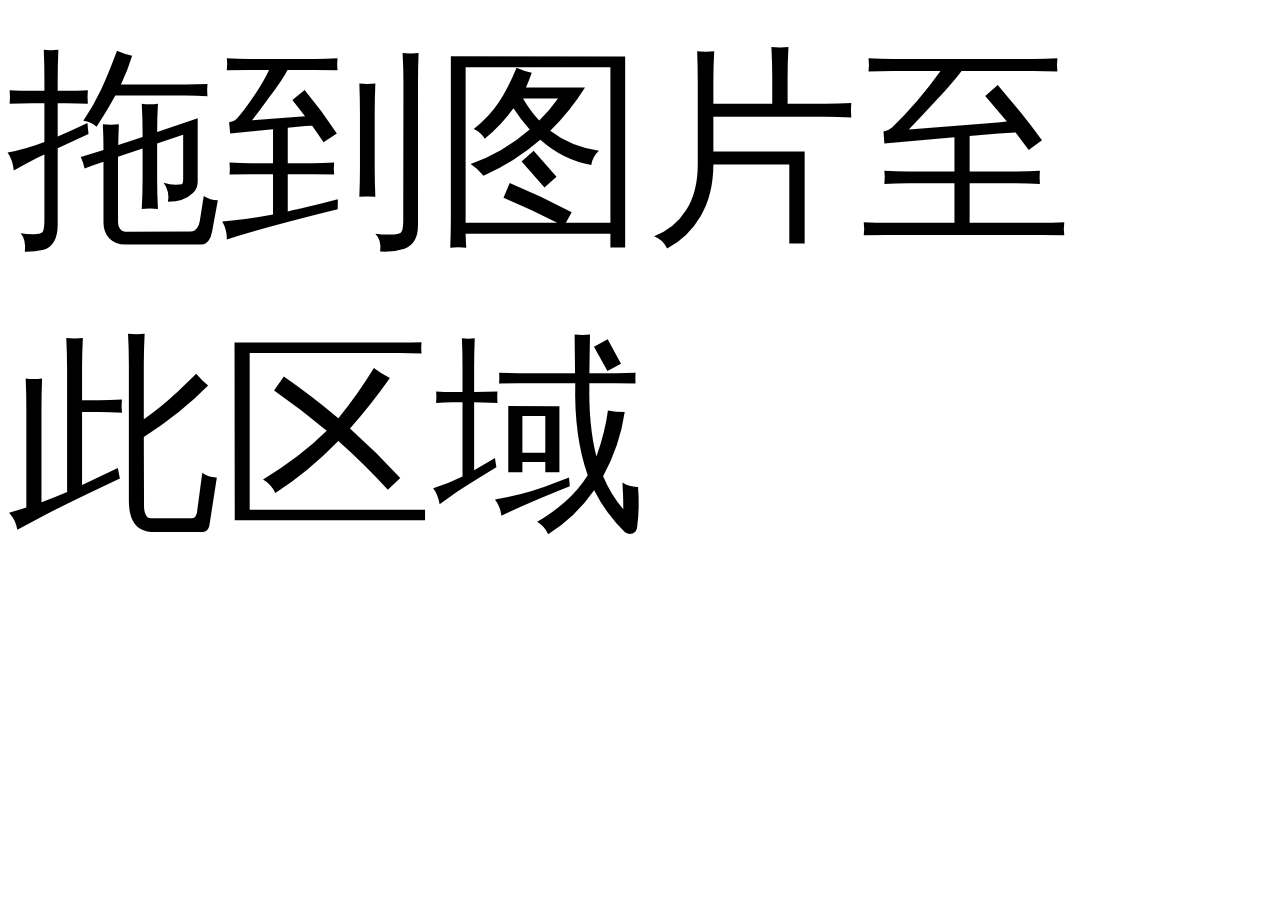
==== drag/index.html @ 33489c0e "阻止长按出现浏览器菜单" ====
<!DOCTYPE html><html style="font-size: 213.333px;"><head><meta charset="utf-8"><meta name="viewport" content="width=device-width,initial-scale=1"><title>vueapp</title><style></style><link href="./static/css/app.0365d295df62bcd57d9d13d832a16e17.css" rel="stylesheet"><style type="text/css"></style><style type="text/css"> .file-uploads { overflow: hidden; position: relative; text-align: center; display: inline-block; } .file-uploads.file-uploads-html4 input[type="file"] { opacity: 0; font-size: 20em; z-index: 1; top: 0; left: 0; right: 0; bottom: 0; position: absolute; width: 100%; height: 100%; } .file-uploads.file-uploads-html5 input[type="file"] { overflow: hidden; position: fixed; width: 1px; height: 1px; z-index: -1; opacity: 0; } </style><script type="text/javascript" charset="utf-8" async="" src="./static/js/4.fd54101e04e83815fe92.js"></script></head><body><div id="app"><div data-v-c8ec2dda=""><div data-v-c8ec2dda="" class="dragarea"><div data-v-c8ec2dda="" draggable="false" class="dragarea-bg">拖到图片至此区域</div> </div></div></div><script type="text/javascript" src="./static/js/manifest.3fca65b9abbcc11ee7d5.js"></script><script type="text/javascript" src="./static/js/vendor.9b840f37c2244c0d9783.js"></script><script type="text/javascript" src="./static/js/app.18123f60aaf617638d88.js"></script></body></html>
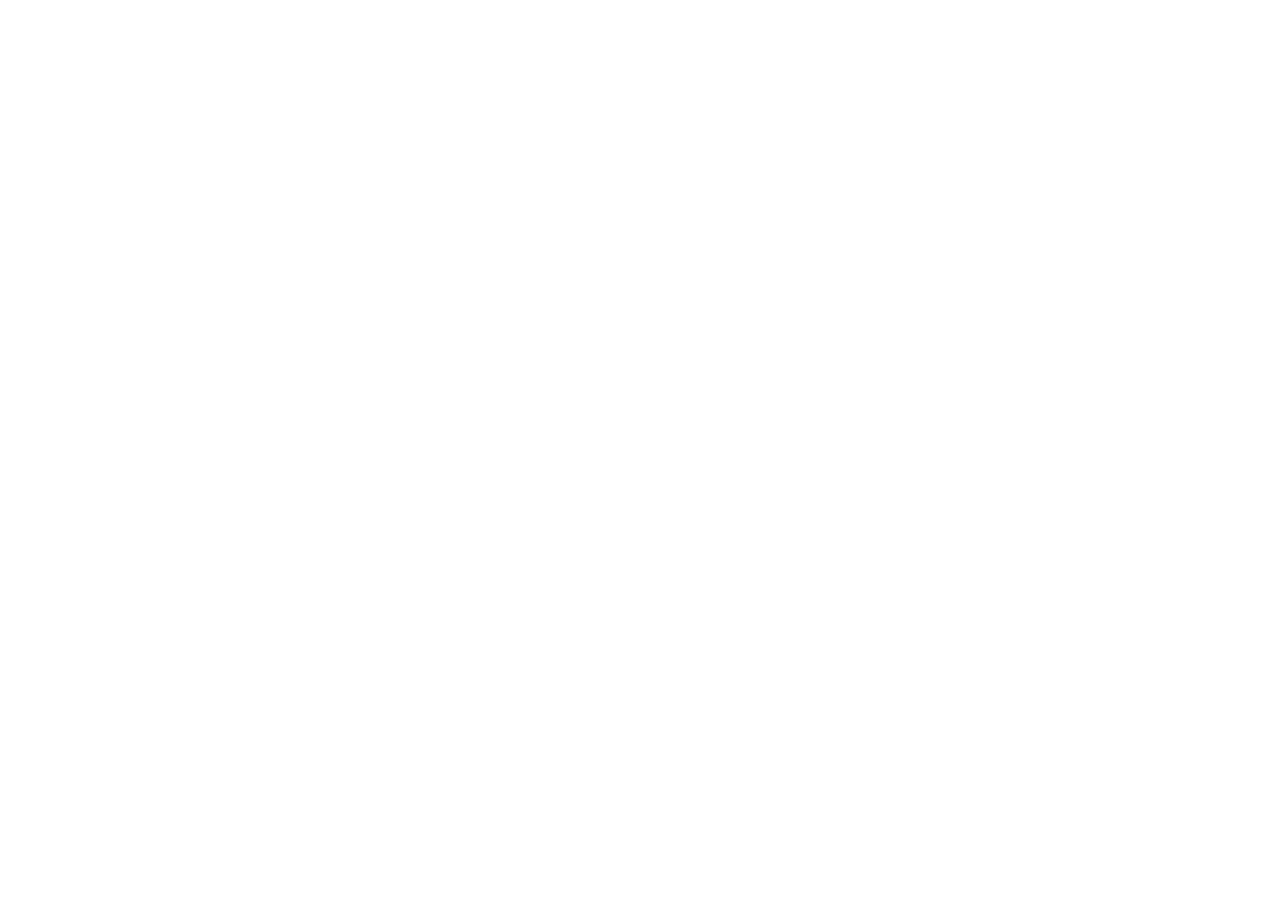
==== commit e240c327: "fix: not show" ====
--- a/drag/index.html
+++ b/drag/index.html
@@ -1 +1 @@
-<!DOCTYPE html><html style="font-size: 213.333px;"><head><meta charset="utf-8"><meta name="viewport" content="width=device-width,initial-scale=1"><title>vueapp</title><style></style><link href="./static/css/app.0365d295df62bcd57d9d13d832a16e17.css" rel="stylesheet"><style type="text/css"></style><style type="text/css"> .file-uploads { overflow: hidden; position: relative; text-align: center; display: inline-block; } .file-uploads.file-uploads-html4 input[type="file"] { opacity: 0; font-size: 20em; z-index: 1; top: 0; left: 0; right: 0; bottom: 0; position: absolute; width: 100%; height: 100%; } .file-uploads.file-uploads-html5 input[type="file"] { overflow: hidden; position: fixed; width: 1px; height: 1px; z-index: -1; opacity: 0; } </style><script type="text/javascript" charset="utf-8" async="" src="./static/js/4.fd54101e04e83815fe92.js"></script></head><body><div id="app"><div data-v-c8ec2dda=""><div data-v-c8ec2dda="" class="dragarea"><div data-v-c8ec2dda="" draggable="false" class="dragarea-bg">拖到图片至此区域</div> </div></div></div><script type="text/javascript" src="./static/js/manifest.3fca65b9abbcc11ee7d5.js"></script><script type="text/javascript" src="./static/js/vendor.9b840f37c2244c0d9783.js"></script><script type="text/javascript" src="./static/js/app.18123f60aaf617638d88.js"></script></body></html>+<!DOCTYPE html><html style="font-size: 213.333px;"><head><meta charset="utf-8"><meta name="viewport" content="width=device-width,initial-scale=1"><title>vueapp</title><style></style><link href="/static/css/app.35e45d3c635e2555095d615ba8bad642.css" rel="stylesheet"><style type="text/css"></style><style type="text/css"> .file-uploads { overflow: hidden; position: relative; text-align: center; display: inline-block; } .file-uploads.file-uploads-html4 input[type="file"] { opacity: 0; font-size: 20em; z-index: 1; top: 0; left: 0; right: 0; bottom: 0; position: absolute; width: 100%; height: 100%; } .file-uploads.file-uploads-html5 input[type="file"] { overflow: hidden; position: fixed; width: 1px; height: 1px; z-index: -1; opacity: 0; } </style><script type="text/javascript" charset="utf-8" async="" src="/static/js/4.fd54101e04e83815fe92.js"></script></head><body><div id="app"><div data-v-c8ec2dda=""><div data-v-c8ec2dda="" class="dragarea"><div data-v-c8ec2dda="" draggable="false" class="dragarea-bg">拖到图片至此区域</div> </div></div></div><script type="text/javascript" src="/static/js/manifest.ba5a78dbb9bbad276f35.js"></script><script type="text/javascript" src="/static/js/vendor.9b840f37c2244c0d9783.js"></script><script type="text/javascript" src="/static/js/app.6c4bbd16b490e747d362.js"></script></body></html>--- a/static/css/app.35e45d3c635e2555095d615ba8bad642.css
+++ b/static/css/app.35e45d3c635e2555095d615ba8bad642.css
@@ -0,0 +1,2 @@
+.el-breadcrumb:after,.el-breadcrumb:before,.el-button-group:after,.el-button-group:before,.el-form-item:after,.el-form-item:before,.el-form-item__content:after,.el-form-item__content:before{display:table;content:""}.el-breadcrumb:after,.el-button-group:after,.el-color-dropdown__main-wrapper:after,.el-dialog__header:after,.el-form-item:after,.el-form-item__content:after,.el-menu:after,.el-picker-panel__body-wrapper:after,.el-picker-panel__body:after,.el-row:after,.el-slider:after,.el-tabs{clear:both}.el-checkbox-button__original,.el-pagination--small .arrow.disabled,.el-table--hidden,.el-table .hidden-columns,.el-table td.is-hidden>*,.el-table th.is-hidden>*{visibility:hidden}.el-autocomplete-suggestion.is-loading li:after{display:inline-block;content:"";height:100%;vertical-align:middle}.el-dialog__header:after,.el-dialog__header:before{display:table;content:""}@font-face{font-family:element-icons;src:url([data-uri]) format("woff"),url(/static/fonts/element-icons.b02bdc1.ttf) format("truetype");font-weight:400;font-style:normal}[class*=" el-icon-"],[class^=el-icon-]{font-family:element-icons!important;speak:none;font-style:normal;font-weight:400;font-variant:normal;text-transform:none;line-height:1;vertical-align:baseline;display:inline-block;-webkit-font-smoothing:antialiased;-moz-osx-font-smoothing:grayscale}.el-icon-arrow-down:before{content:"\E600"}.el-icon-arrow-left:before{content:"\E601"}.el-icon-arrow-right:before{content:"\E602"}.el-icon-arrow-up:before{content:"\E603"}.el-icon-caret-bottom:before{content:"\E604"}.el-icon-caret-left:before{content:"\E605"}.el-icon-caret-right:before{content:"\E606"}.el-icon-caret-top:before{content:"\E607"}.el-icon-check:before{content:"\E608"}.el-icon-circle-check:before{content:"\E609"}.el-icon-circle-close:before{content:"\E60A"}.el-icon-circle-cross:before{content:"\E60B"}.el-icon-close:before{content:"\E60C"}.el-icon-upload:before{content:"\E60D"}.el-icon-d-arrow-left:before{content:"\E60E"}.el-icon-d-arrow-right:before{content:"\E60F"}.el-icon-d-caret:before{content:"\E610"}.el-icon-date:before{content:"\E611"}.el-icon-delete:before{content:"\E612"}.el-icon-document:before{content:"\E613"}.el-icon-edit:before{content:"\E614"}.el-icon-information:before{content:"\E615"}.el-icon-loading:before{content:"\E616"}.el-icon-menu:before{content:"\E617"}.el-icon-message:before{content:"\E618"}.el-icon-minus:before{content:"\E619"}.el-icon-more:before{content:"\E61A"}.el-icon-picture:before{content:"\E61B"}.el-icon-plus:before{content:"\E61C"}.el-icon-search:before{content:"\E61D"}.el-icon-setting:before{content:"\E61E"}.el-icon-share:before{content:"\E61F"}.el-icon-star-off:before{content:"\E620"}.el-icon-star-on:before{content:"\E621"}.el-icon-time:before{content:"\E622"}.el-icon-warning:before{content:"\E623"}.el-icon-delete2:before{content:"\E624"}.el-icon-upload2:before{content:"\E627"}.el-icon-view:before{content:"\E626"}.el-icon-loading{-webkit-animation:rotating 1s linear infinite;animation:rotating 1s linear infinite}.el-icon--right{margin-left:5px}.el-icon--left{margin-right:5px}@-webkit-keyframes rotating{0%{-webkit-transform:rotate(0);transform:rotate(0)}to{-webkit-transform:rotate(1turn);transform:rotate(1turn)}}@keyframes rotating{0%{-webkit-transform:rotate(0);transform:rotate(0)}to{-webkit-transform:rotate(1turn);transform:rotate(1turn)}}.el-pagination{white-space:nowrap;padding:2px 5px;color:#48576a}.el-pagination:after,.el-pagination:before{display:table;content:""}.el-pagination:after{clear:both}.el-pagination button,.el-pagination span{display:inline-block;font-size:13px;min-width:28px;height:28px;line-height:28px;vertical-align:top;box-sizing:border-box}.el-pagination .el-select .el-input{width:110px}.el-pagination .el-select .el-input input{padding-right:25px;border-radius:2px;height:28px}.el-pagination button{border:none;padding:0 6px;background:0 0}.el-pagination button:focus{outline:0}.el-pagination button:hover{color:#20a0ff}.el-pagination button.disabled{color:#e4e4e4;background-color:#fff;cursor:not-allowed}.el-pager li,.el-pager li.btn-quicknext:hover,.el-pager li.btn-quickprev:hover{cursor:pointer}.el-pagination .btn-next,.el-pagination .btn-prev{background:50% no-repeat #fff;background-size:16px;border:1px solid #d1dbe5;cursor:pointer;margin:0;color:#97a8be}.el-pagination .btn-next .el-icon,.el-pagination .btn-prev .el-icon{display:block;font-size:12px}.el-pagination .btn-prev{border-radius:2px 0 0 2px;border-right:0}.el-pagination .btn-next{border-radius:0 2px 2px 0;border-left:0}.el-pagination--small .btn-next,.el-pagination--small .btn-prev,.el-pagination--small .el-pager li,.el-pagination--small .el-pager li:last-child{border-color:transparent;font-size:12px;line-height:22px;height:22px;min-width:22px}.el-pagination--small .el-pager li{border-radius:2px}.el-pagination__sizes{margin:0 10px 0 0}.el-pagination__sizes .el-input .el-input__inner{font-size:13px;border-color:#d1dbe5}.el-pagination__sizes .el-input .el-input__inner:hover{border-color:#20a0ff}.el-pagination__jump{margin-left:10px}.el-pagination__total{margin:0 10px}.el-pagination__rightwrapper{float:right}.el-pagination__editor{border:1px solid #d1dbe5;border-radius:2px;line-height:18px;padding:4px 2px;width:30px;text-align:center;margin:0 6px;box-sizing:border-box;transition:border .3s;-moz-appearance:textfield}.el-pager,.el-pager li{vertical-align:top;display:inline-block;margin:0}.el-pagination__editor::-webkit-inner-spin-button,.el-pagination__editor::-webkit-outer-spin-button{-webkit-appearance:none;margin:0}.el-pagination__editor:focus{outline:0;border-color:#20a0ff}.el-autocomplete-suggestion__wrap,.el-pager li{border:1px solid #d1dbe5;box-sizing:border-box}.el-pager{-moz-user-select:none;user-select:none;list-style:none;font-size:0;padding:0}.el-date-table,.el-pager,.el-radio{-webkit-user-select:none;-ms-user-select:none}.el-date-table,.el-radio,.el-time-panel{-moz-user-select:none}.el-pager li{padding:0 4px;border-right:0;background:#fff;font-size:13px;min-width:28px;height:28px;line-height:28px;text-align:center}.el-pager li:last-child{border-right:1px solid #d1dbe5}.el-pager li.btn-quicknext,.el-pager li.btn-quickprev{line-height:28px;color:#97a8be}.el-pager li.active+li{border-left:0;padding-left:5px}.el-pager li:hover{color:#20a0ff}.el-pager li.active{border-color:#20a0ff;background-color:#20a0ff;color:#fff;cursor:default}.el-dialog{position:absolute;left:50%;-webkit-transform:translateX(-50%);transform:translateX(-50%);background:#fff;border-radius:2px;box-shadow:0 1px 3px rgba(0,0,0,.3);box-sizing:border-box;margin-bottom:50px}.el-dialog--tiny{width:30%}.el-dialog--small{width:50%}.el-dialog--large{width:90%}.el-dialog--full{width:100%;top:0;margin-bottom:0;height:100%;overflow:auto}.el-dialog__wrapper{top:0;right:0;bottom:0;left:0;position:fixed;overflow:auto;margin:0}.el-autocomplete,.el-dropdown{display:inline-block;position:relative}.el-dialog__header{padding:20px 20px 0}.el-dialog__headerbtn{float:right;background:0 0;border:none;outline:0;padding:0;cursor:pointer;font-size:16px}.el-dialog__headerbtn .el-dialog__close{color:#bfcbd9}.el-dialog__headerbtn:focus .el-dialog__close,.el-dialog__headerbtn:hover .el-dialog__close{color:#20a0ff}.el-dialog__title{line-height:1;font-size:16px;font-weight:700;color:#1f2d3d}.el-dialog__body{padding:30px 20px;color:#48576a;font-size:14px}.el-dialog__footer{padding:10px 20px 15px;text-align:right;box-sizing:border-box}.dialog-fade-enter-active{-webkit-animation:dialog-fade-in .3s;animation:dialog-fade-in .3s}.dialog-fade-leave-active{-webkit-animation:dialog-fade-out .3s;animation:dialog-fade-out .3s}@-webkit-keyframes dialog-fade-in{0%{-webkit-transform:translate3d(0,-20px,0);transform:translate3d(0,-20px,0);opacity:0}to{-webkit-transform:translateZ(0);transform:translateZ(0);opacity:1}}@keyframes dialog-fade-in{0%{-webkit-transform:translate3d(0,-20px,0);transform:translate3d(0,-20px,0);opacity:0}to{-webkit-transform:translateZ(0);transform:translateZ(0);opacity:1}}@-webkit-keyframes dialog-fade-out{0%{-webkit-transform:translateZ(0);transform:translateZ(0);opacity:1}to{-webkit-transform:translate3d(0,-20px,0);transform:translate3d(0,-20px,0);opacity:0}}@keyframes dialog-fade-out{0%{-webkit-transform:translateZ(0);transform:translateZ(0);opacity:1}to{-webkit-transform:translate3d(0,-20px,0);transform:translate3d(0,-20px,0);opacity:0}}.el-autocomplete-suggestion{margin:5px 0;box-shadow:0 0 6px 0 rgba(0,0,0,.04),0 2px 4px 0 rgba(0,0,0,.12)}.el-autocomplete-suggestion li{list-style:none;line-height:36px;padding:0 10px;margin:0;cursor:pointer;color:#48576a;font-size:14px;white-space:nowrap;overflow:hidden;text-overflow:ellipsis}.el-autocomplete-suggestion li:hover{background-color:#e4e8f1}.el-autocomplete-suggestion li.highlighted{background-color:#20a0ff;color:#fff}.el-autocomplete-suggestion li:active{background-color:#0082e6}.el-autocomplete-suggestion.is-loading li:hover,.el-dropdown-menu{background-color:#fff}.el-autocomplete-suggestion li.divider{margin-top:6px;border-top:1px solid #d1dbe5}.el-autocomplete-suggestion li.divider:last-child{margin-bottom:-6px}.el-autocomplete-suggestion.is-loading li{text-align:center;height:100px;line-height:100px;font-size:20px;color:#999}.el-autocomplete-suggestion.is-loading .el-icon-loading{vertical-align:middle}.el-autocomplete-suggestion__wrap{max-height:280px;overflow:auto;background-color:#fff;padding:6px 0;border-radius:2px}.el-autocomplete-suggestion__list{margin:0;padding:0}.el-dropdown{color:#48576a;font-size:14px}.el-dropdown .el-button-group{display:block}.el-dropdown .el-button-group .el-button{float:none}.el-dropdown .el-dropdown__caret-button{padding-right:5px;padding-left:5px}.el-dropdown .el-dropdown__caret-button .el-dropdown__icon{padding-left:0}.el-dropdown__icon{font-size:12px;margin:0 3px}.el-dropdown-menu{margin:5px 0;border:1px solid #d1dbe5;box-shadow:0 2px 4px rgba(0,0,0,.12),0 0 6px rgba(0,0,0,.12);padding:6px 0;z-index:10;position:absolute;top:0;left:0;min-width:100px}.el-dropdown-menu__item{list-style:none;line-height:36px;padding:0 10px;margin:0;cursor:pointer}.el-dropdown-menu__item:not(.is-disabled):hover{background-color:#e4e8f1;color:#48576a}.el-dropdown-menu__item.is-disabled{cursor:default;color:#bfcbd9;pointer-events:none}.el-dropdown-menu__item--divided{position:relative;margin-top:6px;border-top:1px solid #d1dbe5}.el-dropdown-menu__item--divided:before{content:"";height:6px;display:block;margin:0 -10px;background-color:#fff}.el-menu-item,.el-submenu__title{height:56px;line-height:56px;font-size:14px;color:#48576a;padding:0 20px;cursor:pointer;position:relative;transition:border-color .3s,background-color .3s,color .3s;box-sizing:border-box;white-space:nowrap}.el-menu{border-radius:2px;list-style:none;position:relative;margin:0;padding-left:0;background-color:#eef1f6}.el-menu:after,.el-menu:before{display:table;content:""}.el-menu li{list-style:none}.el-menu--dark{background-color:#324157}.el-menu--dark .el-menu-item,.el-menu--dark .el-submenu__title{color:#bfcbd9}.el-menu--dark .el-menu-item:hover,.el-menu--dark .el-submenu__title:hover{background-color:#48576a}.el-menu--dark .el-submenu .el-menu{background-color:#1f2d3d}.el-menu--dark .el-submenu .el-menu .el-menu-item:hover{background-color:#48576a}.el-menu--horizontal .el-menu-item{float:left;height:60px;line-height:60px;margin:0;cursor:pointer;position:relative;box-sizing:border-box;border-bottom:5px solid transparent}.el-menu--horizontal .el-menu-item a,.el-menu--horizontal .el-menu-item a:hover{color:inherit}.el-menu--horizontal .el-submenu{float:left;position:relative}.el-menu--horizontal .el-submenu>.el-menu{position:absolute;top:65px;left:0;border:1px solid #d1dbe5;padding:5px 0;background-color:#fff;z-index:100;min-width:100%;box-shadow:0 2px 4px 0 rgba(0,0,0,.12),0 0 6px 0 rgba(0,0,0,.04)}.el-menu--horizontal .el-submenu .el-submenu__title{height:60px;line-height:60px;border-bottom:5px solid transparent}.el-menu--horizontal .el-submenu .el-menu-item{background-color:#fff;float:none;height:36px;line-height:36px;padding:0 10px}.el-menu--horizontal .el-submenu .el-submenu__icon-arrow{position:static;vertical-align:middle;margin-left:5px;color:#97a8be;margin-top:-3px}.el-menu--horizontal .el-menu-item:hover,.el-menu--horizontal .el-submenu__title:hover{background-color:#eef1f6}.el-menu--horizontal>.el-menu-item:hover,.el-menu--horizontal>.el-submenu.is-active .el-submenu__title,.el-menu--horizontal>.el-submenu:hover .el-submenu__title{border-bottom:5px solid #20a0ff}.el-menu--horizontal.el-menu--dark .el-menu-item:hover,.el-menu--horizontal.el-menu--dark .el-submenu__title:hover{background-color:#324157}.el-menu--horizontal.el-menu--dark .el-submenu .el-menu-item:hover,.el-menu--horizontal.el-menu--dark .el-submenu .el-submenu-title:hover,.el-menu-item:hover{background-color:#d1dbe5}.el-menu--horizontal.el-menu--dark .el-submenu .el-menu-item,.el-menu--horizontal.el-menu--dark .el-submenu .el-submenu-title{color:#48576a}.el-menu--horizontal.el-menu--dark .el-submenu .el-menu-item.is-active,.el-menu-item.is-active{color:#20a0ff}.el-menu--collapse{width:64px}.el-menu--collapse>.el-menu-item [class^=el-icon-],.el-menu--collapse>.el-submenu>.el-submenu__title [class^=el-icon-]{margin:0;vertical-align:middle;width:24px;text-align:center}.el-menu--collapse>.el-menu-item .el-submenu__icon-arrow,.el-menu--collapse>.el-submenu>.el-submenu__title .el-submenu__icon-arrow{display:none}.el-menu--collapse>.el-menu-item span,.el-menu--collapse>.el-submenu>.el-submenu__title span{height:0;width:0;overflow:hidden;visibility:hidden;display:inline-block}.el-menu--collapse .el-menu .el-submenu{min-width:200px}.el-menu--collapse .el-submenu{position:relative}.el-menu--collapse .el-submenu .el-menu{position:absolute;margin-left:5px;top:0;left:100%;z-index:10}.el-menu--collapse .el-submenu.is-opened>.el-submenu__title .el-submenu__icon-arrow{-webkit-transform:none;transform:none}.el-menu-item [class^=el-icon-]{margin-right:5px;width:24px;text-align:center}.el-menu-item *{vertical-align:middle}.el-menu-item:first-child{margin-left:0}.el-menu-item:last-child{margin-right:0}.el-submenu [class^=el-icon-]{vertical-align:middle;margin-right:5px;width:24px;text-align:center}.el-submenu .el-menu{background-color:#e4e8f1}.el-submenu .el-menu-item:hover,.el-submenu__title:hover{background-color:#d1dbe5}.el-submenu .el-menu-item{height:50px;line-height:50px;padding:0 45px;min-width:200px}.el-submenu.is-opened>.el-submenu__title .el-submenu__icon-arrow{-webkit-transform:rotate(180deg);transform:rotate(180deg)}.el-submenu.is-active .el-submenu__title{border-bottom-color:#20a0ff}.el-submenu__title{position:relative}.el-submenu__title *{vertical-align:middle}.el-submenu__icon-arrow{position:absolute;top:50%;right:20px;margin-top:-7px;transition:-webkit-transform .3s;transition:transform .3s;transition:transform .3s,-webkit-transform .3s;font-size:12px}.el-radio,.el-radio__inner,.el-radio__input{position:relative;display:inline-block}.el-menu-item-group>ul{padding:0}.el-menu-item-group__title{padding-top:15px;line-height:normal;font-size:14px;padding-left:20px;color:#97a8be}.el-radio-button__inner,.el-radio-group,.el-radio__input{line-height:1;vertical-align:middle}.horizontal-collapse-transition .el-submenu__title .el-submenu__icon-arrow{transition:.2s;opacity:0}.el-radio{color:#1f2d3d;cursor:pointer;white-space:nowrap}.el-radio+.el-radio{margin-left:15px}.el-radio__input{white-space:nowrap;cursor:pointer;outline:0}.el-radio__input.is-focus .el-radio__inner{border-color:#20a0ff}.el-radio__input.is-checked .el-radio__inner{border-color:#20a0ff;background:#20a0ff}.el-radio__input.is-checked .el-radio__inner:after{-webkit-transform:translate(-50%,-50%) scale(1);transform:translate(-50%,-50%) scale(1)}.el-radio__input.is-disabled .el-radio__inner{background-color:#eef1f6;border-color:#d1dbe5;cursor:not-allowed}.el-radio__input.is-disabled .el-radio__inner:after{cursor:not-allowed;background-color:#eef1f6}.el-radio__input.is-disabled .el-radio__inner+.el-radio__label{cursor:not-allowed}.el-radio__input.is-disabled.is-checked .el-radio__inner{background-color:#d1dbe5;border-color:#d1dbe5}.el-radio__inner,.el-radio__input.is-disabled.is-checked .el-radio__inner:after{background-color:#fff}.el-radio__input.is-disabled+.el-radio__label{color:#bbb;cursor:not-allowed}.el-radio__inner{border:1px solid #bfcbd9;width:18px;height:18px;border-radius:50%;cursor:pointer;box-sizing:border-box}.el-radio__inner:hover{border-color:#20a0ff}.el-radio__inner:after{width:6px;height:6px;border-radius:50%;background-color:#fff;content:"";position:absolute;left:50%;top:50%;-webkit-transform:translate(-50%,-50%) scale(0);transform:translate(-50%,-50%) scale(0);transition:-webkit-transform .15s cubic-bezier(.71,-.46,.88,.6);transition:transform .15s cubic-bezier(.71,-.46,.88,.6);transition:transform .15s cubic-bezier(.71,-.46,.88,.6),-webkit-transform .15s cubic-bezier(.71,-.46,.88,.6)}.el-switch__core,.el-switch__label{width:46px;height:22px;cursor:pointer}.el-radio__original{opacity:0;outline:0;position:absolute;z-index:-1;top:0;left:0;right:0;bottom:0;margin:0}.el-radio-button,.el-radio-button__inner{display:inline-block;position:relative}.el-radio__label{font-size:14px;padding-left:5px}.el-radio-group{display:inline-block;font-size:0}.el-radio-group .el-radio{font-size:14px}.el-radio-button:first-child .el-radio-button__inner{border-left:1px solid #bfcbd9;border-radius:4px 0 0 4px;box-shadow:none!important}.el-radio-button:last-child .el-radio-button__inner{border-radius:0 4px 4px 0}.el-radio-button:first-child:last-child .el-radio-button__inner{border-radius:4px}.el-radio-button__inner{white-space:nowrap;background:#fff;border:1px solid #bfcbd9;border-left:0;color:#1f2d3d;-webkit-appearance:none;text-align:center;box-sizing:border-box;outline:0;margin:0;cursor:pointer;transition:all .3s cubic-bezier(.645,.045,.355,1);padding:10px 15px;font-size:14px;border-radius:0}.el-radio-button__inner:hover{color:#20a0ff}.el-radio-button__inner [class*=el-icon-]{line-height:.9}.el-radio-button__inner [class*=el-icon-]+span{margin-left:5px}.el-radio-button__orig-radio{opacity:0;outline:0;position:absolute;z-index:-1;left:-999px}.el-radio-button__orig-radio:checked+.el-radio-button__inner{color:#fff;background-color:#20a0ff;border-color:#20a0ff;box-shadow:-1px 0 0 0 #20a0ff}.el-radio-button__orig-radio:disabled+.el-radio-button__inner{color:#bfcbd9;cursor:not-allowed;background-image:none;background-color:#eef1f6;border-color:#d1dbe5;box-shadow:none}.el-radio-button--large .el-radio-button__inner{padding:11px 19px;font-size:16px;border-radius:0}.el-radio-button--small .el-radio-button__inner{padding:7px 9px;font-size:12px;border-radius:0}.el-radio-button--mini .el-radio-button__inner{padding:4px;font-size:12px;border-radius:0}.el-switch,.el-switch__label,.el-switch__label *{font-size:14px;display:inline-block}.el-switch{position:relative;line-height:22px;height:22px;vertical-align:middle}.el-switch .label-fade-enter,.el-switch .label-fade-leave-active{opacity:0}.el-switch.is-disabled .el-switch__core{border-color:#e4e8f1!important;background:#e4e8f1!important}.el-switch.is-disabled .el-switch__core span{background-color:#fbfdff!important}.el-switch.is-disabled .el-switch__core~.el-switch__label *{color:#fbfdff!important}.el-switch.is-checked .el-switch__core{border-color:#20a0ff;background-color:#20a0ff}.el-switch.is-disabled .el-switch__core,.el-switch.is-disabled .el-switch__label{cursor:not-allowed}.el-switch__label{transition:.2s;position:absolute;left:0;top:0;z-index:2}.el-switch__label *{line-height:1;top:4px;position:absolute;color:#fff}.el-switch__label--left i{left:6px}.el-switch__label--right i{right:6px}.el-switch__input{display:none}.el-switch__input.allow-focus{z-index:0;display:inline;display:initial;position:absolute;left:0;top:0;outline:0;opacity:0}.el-switch__input.allow-focus:focus+.el-switch__core{box-shadow:0 0 2px #20a0ff}.el-switch__core{margin:0;display:inline-block;position:relative;border:1px solid #bfcbd9;outline:0;border-radius:12px;box-sizing:border-box;background:#bfcbd9;transition:border-color .3s,background-color .3s;z-index:1}.el-switch__core .el-switch__button{top:0;left:0;position:absolute;border-radius:100%;transition:-webkit-transform .3s;transition:transform .3s;transition:transform .3s,-webkit-transform .3s;width:16px;height:16px;background-color:#fff}.el-switch--wide .el-switch__label.el-switch__label--left span{left:10px}.el-switch--wide .el-switch__label.el-switch__label--right span{right:10px}.el-select-dropdown{position:absolute;z-index:1001;border:1px solid #d1dbe5;border-radius:2px;background-color:#fff;box-shadow:0 2px 4px rgba(0,0,0,.12),0 0 6px rgba(0,0,0,.04);box-sizing:border-box;margin:5px 0}.el-select-dropdown .el-scrollbar.is-empty .el-select-dropdown__list{padding:0}.el-select-dropdown.is-multiple .el-select-dropdown__item.selected{color:#20a0ff;background-color:#fff}.el-select-dropdown.is-multiple .el-select-dropdown__item.selected.hover,.el-select-dropdown__item.hover,.el-select-dropdown__item:hover{background-color:#e4e8f1}.el-select-dropdown.is-multiple .el-select-dropdown__item.selected:after{position:absolute;right:10px;font-family:element-icons;content:"\E608";font-size:11px;-webkit-font-smoothing:antialiased;-moz-osx-font-smoothing:grayscale}.el-select-dropdown__empty{padding:10px 0;margin:0;text-align:center;color:#999;font-size:14px}.el-select-dropdown__wrap{max-height:274px}.el-select-dropdown__list{list-style:none;padding:6px 0;margin:0;box-sizing:border-box}.el-select-dropdown__item{font-size:14px;padding:8px 10px;position:relative;white-space:nowrap;overflow:hidden;text-overflow:ellipsis;color:#48576a;height:36px;line-height:1.5;box-sizing:border-box;cursor:pointer}.el-select-dropdown__item.selected{color:#fff;background-color:#20a0ff}.el-select-dropdown__item.selected.hover{background-color:#1c8de0}.el-select-dropdown__item span{line-height:1.5!important}.el-select-dropdown__item.is-disabled{color:#bfcbd9;cursor:not-allowed}.el-select-dropdown__item.is-disabled:hover{background-color:#fff}.el-select-group{margin:0;padding:0}.el-select-group .el-select-dropdown__item{padding-left:20px}.el-select-group__wrap{list-style:none;margin:0;padding:0}.el-select-group__title{padding-left:10px;font-size:12px;color:#999;height:30px;line-height:30px}.el-select{display:inline-block;position:relative}.el-select:hover .el-input__inner{border-color:#8391a5}.el-select .el-input__inner{cursor:pointer;padding-right:35px}.el-select .el-input__inner:focus{border-color:#20a0ff}.el-select .el-input .el-input__icon{font-size:12px;transition:-webkit-transform .3s;transition:transform .3s;transition:transform .3s,-webkit-transform .3s;line-height:16px;top:50%;cursor:pointer}.el-select .el-input .el-input__icon,.el-select .el-input .el-input__icon.is-show-close{color:#bfcbd9;-webkit-transform:translateY(-50%) rotate(180deg);transform:translateY(-50%) rotate(180deg)}.el-select .el-input .el-input__icon.is-show-close{transition:0s;width:16px;height:16px;font-size:14px;right:8px;text-align:center;border-radius:100%}.el-select .el-input .el-input__icon.is-show-close:hover{color:#97a8be}.el-select .el-input .el-input__icon.is-reverse{-webkit-transform:translateY(-50%);transform:translateY(-50%)}.el-select .el-input.is-disabled .el-input__inner{cursor:not-allowed}.el-select .el-input.is-disabled .el-input__inner:hover{border-color:#d1dbe5}.el-select>.el-input{display:block}.el-select .el-tag__close{margin-top:-2px}.el-select .el-tag{height:24px;line-height:24px;box-sizing:border-box;margin:3px 0 3px 6px}.el-select__input{border:none;outline:0;padding:0;margin-left:10px;color:#666;font-size:14px;vertical-align:baseline;-webkit-appearance:none;-moz-appearance:none;appearance:none;height:28px;background-color:transparent}.el-select__input.is-mini{height:14px}.el-select__close{cursor:pointer;position:absolute;top:8px;z-index:1000;right:25px;color:#bfcbd9;line-height:18px;font-size:12px}.el-select__close:hover{color:#97a8be}.el-select__tags{position:absolute;line-height:normal;white-space:normal;z-index:1;top:50%;-webkit-transform:translateY(-50%);transform:translateY(-50%)}.el-table,.el-table td,.el-table th{box-sizing:border-box;position:relative}.el-select__tag{display:inline-block;height:24px;line-height:24px;font-size:14px;border-radius:4px;color:#fff;background-color:#20a0ff}.el-select__tag .el-icon-close{font-size:12px}.el-table{overflow:hidden;width:100%;max-width:100%;background-color:#fff;border:1px solid #dfe6ec;font-size:14px;color:#1f2d3d}.el-table .el-tooltip.cell{white-space:nowrap;min-width:50px}.el-table td,.el-table th{height:40px;min-width:0;text-overflow:ellipsis;vertical-align:middle}.el-table:after,.el-table:before{content:"";position:absolute;background-color:#dfe6ec;z-index:1}.el-table td.is-right,.el-table th.is-right{text-align:right}.el-table td.is-left,.el-table th.is-left{text-align:left}.el-table td.is-center,.el-table th.is-center{text-align:center}.el-table td,.el-table th.is-leaf{border-bottom:1px solid #dfe6ec}.el-table td.gutter,.el-table th.gutter{width:15px;border-right-width:0;border-bottom-width:0;padding:0}.el-table .cell,.el-table th>div{padding-left:18px;padding-right:18px;box-sizing:border-box;text-overflow:ellipsis}.el-table:before{left:0;bottom:0;width:100%;height:1px}.el-table:after{top:0;right:0;width:1px;height:100%}.el-table .caret-wrapper,.el-table th>.cell{position:relative;display:inline-block;vertical-align:middle}.el-table th{white-space:nowrap;overflow:hidden;background-color:#eef1f6;text-align:left}.el-table th.is-sortable{cursor:pointer}.el-table th>div{display:inline-block;line-height:40px;overflow:hidden;white-space:nowrap}.el-table td>div{box-sizing:border-box}.el-table th.required>div:before{display:inline-block;content:"";width:8px;height:8px;border-radius:50%;background:#ff4d51;margin-right:5px;vertical-align:middle}.el-table th>.cell{word-wrap:normal;text-overflow:ellipsis;line-height:30px;width:100%;box-sizing:border-box}.el-table th>.cell.highlight{color:#20a0ff}.el-table .caret-wrapper{cursor:pointer;margin-left:5px;margin-top:-2px;width:16px;height:30px;overflow:visible;overflow:initial}.el-table .cell,.el-table__footer-wrapper,.el-table__header-wrapper{overflow:hidden}.el-table .sort-caret{display:inline-block;width:0;height:0;border:0;content:"";position:absolute;left:3px;z-index:2}.el-table .sort-caret.ascending,.el-table .sort-caret.descending{border-right:5px solid transparent;border-left:5px solid transparent}.el-table .sort-caret.ascending{top:9px;border-top:none;border-bottom:5px solid #97a8be}.el-table .sort-caret.descending{bottom:9px;border-top:5px solid #97a8be;border-bottom:none}.el-table .ascending .sort-caret.ascending{border-bottom-color:#48576a}.el-table .descending .sort-caret.descending{border-top-color:#48576a}.el-table td.gutter{width:0}.el-table .cell{white-space:normal;word-break:break-all;line-height:24px}.el-badge__content,.el-message__group p,.el-progress-bar__inner,.el-steps.is-horizontal,.el-tabs__nav,.el-tag,.el-time-spinner,.el-tree-node,.el-upload-list__item-name{white-space:nowrap}.el-table tr input[type=checkbox]{margin:0}.el-table tr{background-color:#fff}.el-table .hidden-columns{position:absolute;z-index:-1}.el-table__empty-block{position:relative;min-height:60px;text-align:center;width:100%;height:100%}.el-table__empty-text{position:absolute;left:50%;top:50%;-webkit-transform:translate(-50%,-50%);transform:translate(-50%,-50%);color:#5e7382}.el-table__expand-column .cell{padding:0;text-align:center}.el-table__expand-icon{position:relative;cursor:pointer;color:#666;font-size:12px;transition:-webkit-transform .2s ease-in-out;transition:transform .2s ease-in-out;transition:transform .2s ease-in-out,-webkit-transform .2s ease-in-out;height:40px}.el-table__expand-icon>.el-icon{position:absolute;left:50%;top:50%;margin-left:-5px;margin-top:-5px}.el-table__expand-icon--expanded{-webkit-transform:rotate(90deg);transform:rotate(90deg)}.el-table__expanded-cell{padding:20px 50px;background-color:#fbfdff;box-shadow:inset 0 2px 0 #f4f4f4}.el-table__expanded-cell:hover{background-color:#fbfdff!important}.el-table--fit{border-right:0;border-bottom:0}.el-table--border th,.el-table__fixed-right-patch{border-bottom:1px solid #dfe6ec}.el-table--fit td.gutter,.el-table--fit th.gutter{border-right-width:1px}.el-table--border td,.el-table--border th{border-right:1px solid #dfe6ec}.el-table__fixed,.el-table__fixed-right{position:absolute;top:0;left:0;box-shadow:1px 0 8px #d3d4d6;overflow-x:hidden}.el-table__fixed-right:before,.el-table__fixed:before{content:"";position:absolute;left:0;bottom:0;width:100%;height:1px;background-color:#dfe6ec;z-index:4}.el-table__fixed-right-patch{position:absolute;top:-1px;right:0;background-color:#eef1f6}.el-table__fixed-right{top:0;left:auto;right:0;box-shadow:-1px 0 8px #d3d4d6}.el-table__fixed-right .el-table__fixed-body-wrapper,.el-table__fixed-right .el-table__fixed-footer-wrapper,.el-table__fixed-right .el-table__fixed-header-wrapper{left:auto;right:0}.el-table__fixed-header-wrapper{position:absolute;left:0;top:0;z-index:3}.el-table__fixed-header-wrapper thead div{background-color:#eef1f6;color:#1f2d3d}.el-table__fixed-footer-wrapper{position:absolute;left:0;bottom:0;z-index:3}.el-table__fixed-footer-wrapper tbody td{border-top:1px solid #dfe6ec;background-color:#fbfdff;color:#1f2d3d}.el-table__fixed-body-wrapper{position:absolute;left:0;top:37px;overflow:hidden;z-index:3}.el-table__body-wrapper,.el-table__footer-wrapper,.el-table__header-wrapper{width:100%}.el-table__footer-wrapper{margin-top:-1px}.el-table__footer-wrapper td{border-top:1px solid #dfe6ec}.el-table__body,.el-table__footer,.el-table__header{table-layout:fixed}.el-table__footer-wrapper thead div,.el-table__header-wrapper thead div{background-color:#eef1f6;color:#1f2d3d}.el-table__footer-wrapper tbody td,.el-table__header-wrapper tbody td{background-color:#fbfdff;color:#1f2d3d}.el-table__body-wrapper{overflow:auto;position:relative}.el-table--striped .el-table__body tr.el-table__row--striped td{background:#fafafa;background-clip:padding-box}.el-table--striped .el-table__body tr.el-table__row--striped.current-row td{background:#edf7ff}.el-table__body tr.hover-row.current-row>td,.el-table__body tr.hover-row.el-table__row--striped.current-row>td,.el-table__body tr.hover-row.el-table__row--striped>td,.el-table__body tr.hover-row>td{background-color:#eef1f6}.el-table__body tr.current-row>td{background:#edf7ff}.el-table__column-resize-proxy{position:absolute;left:200px;top:0;bottom:0;width:0;border-left:1px solid #dfe6ec;z-index:10}.el-table__column-filter-trigger{display:inline-block;line-height:34px;margin-left:5px;cursor:pointer}.el-table__column-filter-trigger i{color:#97a8be}.el-table--enable-row-transition .el-table__body td{transition:background-color .25s ease}.el-fade-in-linear-enter-active,.el-fade-in-linear-leave-active,.fade-in-linear-enter-active,.fade-in-linear-leave-active{transition:opacity .2s linear}.el-table--enable-row-hover .el-table__body tr:hover>td{background-color:#eef1f6;background-clip:padding-box}.el-table--fluid-height .el-table__fixed,.el-table--fluid-height .el-table__fixed-right{bottom:0;overflow:hidden}.el-table-column--selection .cell{padding-left:14px;padding-right:14px}.el-table-filter{border:1px solid #d1dbe5;border-radius:2px;background-color:#fff;box-shadow:0 2px 4px rgba(0,0,0,.12),0 0 6px rgba(0,0,0,.12);box-sizing:border-box;margin:2px 0}.el-table-filter__list{padding:5px 0;margin:0;list-style:none;min-width:100px}.el-table-filter__list-item{line-height:36px;padding:0 10px;cursor:pointer;font-size:14px}.el-table-filter__list-item:hover{background-color:#e4e8f1;color:#48576a}.el-table-filter__list-item.is-active{background-color:#20a0ff;color:#fff}.el-table-filter__content{min-width:100px}.el-table-filter__bottom{border-top:1px solid #d1dbe5;padding:8px}.el-table-filter__bottom button{background:0 0;border:none;color:#8391a5;cursor:pointer;font-size:14px;padding:0 3px}.el-table-filter__bottom button:hover{color:#20a0ff}.el-table-filter__bottom button:focus{outline:0}.el-table-filter__bottom button.is-disabled{color:#bfcbd9;cursor:not-allowed}.el-table-filter__checkbox-group{padding:10px}.el-table-filter__checkbox-group label.el-checkbox{display:block;margin-bottom:8px;margin-left:5px}.el-table-filter__checkbox-group .el-checkbox:last-child{margin-bottom:0}.el-date-table{font-size:12px;min-width:224px;-webkit-user-select:none;-moz-user-select:none;-ms-user-select:none;user-select:none}.el-date-table td{width:32px;height:32px;box-sizing:border-box;text-align:center;cursor:pointer}.el-date-table td.next-month,.el-date-table td.prev-month{color:#ddd}.el-date-table td.today{color:#20a0ff;position:relative}.el-date-table td.today:before{content:" ";position:absolute;top:0;right:0;width:0;height:0;border-top:.5em solid #20a0ff;border-left:.5em solid transparent}.el-month-table td .cell,.el-year-table td .cell{width:48px;height:32px;display:block;line-height:32px}.el-date-table td.available:hover{background-color:#e4e8f1}.el-date-table td.in-range{background-color:#d2ecff}.el-date-table td.in-range:hover{background-color:#afddff}.el-date-table td.current:not(.disabled),.el-date-table td.end-date,.el-date-table td.start-date{background-color:#20a0ff!important;color:#fff}.el-date-table td.disabled{background-color:#f4f4f4;opacity:1;cursor:not-allowed;color:#ccc}.el-fade-in-enter,.el-fade-in-leave-active,.el-fade-in-linear-enter,.el-fade-in-linear-leave,.el-fade-in-linear-leave-active,.fade-in-linear-enter,.fade-in-linear-leave,.fade-in-linear-leave-active{opacity:0}.el-date-table td.week{font-size:80%;color:#8391a5}.el-month-table,.el-year-table{font-size:12px;margin:-1px;border-collapse:collapse}.el-date-table th{padding:5px;color:#8391a5;font-weight:400}.el-date-table.is-week-mode .el-date-table__row:hover{background-color:#e4e8f1}.el-date-table.is-week-mode .el-date-table__row.current{background-color:#d2ecff}.el-month-table td{text-align:center;padding:20px 3px;cursor:pointer}.el-month-table td .cell{color:#48576a}.el-month-table td .cell:hover{background-color:#e4e8f1}.el-month-table td.disabled .cell{background-color:#f4f4f4;cursor:not-allowed;color:#ccc}.el-month-table td.current:not(.disabled) .cell{background-color:#20a0ff!important;color:#fff}.el-year-table .el-icon{color:#97a8be}.el-year-table td{text-align:center;padding:20px 3px;cursor:pointer}.el-year-table td .cell{color:#48576a}.el-year-table td .cell:hover{background-color:#e4e8f1}.el-year-table td.disabled .cell{background-color:#f4f4f4;cursor:not-allowed;color:#ccc}.el-year-table td.current:not(.disabled) .cell{background-color:#20a0ff!important;color:#fff}.el-date-range-picker{min-width:520px}.el-date-range-picker table{table-layout:fixed;width:100%}.el-date-range-picker .el-picker-panel__body{min-width:513px}.el-date-range-picker .el-picker-panel__content{margin:0}.el-date-range-picker.has-sidebar.has-time{min-width:766px}.el-date-range-picker.has-sidebar{min-width:620px}.el-date-range-picker.has-time{min-width:660px}.el-date-range-picker__header{position:relative;text-align:center;height:28px}.el-date-range-picker__header button{float:left}.el-date-range-picker__header div{font-size:14px;margin-right:50px}.el-date-range-picker__content{float:left;width:50%;box-sizing:border-box;margin:0;padding:16px}.el-date-range-picker__content.is-right .el-date-range-picker__header button{float:right}.el-date-range-picker__content.is-right .el-date-range-picker__header div{margin-left:50px;margin-right:50px}.el-date-range-picker__content.is-left{border-right:1px solid #e4e4e4}.el-date-range-picker__editors-wrap{box-sizing:border-box;display:table-cell}.el-date-range-picker__editors-wrap.is-right{text-align:right}.el-date-range-picker__time-header{position:relative;border-bottom:1px solid #e4e4e4;font-size:12px;padding:8px 5px 5px;display:table;width:100%;box-sizing:border-box}.el-date-range-picker__time-header>.el-icon-arrow-right{font-size:20px;vertical-align:middle;display:table-cell;color:#97a8be}.el-date-range-picker__time-picker-wrap{position:relative;display:table-cell;padding:0 5px}.el-date-range-picker__time-picker-wrap .el-picker-panel{position:absolute;top:13px;right:0;z-index:1;background:#fff}.el-time-range-picker{min-width:354px;overflow:visible}.el-time-range-picker__content{position:relative;text-align:center;padding:10px}.el-time-range-picker__cell{box-sizing:border-box;margin:0;padding:4px 7px 7px;width:50%;display:inline-block}.el-time-range-picker__header{margin-bottom:5px;text-align:center;font-size:14px}.el-picker-panel,.el-time-range-picker__body{border-radius:2px;border:1px solid #d1dbe5}.el-picker-panel{color:#48576a;box-shadow:0 2px 6px #ccc;background:#fff;line-height:20px;margin:5px 0}.el-picker-panel__body-wrapper:after,.el-picker-panel__body:after{content:"";display:table}.el-picker-panel__content{position:relative;margin:15px}.el-picker-panel__footer{border-top:1px solid #e4e4e4;padding:4px;text-align:right;background-color:#fff;position:relative}.el-picker-panel__shortcut{display:block;width:100%;border:0;background-color:transparent;line-height:28px;font-size:14px;color:#48576a;padding-left:12px;text-align:left;outline:0;cursor:pointer}.el-picker-panel__shortcut:hover{background-color:#e4e8f1}.el-picker-panel__shortcut.active{background-color:#e6f1fe;color:#20a0ff}.el-picker-panel__btn{border:1px solid #dcdcdc;color:#333;line-height:24px;border-radius:2px;padding:0 20px;cursor:pointer;background-color:transparent;outline:0;font-size:12px}.el-picker-panel__btn[disabled]{color:#ccc;cursor:not-allowed}.el-picker-panel__icon-btn{font-size:12px;color:#97a8be;border:0;background:0 0;cursor:pointer;outline:0;margin-top:3px}.el-date-picker__header-label.active,.el-date-picker__header-label:hover,.el-picker-panel__icon-btn:hover{color:#20a0ff}.el-picker-panel__link-btn{cursor:pointer;color:#20a0ff;text-decoration:none;padding:15px;font-size:12px}.el-picker-panel [slot=sidebar],.el-picker-panel__sidebar{position:absolute;top:0;bottom:0;width:110px;border-right:1px solid #e4e4e4;box-sizing:border-box;padding-top:6px;background-color:#fbfdff;overflow:auto}.el-picker-panel [slot=sidebar]+.el-picker-panel__body,.el-picker-panel__sidebar+.el-picker-panel__body{margin-left:110px}.el-date-picker{min-width:254px}.el-date-picker .el-picker-panel__content{min-width:224px}.el-date-picker table{table-layout:fixed;width:100%}.el-date-picker.has-sidebar.has-time{min-width:434px}.el-date-picker.has-sidebar{min-width:370px}.el-date-picker.has-time{min-width:324px}.el-date-picker.has-time .el-picker-panel__body-wrapper{position:relative}.el-date-picker__editor-wrap{position:relative;display:table-cell;padding:0 5px}.el-date-picker__time-header{position:relative;border-bottom:1px solid #e4e4e4;font-size:12px;padding:8px 5px 5px;display:table;width:100%;box-sizing:border-box}.el-date-picker__header{margin:12px;text-align:center}.el-date-picker__header-label{font-size:14px;padding:0 5px;line-height:22px;text-align:center;cursor:pointer}.el-date-picker__prev-btn{float:left}.el-date-picker__next-btn{float:right}.el-date-picker__time-wrap{padding:10px;text-align:center}.el-date-picker__time-label{float:left;cursor:pointer;line-height:30px;margin-left:10px}.time-select{margin:5px 0;min-width:0}.time-select .el-picker-panel__content{max-height:200px;margin:0}.time-select-item{padding:8px 10px;font-size:14px}.time-select-item.selected:not(.disabled){background-color:#20a0ff;color:#fff}.time-select-item.selected:not(.disabled):hover{background-color:#20a0ff}.time-select-item.disabled{color:#d1dbe5;cursor:not-allowed}.time-select-item:hover{background-color:#e4e8f1;cursor:pointer}.el-fade-in-enter-active,.el-fade-in-leave-active,.el-zoom-in-center-enter-active,.el-zoom-in-center-leave-active{transition:all .3s cubic-bezier(.55,0,.1,1)}.el-zoom-in-bottom-enter-active,.el-zoom-in-bottom-leave-active,.el-zoom-in-left-enter-active,.el-zoom-in-left-leave-active,.el-zoom-in-top-enter-active,.el-zoom-in-top-leave-active{transition:opacity .3s cubic-bezier(.23,1,.32,1) .1s,-webkit-transform .3s cubic-bezier(.23,1,.32,1) .1s;transition:transform .3s cubic-bezier(.23,1,.32,1) .1s,opacity .3s cubic-bezier(.23,1,.32,1) .1s;transition:transform .3s cubic-bezier(.23,1,.32,1) .1s,opacity .3s cubic-bezier(.23,1,.32,1) .1s,-webkit-transform .3s cubic-bezier(.23,1,.32,1) .1s}.el-zoom-in-center-enter,.el-zoom-in-center-leave-active{opacity:0;-webkit-transform:scaleX(0);transform:scaleX(0)}.el-zoom-in-top-enter-active,.el-zoom-in-top-leave-active{opacity:1;-webkit-transform:scaleY(1);transform:scaleY(1);-webkit-transform-origin:center top;transform-origin:center top}.el-zoom-in-top-enter,.el-zoom-in-top-leave-active{opacity:0;-webkit-transform:scaleY(0);transform:scaleY(0)}.el-zoom-in-bottom-enter-active,.el-zoom-in-bottom-leave-active{opacity:1;-webkit-transform:scaleY(1);transform:scaleY(1);-webkit-transform-origin:center bottom;transform-origin:center bottom}.el-zoom-in-bottom-enter,.el-zoom-in-bottom-leave-active{opacity:0;-webkit-transform:scaleY(0);transform:scaleY(0)}.el-zoom-in-left-enter-active,.el-zoom-in-left-leave-active{opacity:1;-webkit-transform:scale(1);transform:scale(1);-webkit-transform-origin:top left;transform-origin:top left}.el-zoom-in-left-enter,.el-zoom-in-left-leave-active{opacity:0;-webkit-transform:scale(.45);transform:scale(.45)}.collapse-transition{transition:height .3s ease-in-out,padding-top .3s ease-in-out,padding-bottom .3s ease-in-out}.horizontal-collapse-transition{transition:width .3s ease-in-out,padding-left .3s ease-in-out,padding-right .3s ease-in-out}.el-list-enter-active,.el-list-leave-active{transition:all 1s}.el-list-enter,.el-list-leave-active{opacity:0;-webkit-transform:translateY(-30px);transform:translateY(-30px)}.el-opacity-transition{transition:opacity .3s cubic-bezier(.55,0,.1,1)}.el-date-editor{position:relative;display:inline-block}.el-date-editor .el-picker-panel{position:absolute;min-width:180px;box-sizing:border-box;box-shadow:0 2px 6px #ccc;background:#fff;z-index:10;top:41px}.el-date-editor.el-input{width:193px}.el-date-editor--daterange.el-input{width:220px}.el-date-editor--datetimerange.el-input{width:350px}.el-time-spinner.has-seconds .el-time-spinner__wrapper{width:33%}.el-time-spinner.has-seconds .el-time-spinner__wrapper:nth-child(2){margin-left:1%}.el-time-spinner__wrapper{max-height:190px;overflow:auto;display:inline-block;width:50%;vertical-align:top;position:relative}.el-time-spinner__wrapper .el-scrollbar__wrap:not(.el-scrollbar__wrap--hidden-default){padding-bottom:15px}.el-time-spinner__list{padding:0;margin:0;list-style:none;text-align:center}.el-time-spinner__list:after,.el-time-spinner__list:before{content:"";display:block;width:100%;height:80px}.el-time-spinner__item{height:32px;line-height:32px;font-size:12px}.el-time-spinner__item:hover:not(.disabled):not(.active){background:#e4e8f1;cursor:pointer}.el-time-spinner__item.active:not(.disabled){color:#fff}.el-time-spinner__item.disabled{color:#d1dbe5;cursor:not-allowed}.el-time-panel{margin:5px 0;border:1px solid #d1dbe5;background-color:#fff;box-shadow:0 2px 4px rgba(0,0,0,.12),0 0 6px rgba(0,0,0,.04);border-radius:2px;position:absolute;width:180px;left:0;z-index:1000;-webkit-user-select:none;-ms-user-select:none;-moz-user-select:none;user-select:none}.el-popover,.el-tabs--border-card{box-shadow:0 2px 4px 0 rgba(0,0,0,.12),0 0 6px 0 rgba(0,0,0,.04)}.el-slider__button,.el-slider__button-wrapper{-webkit-user-select:none;-moz-user-select:none}.el-time-panel__content{font-size:0;position:relative;overflow:hidden}.el-time-panel__content:after,.el-time-panel__content:before{content:":";top:50%;color:#fff;position:absolute;font-size:14px;margin-top:-15px;line-height:16px;background-color:#20a0ff;height:32px;z-index:-1;left:0;right:0;box-sizing:border-box;padding-top:6px;text-align:left}.el-time-panel__content:after{left:50%;margin-left:-2px}.el-time-panel__content:before{padding-left:50%;margin-right:-2px}.el-time-panel__content.has-seconds:after{left:66.66667%}.el-time-panel__content.has-seconds:before{padding-left:33.33333%}.el-time-panel__footer{border-top:1px solid #e4e4e4;padding:4px;height:36px;line-height:25px;text-align:right;box-sizing:border-box}.el-time-panel__btn{border:none;line-height:28px;padding:0 5px;margin:0 5px;cursor:pointer;background-color:transparent;outline:0;font-size:12px;color:#8391a5}.el-time-panel__btn.confirm{font-weight:800;color:#20a0ff}.el-popover{position:absolute;background:#fff;min-width:150px;border-radius:2px;border:1px solid #d1dbe5;padding:10px;z-index:2000;font-size:12px}.el-popover .popper__arrow,.el-popover .popper__arrow:after{position:absolute;display:block;width:0;height:0;border-color:transparent;border-style:solid}.el-popover .popper__arrow{border-width:6px}.el-popover .popper__arrow:after{content:" ";border-width:6px}.el-popover[x-placement^=top]{margin-bottom:12px}.el-popover[x-placement^=top] .popper__arrow{bottom:-6px;left:50%;margin-right:3px;border-top-color:#d1dbe5;border-bottom-width:0}.el-popover[x-placement^=top] .popper__arrow:after{bottom:1px;margin-left:-6px;border-top-color:#fff;border-bottom-width:0}.el-popover[x-placement^=bottom]{margin-top:12px}.el-popover[x-placement^=bottom] .popper__arrow{top:-6px;left:50%;margin-right:3px;border-top-width:0;border-bottom-color:#d1dbe5}.el-popover[x-placement^=bottom] .popper__arrow:after{top:1px;margin-left:-6px;border-top-width:0;border-bottom-color:#fff}.el-popover[x-placement^=right]{margin-left:12px}.el-popover[x-placement^=right] .popper__arrow{top:50%;left:-6px;margin-bottom:3px;border-right-color:#d1dbe5;border-left-width:0}.el-popover[x-placement^=right] .popper__arrow:after{bottom:-6px;left:1px;border-right-color:#fff;border-left-width:0}.el-popover[x-placement^=left]{margin-right:12px}.el-popover[x-placement^=left] .popper__arrow{top:50%;right:-6px;margin-bottom:3px;border-right-width:0;border-left-color:#d1dbe5}.el-popover[x-placement^=left] .popper__arrow:after{right:1px;bottom:-6px;margin-left:-6px;border-right-width:0;border-left-color:#fff}.el-popover__title{color:#1f2d3d;font-size:13px;line-height:1;margin-bottom:9px}.v-modal-enter{-webkit-animation:v-modal-in .2s ease;animation:v-modal-in .2s ease}.v-modal-leave{-webkit-animation:v-modal-out .2s ease forwards;animation:v-modal-out .2s ease forwards}@-webkit-keyframes v-modal-in{0%{opacity:0}}@keyframes v-modal-in{0%{opacity:0}}@-webkit-keyframes v-modal-out{to{opacity:0}}@keyframes v-modal-out{to{opacity:0}}.v-modal{position:fixed;left:0;top:0;width:100%;height:100%;opacity:.5;background:#000}.el-message-box{text-align:left;display:inline-block;vertical-align:middle;background-color:#fff;width:420px;border-radius:3px;font-size:16px;overflow:hidden;-webkit-backface-visibility:hidden;backface-visibility:hidden}.el-message-box__wrapper{position:fixed;top:0;bottom:0;left:0;right:0;text-align:center}.el-message-box__wrapper:after{content:"";display:inline-block;height:100%;width:0;vertical-align:middle}.el-message-box__header{position:relative;padding:20px 20px 0}.el-message-box__headerbtn{position:absolute;top:19px;right:20px;background:0 0;border:none;outline:0;padding:0;cursor:pointer}.el-message-box__headerbtn .el-message-box__close{color:#999}.el-message-box__headerbtn:focus .el-message-box__close,.el-message-box__headerbtn:hover .el-message-box__close{color:#20a0ff}.el-message-box__content{padding:30px 20px;color:#48576a;font-size:14px;position:relative}.el-message-box__input{padding-top:15px}.el-message-box__input input.invalid,.el-message-box__input input.invalid:focus{border-color:#ff4949}.el-message-box__errormsg{color:#ff4949;font-size:12px;min-height:18px;margin-top:2px}.el-message-box__title{padding-left:0;margin-bottom:0;font-size:16px;font-weight:700;height:18px;color:#333}.el-message-box__message{margin:0}.el-message-box__message p{margin:0;line-height:1.4}.el-message-box__btns{padding:10px 20px 15px;text-align:right}.el-message-box__btns button:nth-child(2){margin-left:10px}.el-message-box__btns-reverse{-ms-flex-direction:row-reverse;-webkit-box-orient:horizontal;-webkit-box-direction:reverse;flex-direction:row-reverse}.el-message-box__status{position:absolute;top:50%;-webkit-transform:translateY(-50%);transform:translateY(-50%);font-size:36px!important}.el-message-box__status.el-icon-circle-check{color:#13ce66}.el-message-box__status.el-icon-information{color:#50bfff}.el-message-box__status.el-icon-warning{color:#f7ba2a}.el-message-box__status.el-icon-circle-cross{color:#ff4949}.msgbox-fade-enter-active{-webkit-animation:msgbox-fade-in .3s;animation:msgbox-fade-in .3s}.msgbox-fade-leave-active{-webkit-animation:msgbox-fade-out .3s;animation:msgbox-fade-out .3s}@-webkit-keyframes msgbox-fade-in{0%{-webkit-transform:translate3d(0,-20px,0);transform:translate3d(0,-20px,0);opacity:0}to{-webkit-transform:translateZ(0);transform:translateZ(0);opacity:1}}@keyframes msgbox-fade-in{0%{-webkit-transform:translate3d(0,-20px,0);transform:translate3d(0,-20px,0);opacity:0}to{-webkit-transform:translateZ(0);transform:translateZ(0);opacity:1}}@-webkit-keyframes msgbox-fade-out{0%{-webkit-transform:translateZ(0);transform:translateZ(0);opacity:1}to{-webkit-transform:translate3d(0,-20px,0);transform:translate3d(0,-20px,0);opacity:0}}@keyframes msgbox-fade-out{0%{-webkit-transform:translateZ(0);transform:translateZ(0);opacity:1}to{-webkit-transform:translate3d(0,-20px,0);transform:translate3d(0,-20px,0);opacity:0}}.el-breadcrumb{font-size:13px;line-height:1}.el-breadcrumb__separator{margin:0 8px;color:#bfcbd9}.el-breadcrumb__item{float:left}.el-breadcrumb__item:last-child .el-breadcrumb__item__inner,.el-breadcrumb__item:last-child .el-breadcrumb__item__inner:hover,.el-breadcrumb__item:last-child .el-breadcrumb__item__inner a,.el-breadcrumb__item:last-child .el-breadcrumb__item__inner a:hover{color:#97a8be;cursor:text}.el-breadcrumb__item:last-child .el-breadcrumb__separator{display:none}.el-breadcrumb__item__inner,.el-breadcrumb__item__inner a{transition:color .15s linear;color:#48576a}.el-breadcrumb__item__inner:hover,.el-breadcrumb__item__inner a:hover{color:#20a0ff;cursor:pointer}.el-form--label-left .el-form-item__label{text-align:left}.el-form--label-top .el-form-item__label{float:none;display:inline-block;text-align:left;padding:0 0 10px}.el-form--inline .el-form-item{display:inline-block;margin-right:10px;vertical-align:top}.el-form--inline .el-form-item__label{float:none;display:inline-block}.el-form--inline .el-form-item__content{display:inline-block;vertical-align:top}.el-form--inline.el-form--label-top .el-form-item__content{display:block}.el-form-item{margin-bottom:22px}.el-form-item .el-form-item{margin-bottom:0}.el-form-item.is-error .el-input-group__append .el-input__inner,.el-form-item.is-error .el-input-group__prepend .el-input__inner,.el-form-item.is-error .el-input__inner{border-color:transparent}.el-form-item.is-error .el-input__inner,.el-form-item.is-error .el-textarea__inner{border-color:#ff4949}.el-form-item.is-required .el-form-item__label:before{content:"*";color:#ff4949;margin-right:4px}.el-form-item__label{text-align:right;vertical-align:middle;float:left;font-size:14px;color:#48576a;line-height:1;padding:11px 12px 11px 0;box-sizing:border-box}.el-form-item__content{line-height:36px;position:relative;font-size:14px}.el-form-item__error{color:#ff4949;font-size:12px;line-height:1;padding-top:4px;position:absolute;top:100%;left:0}.el-tabs__header{border-bottom:1px solid #d1dbe5;padding:0;position:relative;margin:0 0 15px}.el-tabs__active-bar{position:absolute;bottom:0;left:0;height:3px;background-color:#20a0ff;z-index:1;transition:-webkit-transform .3s cubic-bezier(.645,.045,.355,1);transition:transform .3s cubic-bezier(.645,.045,.355,1);transition:transform .3s cubic-bezier(.645,.045,.355,1),-webkit-transform .3s cubic-bezier(.645,.045,.355,1);list-style:none}.el-tabs__new-tab{float:right;border:1px solid #d3dce6;height:18px;width:18px;line-height:18px;margin:12px 0 9px 10px;border-radius:3px;text-align:center;font-size:12px;color:#d3dce6;cursor:pointer;transition:all .15s}.el-tabs__new-tab .el-icon-plus{-webkit-transform:scale(.8);transform:scale(.8)}.el-tabs__new-tab:hover{color:#20a0ff}.el-tabs__nav-wrap{overflow:hidden;margin-bottom:-1px;position:relative}.el-tabs__nav-wrap.is-scrollable{padding:0 15px}.el-tabs__nav-scroll{overflow:hidden}.el-tabs__nav-next,.el-tabs__nav-prev{position:absolute;cursor:pointer;line-height:44px;font-size:12px;color:#8391a5}.el-tabs__nav-next{right:0}.el-tabs__nav-prev{left:0}.el-tabs__nav{position:relative;transition:-webkit-transform .3s;transition:transform .3s;transition:transform .3s,-webkit-transform .3s;float:left}.el-tabs__item{padding:0 16px;height:42px;box-sizing:border-box;line-height:42px;display:inline-block;list-style:none;font-size:14px;color:#8391a5;position:relative}.el-tabs__item .el-icon-close{border-radius:50%;text-align:center;transition:all .3s cubic-bezier(.645,.045,.355,1);margin-left:5px}.el-tabs__item .el-icon-close:before{-webkit-transform:scale(.7);transform:scale(.7);display:inline-block}.el-tabs__item .el-icon-close:hover{background-color:#97a8be;color:#fff}.el-tabs__item:hover{color:#1f2d3d;cursor:pointer}.el-tabs__item.is-disabled{color:#bbb;cursor:default}.el-tabs__item.is-active{color:#20a0ff}.el-tabs__content{overflow:hidden;position:relative}.el-tabs--card>.el-tabs__header .el-tabs__active-bar{display:none}.el-tag,.slideInLeft-transition,.slideInRight-transition{display:inline-block}.el-tabs--card>.el-tabs__header .el-tabs__item .el-icon-close{position:relative;font-size:12px;width:0;height:14px;vertical-align:middle;line-height:15px;overflow:hidden;top:-1px;right:-2px;-webkit-transform-origin:100% 50%;transform-origin:100% 50%}.el-tabs--card>.el-tabs__header .el-tabs__item.is-active.is-closable .el-icon-close,.el-tabs--card>.el-tabs__header .el-tabs__item.is-closable:hover .el-icon-close{width:14px}.el-tabs--card>.el-tabs__header .el-tabs__item{border:1px solid transparent;transition:all .3s cubic-bezier(.645,.045,.355,1)}.el-tabs--card>.el-tabs__header .el-tabs__item.is-closable:hover{padding-right:9px;padding-left:9px}.el-tabs--card>.el-tabs__header .el-tabs__item.is-active{border:1px solid #d1dbe5;border-bottom-color:#fff;border-radius:4px 4px 0 0}.el-tabs--card>.el-tabs__header .el-tabs__item.is-active.is-closable{padding-right:16px;padding-left:16px}.el-tabs--border-card{background:#fff;border:1px solid #d1dbe5}.el-tabs--border-card>.el-tabs__content{padding:15px}.el-tabs--border-card>.el-tabs__header{background-color:#eef1f6;margin:0}.el-tabs--border-card>.el-tabs__header .el-tabs__item{transition:all .3s cubic-bezier(.645,.045,.355,1);border:1px solid transparent;border-top:0;margin-right:-1px;margin-left:-1px}.el-tabs--border-card>.el-tabs__header .el-tabs__item.is-active{background-color:#fff;border-right-color:#d1dbe5;border-left-color:#d1dbe5}.el-tabs--border-card>.el-tabs__header .el-tabs__item.is-active:first-child{border-left-color:#d1dbe5}.el-tabs--border-card>.el-tabs__header .el-tabs__item.is-active:last-child{border-right-color:#d1dbe5}.slideInRight-enter{-webkit-animation:slideInRight-enter .3s;animation:slideInRight-enter .3s}.slideInRight-leave{position:absolute;left:0;right:0;-webkit-animation:slideInRight-leave .3s;animation:slideInRight-leave .3s}.slideInLeft-enter{-webkit-animation:slideInLeft-enter .3s;animation:slideInLeft-enter .3s}.slideInLeft-leave{position:absolute;left:0;right:0;-webkit-animation:slideInLeft-leave .3s;animation:slideInLeft-leave .3s}@-webkit-keyframes slideInRight-enter{0%{opacity:0;-webkit-transform-origin:0 0;transform-origin:0 0;-webkit-transform:translateX(100%);transform:translateX(100%)}to{opacity:1;-webkit-transform-origin:0 0;transform-origin:0 0;-webkit-transform:translateX(0);transform:translateX(0)}}@keyframes slideInRight-enter{0%{opacity:0;-webkit-transform-origin:0 0;transform-origin:0 0;-webkit-transform:translateX(100%);transform:translateX(100%)}to{opacity:1;-webkit-transform-origin:0 0;transform-origin:0 0;-webkit-transform:translateX(0);transform:translateX(0)}}@-webkit-keyframes slideInRight-leave{0%{-webkit-transform-origin:0 0;transform-origin:0 0;-webkit-transform:translateX(0);transform:translateX(0);opacity:1}to{-webkit-transform-origin:0 0;transform-origin:0 0;-webkit-transform:translateX(100%);transform:translateX(100%);opacity:0}}@keyframes slideInRight-leave{0%{-webkit-transform-origin:0 0;transform-origin:0 0;-webkit-transform:translateX(0);transform:translateX(0);opacity:1}to{-webkit-transform-origin:0 0;transform-origin:0 0;-webkit-transform:translateX(100%);transform:translateX(100%);opacity:0}}@-webkit-keyframes slideInLeft-enter{0%{opacity:0;-webkit-transform-origin:0 0;transform-origin:0 0;-webkit-transform:translateX(-100%);transform:translateX(-100%)}to{opacity:1;-webkit-transform-origin:0 0;transform-origin:0 0;-webkit-transform:translateX(0);transform:translateX(0)}}@keyframes slideInLeft-enter{0%{opacity:0;-webkit-transform-origin:0 0;transform-origin:0 0;-webkit-transform:translateX(-100%);transform:translateX(-100%)}to{opacity:1;-webkit-transform-origin:0 0;transform-origin:0 0;-webkit-transform:translateX(0);transform:translateX(0)}}@-webkit-keyframes slideInLeft-leave{0%{-webkit-transform-origin:0 0;transform-origin:0 0;-webkit-transform:translateX(0);transform:translateX(0);opacity:1}to{-webkit-transform-origin:0 0;transform-origin:0 0;-webkit-transform:translateX(-100%);transform:translateX(-100%);opacity:0}}@keyframes slideInLeft-leave{0%{-webkit-transform-origin:0 0;transform-origin:0 0;-webkit-transform:translateX(0);transform:translateX(0);opacity:1}to{-webkit-transform-origin:0 0;transform-origin:0 0;-webkit-transform:translateX(-100%);transform:translateX(-100%);opacity:0}}.el-tag{background-color:#8391a5;padding:0 5px;height:24px;line-height:22px;font-size:12px;color:#fff;border-radius:4px;box-sizing:border-box;border:1px solid transparent}.el-tag .el-icon-close{border-radius:50%;text-align:center;position:relative;cursor:pointer;font-size:12px;-webkit-transform:scale(.75);transform:scale(.75);height:18px;width:18px;line-height:18px;vertical-align:middle;top:-1px;right:-2px}.el-tag .el-icon-close:hover{background-color:#fff;color:#8391a5}.el-tag--gray{background-color:#e4e8f1;border-color:#e4e8f1;color:#48576a}.el-tag--gray .el-tag__close:hover{background-color:#48576a;color:#fff}.el-tag--gray.is-hit{border-color:#48576a}.el-tag--primary{background-color:rgba(32,160,255,.1);border-color:rgba(32,160,255,.2);color:#20a0ff}.el-tag--primary .el-tag__close:hover{background-color:#20a0ff;color:#fff}.el-tag--primary.is-hit{border-color:#20a0ff}.el-tag--success{background-color:rgba(18,206,102,.1);border-color:rgba(18,206,102,.2);color:#13ce66}.el-tag--success .el-tag__close:hover{background-color:#13ce66;color:#fff}.el-tag--success.is-hit{border-color:#13ce66}.el-tag--warning{background-color:rgba(247,186,41,.1);border-color:rgba(247,186,41,.2);color:#f7ba2a}.el-tag--warning .el-tag__close:hover{background-color:#f7ba2a;color:#fff}.el-tag--warning.is-hit{border-color:#f7ba2a}.el-tag--danger{background-color:rgba(255,73,73,.1);border-color:rgba(255,73,73,.2);color:#ff4949}.el-tag--danger .el-tag__close:hover{background-color:#ff4949;color:#fff}.el-tag--danger.is-hit{border-color:#ff4949}.el-tree{cursor:default;background:#fff;border:1px solid #d1dbe5}.el-tree__empty-block{position:relative;min-height:60px;text-align:center;width:100%;height:100%}.el-tree__empty-text{position:absolute;left:50%;top:50%;-webkit-transform:translate(-50%,-50%);transform:translate(-50%,-50%);color:#5e7382}.el-tree-node>.el-tree-node__children{overflow:hidden;background-color:transparent}.el-tree-node.is-expanded>.el-tree-node__children{display:block}.el-tree-node__expand-icon,.el-tree-node__label,.el-tree-node__loading-icon{display:inline-block;vertical-align:middle}.el-tree-node__content{line-height:36px;height:36px;cursor:pointer}.el-tree-node__content>.el-checkbox,.el-tree-node__content>.el-tree-node__expand-icon{margin-right:8px}.el-tree-node__content>.el-checkbox{vertical-align:middle}.el-tree-node__content:hover{background:#e4e8f1}.el-tree-node__expand-icon{cursor:pointer;width:0;height:0;margin-left:10px;border:6px solid transparent;border-right-width:0;border-left-color:#97a8be;border-left-width:7px;-webkit-transform:rotate(0);transform:rotate(0);transition:-webkit-transform .3s ease-in-out;transition:transform .3s ease-in-out;transition:transform .3s ease-in-out,-webkit-transform .3s ease-in-out}.el-tree-node__expand-icon:hover{border-left-color:#999}.el-tree-node__expand-icon.expanded{-webkit-transform:rotate(90deg);transform:rotate(90deg)}.el-tree-node__expand-icon.is-leaf{border-color:transparent;cursor:default}.el-tree-node__label{font-size:14px}.el-tree-node__loading-icon{margin-right:4px;font-size:14px;color:#97a8be}.el-tree--highlight-current .el-tree-node.is-current>.el-tree-node__content{background-color:#edf7ff}.el-alert{width:100%;padding:8px 16px;margin:0;box-sizing:border-box;border-radius:4px;position:relative;background-color:#fff;overflow:hidden;color:#fff;opacity:1;display:table;transition:opacity .2s}.el-alert .el-alert__description{color:#fff;font-size:12px;margin:5px 0 0}.el-alert--success{background-color:#13ce66}.el-alert--info{background-color:#50bfff}.el-alert--warning{background-color:#f7ba2a}.el-alert--error{background-color:#ff4949}.el-alert__content{display:table-cell;padding:0 8px}.el-alert__icon{font-size:16px;width:16px;display:table-cell;color:#fff;vertical-align:middle}.el-alert__icon.is-big{font-size:28px;width:28px}.el-alert__title{font-size:13px;line-height:18px}.el-alert__title.is-bold{font-weight:700}.el-alert__closebtn{font-size:12px;color:#fff;opacity:1;top:12px;right:15px;position:absolute;cursor:pointer}.el-alert-fade-enter,.el-alert-fade-leave-active,.el-loading-fade-enter,.el-loading-fade-leave-active,.el-notification-fade-leave-active{opacity:0}.el-alert__closebtn.is-customed{font-style:normal;font-size:13px;top:9px}.el-notification{width:330px;padding:20px;box-sizing:border-box;border-radius:2px;position:fixed;right:16px;background-color:#fff;box-shadow:0 2px 4px rgba(0,0,0,.12),0 0 6px rgba(0,0,0,.04);transition:opacity .3s,right .3s,top .4s,-webkit-transform .3s;transition:opacity .3s,transform .3s,right .3s,top .4s;transition:opacity .3s,transform .3s,right .3s,top .4s,-webkit-transform .3s;overflow:hidden}.el-notification .el-icon-circle-check{color:#13ce66}.el-notification .el-icon-circle-cross{color:#ff4949}.el-notification .el-icon-information{color:#50bfff}.el-notification .el-icon-warning{color:#f7ba2a}.el-notification__group{margin-left:0}.el-notification__group.is-with-icon{margin-left:55px}.el-notification__title{font-weight:400;font-size:16px;color:#1f2d3d;margin:0}.el-notification__content{font-size:14px;line-height:21px;margin:10px 0 0;color:#8391a5;text-align:justify}.el-notification__icon{width:40px;height:40px;font-size:40px;float:left;position:relative;top:3px}.el-notification__closeBtn{top:20px;right:20px;position:absolute;cursor:pointer;color:#bfcbd9;font-size:14px}.el-notification__closeBtn:hover{color:#97a8be}.el-notification-fade-enter{-webkit-transform:translateX(100%);transform:translateX(100%);right:0}.el-input-number{display:inline-block;width:180px;position:relative;line-height:normal}.el-input-number .el-input{display:block}.el-input-number .el-input__inner{-webkit-appearance:none;-moz-appearance:none;appearance:none;padding-right:82px}.el-input-number.is-without-controls .el-input__inner{padding-right:10px}.el-input-number.is-disabled .el-input-number__decrease,.el-input-number.is-disabled .el-input-number__increase{border-color:#d1dbe5;color:#d1dbe5}.el-input-number.is-disabled .el-input-number__decrease:hover,.el-input-number.is-disabled .el-input-number__increase:hover{color:#d1dbe5;cursor:not-allowed}.el-input-number__decrease,.el-input-number__increase{height:auto;border-left:1px solid #bfcbd9;width:36px;line-height:34px;top:1px;text-align:center;color:#97a8be;cursor:pointer;position:absolute;z-index:1}.el-input-number__decrease:hover,.el-input-number__increase:hover{color:#20a0ff}.el-input-number__decrease:hover:not(.is-disabled)~.el-input .el-input__inner:not(.is-disabled),.el-input-number__increase:hover:not(.is-disabled)~.el-input .el-input__inner:not(.is-disabled){border-color:#20a0ff}.el-input-number__decrease.is-disabled,.el-input-number__increase.is-disabled{color:#d1dbe5;cursor:not-allowed}.el-input-number__increase{right:0}.el-input-number__decrease{right:37px}.el-input-number--large{width:200px}.el-input-number--large .el-input-number__decrease,.el-input-number--large .el-input-number__increase{line-height:40px;width:42px;font-size:16px}.el-input-number--large .el-input-number__decrease{right:43px}.el-input-number--large .el-input__inner{padding-right:94px}.el-input-number--small{width:130px}.el-input-number--small .el-input-number__decrease,.el-input-number--small .el-input-number__increase{line-height:28px;width:30px;font-size:13px}.el-input-number--small .el-input-number__decrease{right:31px}.el-input-number--small .el-input__inner{padding-right:70px}.el-tooltip__popper{position:absolute;border-radius:4px;padding:10px;z-index:2000;font-size:12px;line-height:1.2}.el-tooltip__popper .popper__arrow,.el-tooltip__popper .popper__arrow:after{position:absolute;display:block;width:0;height:0;border-color:transparent;border-style:solid}.el-tooltip__popper .popper__arrow{border-width:6px}.el-tooltip__popper .popper__arrow:after{content:" ";border-width:5px}.el-progress-bar__inner:after,.el-row:after,.el-row:before,.el-slider:after,.el-slider:before,.el-slider__button-wrapper:after,.el-upload-cover:after{content:""}.el-tooltip__popper[x-placement^=top]{margin-bottom:12px}.el-tooltip__popper[x-placement^=top] .popper__arrow{bottom:-6px;border-top-color:#1f2d3d;border-bottom-width:0}.el-tooltip__popper[x-placement^=top] .popper__arrow:after{bottom:1px;margin-left:-5px;border-top-color:#1f2d3d;border-bottom-width:0}.el-tooltip__popper[x-placement^=bottom]{margin-top:12px}.el-tooltip__popper[x-placement^=bottom] .popper__arrow{top:-6px;border-top-width:0;border-bottom-color:#1f2d3d}.el-tooltip__popper[x-placement^=bottom] .popper__arrow:after{top:1px;margin-left:-5px;border-top-width:0;border-bottom-color:#1f2d3d}.el-tooltip__popper[x-placement^=right]{margin-left:12px}.el-tooltip__popper[x-placement^=right] .popper__arrow{left:-6px;border-right-color:#1f2d3d;border-left-width:0}.el-tooltip__popper[x-placement^=right] .popper__arrow:after{bottom:-5px;left:1px;border-right-color:#1f2d3d;border-left-width:0}.el-tooltip__popper[x-placement^=left]{margin-right:12px}.el-tooltip__popper[x-placement^=left] .popper__arrow{right:-6px;border-right-width:0;border-left-color:#1f2d3d}.el-tooltip__popper[x-placement^=left] .popper__arrow:after{right:1px;bottom:-5px;margin-left:-5px;border-right-width:0;border-left-color:#1f2d3d}.el-tooltip__popper.is-light{background:#fff;border:1px solid #1f2d3d}.el-tooltip__popper.is-light[x-placement^=top] .popper__arrow{border-top-color:#1f2d3d}.el-tooltip__popper.is-light[x-placement^=top] .popper__arrow:after{border-top-color:#fff}.el-tooltip__popper.is-light[x-placement^=bottom] .popper__arrow{border-bottom-color:#1f2d3d}.el-tooltip__popper.is-light[x-placement^=bottom] .popper__arrow:after{border-bottom-color:#fff}.el-tooltip__popper.is-light[x-placement^=left] .popper__arrow{border-left-color:#1f2d3d}.el-tooltip__popper.is-light[x-placement^=left] .popper__arrow:after{border-left-color:#fff}.el-tooltip__popper.is-light[x-placement^=right] .popper__arrow{border-right-color:#1f2d3d}.el-tooltip__popper.is-light[x-placement^=right] .popper__arrow:after{border-right-color:#fff}.el-tooltip__popper.is-dark{background:#1f2d3d;color:#fff}.el-slider:after,.el-slider:before{display:table}.el-slider__button-wrapper .el-tooltip,.el-slider__button-wrapper:after{display:inline-block;vertical-align:middle}.el-slider.is-vertical{position:relative}.el-slider.is-vertical .el-slider__runway{width:4px;height:100%;margin:0 16px}.el-slider.is-vertical .el-slider__bar{width:4px;height:auto;border-radius:0 0 3px 3px}.el-slider.is-vertical .el-slider__button-wrapper{top:auto;left:-16px}.el-slider.is-vertical .el-slider__button-wrapper,.el-slider.is-vertical .el-slider__stop{-webkit-transform:translateY(50%);transform:translateY(50%)}.el-slider.is-vertical.el-slider--with-input{padding-bottom:64px}.el-slider.is-vertical.el-slider--with-input .el-slider__input{overflow:visible;float:none;position:absolute;bottom:22px;width:36px;margin-top:15px}.el-slider.is-vertical.el-slider--with-input .el-slider__input .el-input__inner{text-align:center;padding-left:5px;padding-right:5px}.el-slider.is-vertical.el-slider--with-input .el-slider__input .el-input-number__decrease,.el-slider.is-vertical.el-slider--with-input .el-slider__input .el-input-number__increase{top:30px;margin-top:-1px;border:1px solid #bfcbd9;line-height:20px;box-sizing:border-box;transition:border-color .2s cubic-bezier(.645,.045,.355,1)}.el-slider.is-vertical.el-slider--with-input .el-slider__input .el-input-number__decrease{width:18px;right:18px;border-bottom-left-radius:4px}.el-slider.is-vertical.el-slider--with-input .el-slider__input .el-input-number__increase{width:19px;border-bottom-right-radius:4px}.el-slider.is-vertical.el-slider--with-input .el-slider__input .el-input-number__increase~.el-input .el-input__inner{border-bottom-left-radius:0;border-bottom-right-radius:0}.el-slider.is-vertical.el-slider--with-input .el-slider__input:hover .el-input-number__decrease,.el-slider.is-vertical.el-slider--with-input .el-slider__input:hover .el-input-number__increase{border-color:#8391a5}.el-slider.is-vertical.el-slider--with-input .el-slider__input:active .el-input-number__decrease,.el-slider.is-vertical.el-slider--with-input .el-slider__input:active .el-input-number__increase{border-color:#20a0ff}.el-slider__runway{width:100%;height:4px;margin:16px 0;background-color:#e4e8f1;border-radius:3px;position:relative;cursor:pointer;vertical-align:middle}.el-slider__runway.show-input{margin-right:160px;width:auto}.el-slider__runway.disabled{cursor:default}.el-slider__runway.disabled .el-slider__bar,.el-slider__runway.disabled .el-slider__button{background-color:#bfcbd9}.el-slider__runway.disabled .el-slider__button-wrapper.dragging,.el-slider__runway.disabled .el-slider__button-wrapper.hover,.el-slider__runway.disabled .el-slider__button-wrapper:hover{cursor:not-allowed}.el-slider__runway.disabled .el-slider__button.dragging,.el-slider__runway.disabled .el-slider__button.hover,.el-slider__runway.disabled .el-slider__button:hover{-webkit-transform:scale(1);transform:scale(1);cursor:not-allowed}.el-slider__input{float:right;margin-top:3px}.el-slider__bar{height:4px;background-color:#20a0ff;border-top-left-radius:3px;border-bottom-left-radius:3px;position:absolute}.el-slider__button-wrapper{width:36px;height:36px;position:absolute;z-index:1001;top:-16px;-webkit-transform:translateX(-50%);transform:translateX(-50%);background-color:transparent;text-align:center;-ms-user-select:none;-webkit-user-select:none;-moz-user-select:none;user-select:none}.el-slider__button-wrapper:after{height:100%}.el-slider__button-wrapper.hover,.el-slider__button-wrapper:hover{cursor:-webkit-grab;cursor:grab}.el-slider__button-wrapper.dragging{cursor:-webkit-grabbing;cursor:grabbing}.el-slider__button{width:12px;height:12px;background-color:#20a0ff;border-radius:50%;transition:.2s;-ms-user-select:none;-webkit-user-select:none;-moz-user-select:none;user-select:none}.el-slider__button.dragging,.el-slider__button.hover,.el-slider__button:hover{-webkit-transform:scale(1.5);transform:scale(1.5);background-color:#1c8de0}.el-slider__button.hover,.el-slider__button:hover{cursor:-webkit-grab;cursor:grab}.el-slider__button.dragging{cursor:-webkit-grabbing;cursor:grabbing}.el-slider__stop{position:absolute;width:4px;height:4px;border-radius:100%;background-color:#bfcbd9;-webkit-transform:translateX(-50%);transform:translateX(-50%)}.el-loading-mask{position:absolute;z-index:10000;background-color:hsla(0,0%,100%,.9);margin:0;top:0;right:0;bottom:0;left:0;transition:opacity .3s}.el-loading-mask.is-fullscreen{position:fixed}.el-loading-mask.is-fullscreen .el-loading-spinner{margin-top:-25px}.el-loading-mask.is-fullscreen .el-loading-spinner .circular{width:50px;height:50px}.el-loading-spinner{top:50%;margin-top:-21px;width:100%;text-align:center;position:absolute}.el-col-pull-0,.el-col-pull-1,.el-col-pull-2,.el-col-pull-3,.el-col-pull-4,.el-col-pull-5,.el-col-pull-6,.el-col-pull-7,.el-col-pull-8,.el-col-pull-9,.el-col-pull-10,.el-col-pull-11,.el-col-pull-13,.el-col-pull-14,.el-col-pull-15,.el-col-pull-16,.el-col-pull-17,.el-col-pull-18,.el-col-pull-19,.el-col-pull-20,.el-col-pull-21,.el-col-pull-22,.el-col-pull-23,.el-col-pull-24,.el-col-push-0,.el-col-push-1,.el-col-push-2,.el-col-push-3,.el-col-push-4,.el-col-push-5,.el-col-push-6,.el-col-push-7,.el-col-push-8,.el-col-push-9,.el-col-push-10,.el-col-push-11,.el-col-push-12,.el-col-push-13,.el-col-push-14,.el-col-push-15,.el-col-push-16,.el-col-push-17,.el-col-push-18,.el-col-push-19,.el-col-push-20,.el-col-push-21,.el-col-push-22,.el-col-push-23,.el-col-push-24,.el-row{position:relative}.el-loading-spinner .el-loading-text{color:#20a0ff;margin:3px 0;font-size:14px}.el-loading-spinner .circular{width:42px;height:42px;-webkit-animation:loading-rotate 2s linear infinite;animation:loading-rotate 2s linear infinite}.el-loading-spinner .path{-webkit-animation:loading-dash 1.5s ease-in-out infinite;animation:loading-dash 1.5s ease-in-out infinite;stroke-dasharray:90,150;stroke-dashoffset:0;stroke-width:2;stroke:#20a0ff;stroke-linecap:round}@-webkit-keyframes loading-rotate{to{-webkit-transform:rotate(1turn);transform:rotate(1turn)}}@keyframes loading-rotate{to{-webkit-transform:rotate(1turn);transform:rotate(1turn)}}@-webkit-keyframes loading-dash{0%{stroke-dasharray:1,200;stroke-dashoffset:0}50%{stroke-dasharray:90,150;stroke-dashoffset:-40px}to{stroke-dasharray:90,150;stroke-dashoffset:-120px}}@keyframes loading-dash{0%{stroke-dasharray:1,200;stroke-dashoffset:0}50%{stroke-dasharray:90,150;stroke-dashoffset:-40px}to{stroke-dasharray:90,150;stroke-dashoffset:-120px}}.el-row{box-sizing:border-box}.el-row:after,.el-row:before{display:table}.el-row--flex{display:-ms-flexbox;display:-webkit-box;display:flex}.el-row--flex:after,.el-row--flex:before{display:none}.el-row--flex.is-align-bottom{-ms-flex-align:end;-webkit-box-align:end;align-items:flex-end}.el-row--flex.is-align-middle{-ms-flex-align:center;-webkit-box-align:center;align-items:center}.el-row--flex.is-justify-space-around{-ms-flex-pack:distribute;justify-content:space-around}.el-row--flex.is-justify-space-between{-ms-flex-pack:justify;-webkit-box-pack:justify;justify-content:space-between}.el-row--flex.is-justify-end{-ms-flex-pack:end;-webkit-box-pack:end;justify-content:flex-end}.el-row--flex.is-justify-center{-ms-flex-pack:center;-webkit-box-pack:center;justify-content:center}.el-col-1,.el-col-2,.el-col-3,.el-col-4,.el-col-5,.el-col-6,.el-col-7,.el-col-8,.el-col-9,.el-col-10,.el-col-11,.el-col-12,.el-col-13,.el-col-14,.el-col-15,.el-col-16,.el-col-17,.el-col-18,.el-col-19,.el-col-20,.el-col-21,.el-col-22,.el-col-23,.el-col-24{float:left;box-sizing:border-box}.el-col-0{width:0}.el-col-offset-0{margin-left:0}.el-col-pull-0{right:0}.el-col-push-0{left:0}.el-col-1{width:4.16667%}.el-col-offset-1{margin-left:4.16667%}.el-col-pull-1{right:4.16667%}.el-col-push-1{left:4.16667%}.el-col-2{width:8.33333%}.el-col-offset-2{margin-left:8.33333%}.el-col-pull-2{right:8.33333%}.el-col-push-2{left:8.33333%}.el-col-3{width:12.5%}.el-col-offset-3{margin-left:12.5%}.el-col-pull-3{right:12.5%}.el-col-push-3{left:12.5%}.el-col-4{width:16.66667%}.el-col-offset-4{margin-left:16.66667%}.el-col-pull-4{right:16.66667%}.el-col-push-4{left:16.66667%}.el-col-5{width:20.83333%}.el-col-offset-5{margin-left:20.83333%}.el-col-pull-5{right:20.83333%}.el-col-push-5{left:20.83333%}.el-col-6{width:25%}.el-col-offset-6{margin-left:25%}.el-col-pull-6{right:25%}.el-col-push-6{left:25%}.el-col-7{width:29.16667%}.el-col-offset-7{margin-left:29.16667%}.el-col-pull-7{right:29.16667%}.el-col-push-7{left:29.16667%}.el-col-8{width:33.33333%}.el-col-offset-8{margin-left:33.33333%}.el-col-pull-8{right:33.33333%}.el-col-push-8{left:33.33333%}.el-col-9{width:37.5%}.el-col-offset-9{margin-left:37.5%}.el-col-pull-9{right:37.5%}.el-col-push-9{left:37.5%}.el-col-10{width:41.66667%}.el-col-offset-10{margin-left:41.66667%}.el-col-pull-10{right:41.66667%}.el-col-push-10{left:41.66667%}.el-col-11{width:45.83333%}.el-col-offset-11{margin-left:45.83333%}.el-col-pull-11{right:45.83333%}.el-col-push-11{left:45.83333%}.el-col-12{width:50%}.el-col-offset-12{margin-left:50%}.el-col-pull-12{position:relative;right:50%}.el-col-push-12{left:50%}.el-col-13{width:54.16667%}.el-col-offset-13{margin-left:54.16667%}.el-col-pull-13{right:54.16667%}.el-col-push-13{left:54.16667%}.el-col-14{width:58.33333%}.el-col-offset-14{margin-left:58.33333%}.el-col-pull-14{right:58.33333%}.el-col-push-14{left:58.33333%}.el-col-15{width:62.5%}.el-col-offset-15{margin-left:62.5%}.el-col-pull-15{right:62.5%}.el-col-push-15{left:62.5%}.el-col-16{width:66.66667%}.el-col-offset-16{margin-left:66.66667%}.el-col-pull-16{right:66.66667%}.el-col-push-16{left:66.66667%}.el-col-17{width:70.83333%}.el-col-offset-17{margin-left:70.83333%}.el-col-pull-17{right:70.83333%}.el-col-push-17{left:70.83333%}.el-col-18{width:75%}.el-col-offset-18{margin-left:75%}.el-col-pull-18{right:75%}.el-col-push-18{left:75%}.el-col-19{width:79.16667%}.el-col-offset-19{margin-left:79.16667%}.el-col-pull-19{right:79.16667%}.el-col-push-19{left:79.16667%}.el-col-20{width:83.33333%}.el-col-offset-20{margin-left:83.33333%}.el-col-pull-20{right:83.33333%}.el-col-push-20{left:83.33333%}.el-col-21{width:87.5%}.el-col-offset-21{margin-left:87.5%}.el-col-pull-21{right:87.5%}.el-col-push-21{left:87.5%}.el-col-22{width:91.66667%}.el-col-offset-22{margin-left:91.66667%}.el-col-pull-22{right:91.66667%}.el-col-push-22{left:91.66667%}.el-col-23{width:95.83333%}.el-col-offset-23{margin-left:95.83333%}.el-col-pull-23{right:95.83333%}.el-col-push-23{left:95.83333%}.el-col-24{width:100%}.el-col-offset-24{margin-left:100%}.el-col-pull-24{right:100%}.el-col-push-24{left:100%}@media (max-width:768px){.el-col-xs-0{width:0}.el-col-xs-offset-0{margin-left:0}.el-col-xs-pull-0{position:relative;right:0}.el-col-xs-push-0{position:relative;left:0}.el-col-xs-1{width:4.16667%}.el-col-xs-offset-1{margin-left:4.16667%}.el-col-xs-pull-1{position:relative;right:4.16667%}.el-col-xs-push-1{position:relative;left:4.16667%}.el-col-xs-2{width:8.33333%}.el-col-xs-offset-2{margin-left:8.33333%}.el-col-xs-pull-2{position:relative;right:8.33333%}.el-col-xs-push-2{position:relative;left:8.33333%}.el-col-xs-3{width:12.5%}.el-col-xs-offset-3{margin-left:12.5%}.el-col-xs-pull-3{position:relative;right:12.5%}.el-col-xs-push-3{position:relative;left:12.5%}.el-col-xs-4{width:16.66667%}.el-col-xs-offset-4{margin-left:16.66667%}.el-col-xs-pull-4{position:relative;right:16.66667%}.el-col-xs-push-4{position:relative;left:16.66667%}.el-col-xs-5{width:20.83333%}.el-col-xs-offset-5{margin-left:20.83333%}.el-col-xs-pull-5{position:relative;right:20.83333%}.el-col-xs-push-5{position:relative;left:20.83333%}.el-col-xs-6{width:25%}.el-col-xs-offset-6{margin-left:25%}.el-col-xs-pull-6{position:relative;right:25%}.el-col-xs-push-6{position:relative;left:25%}.el-col-xs-7{width:29.16667%}.el-col-xs-offset-7{margin-left:29.16667%}.el-col-xs-pull-7{position:relative;right:29.16667%}.el-col-xs-push-7{position:relative;left:29.16667%}.el-col-xs-8{width:33.33333%}.el-col-xs-offset-8{margin-left:33.33333%}.el-col-xs-pull-8{position:relative;right:33.33333%}.el-col-xs-push-8{position:relative;left:33.33333%}.el-col-xs-9{width:37.5%}.el-col-xs-offset-9{margin-left:37.5%}.el-col-xs-pull-9{position:relative;right:37.5%}.el-col-xs-push-9{position:relative;left:37.5%}.el-col-xs-10{width:41.66667%}.el-col-xs-offset-10{margin-left:41.66667%}.el-col-xs-pull-10{position:relative;right:41.66667%}.el-col-xs-push-10{position:relative;left:41.66667%}.el-col-xs-11{width:45.83333%}.el-col-xs-offset-11{margin-left:45.83333%}.el-col-xs-pull-11{position:relative;right:45.83333%}.el-col-xs-push-11{position:relative;left:45.83333%}.el-col-xs-12{width:50%}.el-col-xs-offset-12{margin-left:50%}.el-col-xs-pull-12{position:relative;right:50%}.el-col-xs-push-12{position:relative;left:50%}.el-col-xs-13{width:54.16667%}.el-col-xs-offset-13{margin-left:54.16667%}.el-col-xs-pull-13{position:relative;right:54.16667%}.el-col-xs-push-13{position:relative;left:54.16667%}.el-col-xs-14{width:58.33333%}.el-col-xs-offset-14{margin-left:58.33333%}.el-col-xs-pull-14{position:relative;right:58.33333%}.el-col-xs-push-14{position:relative;left:58.33333%}.el-col-xs-15{width:62.5%}.el-col-xs-offset-15{margin-left:62.5%}.el-col-xs-pull-15{position:relative;right:62.5%}.el-col-xs-push-15{position:relative;left:62.5%}.el-col-xs-16{width:66.66667%}.el-col-xs-offset-16{margin-left:66.66667%}.el-col-xs-pull-16{position:relative;right:66.66667%}.el-col-xs-push-16{position:relative;left:66.66667%}.el-col-xs-17{width:70.83333%}.el-col-xs-offset-17{margin-left:70.83333%}.el-col-xs-pull-17{position:relative;right:70.83333%}.el-col-xs-push-17{position:relative;left:70.83333%}.el-col-xs-18{width:75%}.el-col-xs-offset-18{margin-left:75%}.el-col-xs-pull-18{position:relative;right:75%}.el-col-xs-push-18{position:relative;left:75%}.el-col-xs-19{width:79.16667%}.el-col-xs-offset-19{margin-left:79.16667%}.el-col-xs-pull-19{position:relative;right:79.16667%}.el-col-xs-push-19{position:relative;left:79.16667%}.el-col-xs-20{width:83.33333%}.el-col-xs-offset-20{margin-left:83.33333%}.el-col-xs-pull-20{position:relative;right:83.33333%}.el-col-xs-push-20{position:relative;left:83.33333%}.el-col-xs-21{width:87.5%}.el-col-xs-offset-21{margin-left:87.5%}.el-col-xs-pull-21{position:relative;right:87.5%}.el-col-xs-push-21{position:relative;left:87.5%}.el-col-xs-22{width:91.66667%}.el-col-xs-offset-22{margin-left:91.66667%}.el-col-xs-pull-22{position:relative;right:91.66667%}.el-col-xs-push-22{position:relative;left:91.66667%}.el-col-xs-23{width:95.83333%}.el-col-xs-offset-23{margin-left:95.83333%}.el-col-xs-pull-23{position:relative;right:95.83333%}.el-col-xs-push-23{position:relative;left:95.83333%}.el-col-xs-24{width:100%}.el-col-xs-offset-24{margin-left:100%}.el-col-xs-pull-24{position:relative;right:100%}.el-col-xs-push-24{position:relative;left:100%}}@media (min-width:768px){.el-col-sm-0{width:0}.el-col-sm-offset-0{margin-left:0}.el-col-sm-pull-0{position:relative;right:0}.el-col-sm-push-0{position:relative;left:0}.el-col-sm-1{width:4.16667%}.el-col-sm-offset-1{margin-left:4.16667%}.el-col-sm-pull-1{position:relative;right:4.16667%}.el-col-sm-push-1{position:relative;left:4.16667%}.el-col-sm-2{width:8.33333%}.el-col-sm-offset-2{margin-left:8.33333%}.el-col-sm-pull-2{position:relative;right:8.33333%}.el-col-sm-push-2{position:relative;left:8.33333%}.el-col-sm-3{width:12.5%}.el-col-sm-offset-3{margin-left:12.5%}.el-col-sm-pull-3{position:relative;right:12.5%}.el-col-sm-push-3{position:relative;left:12.5%}.el-col-sm-4{width:16.66667%}.el-col-sm-offset-4{margin-left:16.66667%}.el-col-sm-pull-4{position:relative;right:16.66667%}.el-col-sm-push-4{position:relative;left:16.66667%}.el-col-sm-5{width:20.83333%}.el-col-sm-offset-5{margin-left:20.83333%}.el-col-sm-pull-5{position:relative;right:20.83333%}.el-col-sm-push-5{position:relative;left:20.83333%}.el-col-sm-6{width:25%}.el-col-sm-offset-6{margin-left:25%}.el-col-sm-pull-6{position:relative;right:25%}.el-col-sm-push-6{position:relative;left:25%}.el-col-sm-7{width:29.16667%}.el-col-sm-offset-7{margin-left:29.16667%}.el-col-sm-pull-7{position:relative;right:29.16667%}.el-col-sm-push-7{position:relative;left:29.16667%}.el-col-sm-8{width:33.33333%}.el-col-sm-offset-8{margin-left:33.33333%}.el-col-sm-pull-8{position:relative;right:33.33333%}.el-col-sm-push-8{position:relative;left:33.33333%}.el-col-sm-9{width:37.5%}.el-col-sm-offset-9{margin-left:37.5%}.el-col-sm-pull-9{position:relative;right:37.5%}.el-col-sm-push-9{position:relative;left:37.5%}.el-col-sm-10{width:41.66667%}.el-col-sm-offset-10{margin-left:41.66667%}.el-col-sm-pull-10{position:relative;right:41.66667%}.el-col-sm-push-10{position:relative;left:41.66667%}.el-col-sm-11{width:45.83333%}.el-col-sm-offset-11{margin-left:45.83333%}.el-col-sm-pull-11{position:relative;right:45.83333%}.el-col-sm-push-11{position:relative;left:45.83333%}.el-col-sm-12{width:50%}.el-col-sm-offset-12{margin-left:50%}.el-col-sm-pull-12{position:relative;right:50%}.el-col-sm-push-12{position:relative;left:50%}.el-col-sm-13{width:54.16667%}.el-col-sm-offset-13{margin-left:54.16667%}.el-col-sm-pull-13{position:relative;right:54.16667%}.el-col-sm-push-13{position:relative;left:54.16667%}.el-col-sm-14{width:58.33333%}.el-col-sm-offset-14{margin-left:58.33333%}.el-col-sm-pull-14{position:relative;right:58.33333%}.el-col-sm-push-14{position:relative;left:58.33333%}.el-col-sm-15{width:62.5%}.el-col-sm-offset-15{margin-left:62.5%}.el-col-sm-pull-15{position:relative;right:62.5%}.el-col-sm-push-15{position:relative;left:62.5%}.el-col-sm-16{width:66.66667%}.el-col-sm-offset-16{margin-left:66.66667%}.el-col-sm-pull-16{position:relative;right:66.66667%}.el-col-sm-push-16{position:relative;left:66.66667%}.el-col-sm-17{width:70.83333%}.el-col-sm-offset-17{margin-left:70.83333%}.el-col-sm-pull-17{position:relative;right:70.83333%}.el-col-sm-push-17{position:relative;left:70.83333%}.el-col-sm-18{width:75%}.el-col-sm-offset-18{margin-left:75%}.el-col-sm-pull-18{position:relative;right:75%}.el-col-sm-push-18{position:relative;left:75%}.el-col-sm-19{width:79.16667%}.el-col-sm-offset-19{margin-left:79.16667%}.el-col-sm-pull-19{position:relative;right:79.16667%}.el-col-sm-push-19{position:relative;left:79.16667%}.el-col-sm-20{width:83.33333%}.el-col-sm-offset-20{margin-left:83.33333%}.el-col-sm-pull-20{position:relative;right:83.33333%}.el-col-sm-push-20{position:relative;left:83.33333%}.el-col-sm-21{width:87.5%}.el-col-sm-offset-21{margin-left:87.5%}.el-col-sm-pull-21{position:relative;right:87.5%}.el-col-sm-push-21{position:relative;left:87.5%}.el-col-sm-22{width:91.66667%}.el-col-sm-offset-22{margin-left:91.66667%}.el-col-sm-pull-22{position:relative;right:91.66667%}.el-col-sm-push-22{position:relative;left:91.66667%}.el-col-sm-23{width:95.83333%}.el-col-sm-offset-23{margin-left:95.83333%}.el-col-sm-pull-23{position:relative;right:95.83333%}.el-col-sm-push-23{position:relative;left:95.83333%}.el-col-sm-24{width:100%}.el-col-sm-offset-24{margin-left:100%}.el-col-sm-pull-24{position:relative;right:100%}.el-col-sm-push-24{position:relative;left:100%}}@media (min-width:992px){.el-col-md-0{width:0}.el-col-md-offset-0{margin-left:0}.el-col-md-pull-0{position:relative;right:0}.el-col-md-push-0{position:relative;left:0}.el-col-md-1{width:4.16667%}.el-col-md-offset-1{margin-left:4.16667%}.el-col-md-pull-1{position:relative;right:4.16667%}.el-col-md-push-1{position:relative;left:4.16667%}.el-col-md-2{width:8.33333%}.el-col-md-offset-2{margin-left:8.33333%}.el-col-md-pull-2{position:relative;right:8.33333%}.el-col-md-push-2{position:relative;left:8.33333%}.el-col-md-3{width:12.5%}.el-col-md-offset-3{margin-left:12.5%}.el-col-md-pull-3{position:relative;right:12.5%}.el-col-md-push-3{position:relative;left:12.5%}.el-col-md-4{width:16.66667%}.el-col-md-offset-4{margin-left:16.66667%}.el-col-md-pull-4{position:relative;right:16.66667%}.el-col-md-push-4{position:relative;left:16.66667%}.el-col-md-5{width:20.83333%}.el-col-md-offset-5{margin-left:20.83333%}.el-col-md-pull-5{position:relative;right:20.83333%}.el-col-md-push-5{position:relative;left:20.83333%}.el-col-md-6{width:25%}.el-col-md-offset-6{margin-left:25%}.el-col-md-pull-6{position:relative;right:25%}.el-col-md-push-6{position:relative;left:25%}.el-col-md-7{width:29.16667%}.el-col-md-offset-7{margin-left:29.16667%}.el-col-md-pull-7{position:relative;right:29.16667%}.el-col-md-push-7{position:relative;left:29.16667%}.el-col-md-8{width:33.33333%}.el-col-md-offset-8{margin-left:33.33333%}.el-col-md-pull-8{position:relative;right:33.33333%}.el-col-md-push-8{position:relative;left:33.33333%}.el-col-md-9{width:37.5%}.el-col-md-offset-9{margin-left:37.5%}.el-col-md-pull-9{position:relative;right:37.5%}.el-col-md-push-9{position:relative;left:37.5%}.el-col-md-10{width:41.66667%}.el-col-md-offset-10{margin-left:41.66667%}.el-col-md-pull-10{position:relative;right:41.66667%}.el-col-md-push-10{position:relative;left:41.66667%}.el-col-md-11{width:45.83333%}.el-col-md-offset-11{margin-left:45.83333%}.el-col-md-pull-11{position:relative;right:45.83333%}.el-col-md-push-11{position:relative;left:45.83333%}.el-col-md-12{width:50%}.el-col-md-offset-12{margin-left:50%}.el-col-md-pull-12{position:relative;right:50%}.el-col-md-push-12{position:relative;left:50%}.el-col-md-13{width:54.16667%}.el-col-md-offset-13{margin-left:54.16667%}.el-col-md-pull-13{position:relative;right:54.16667%}.el-col-md-push-13{position:relative;left:54.16667%}.el-col-md-14{width:58.33333%}.el-col-md-offset-14{margin-left:58.33333%}.el-col-md-pull-14{position:relative;right:58.33333%}.el-col-md-push-14{position:relative;left:58.33333%}.el-col-md-15{width:62.5%}.el-col-md-offset-15{margin-left:62.5%}.el-col-md-pull-15{position:relative;right:62.5%}.el-col-md-push-15{position:relative;left:62.5%}.el-col-md-16{width:66.66667%}.el-col-md-offset-16{margin-left:66.66667%}.el-col-md-pull-16{position:relative;right:66.66667%}.el-col-md-push-16{position:relative;left:66.66667%}.el-col-md-17{width:70.83333%}.el-col-md-offset-17{margin-left:70.83333%}.el-col-md-pull-17{position:relative;right:70.83333%}.el-col-md-push-17{position:relative;left:70.83333%}.el-col-md-18{width:75%}.el-col-md-offset-18{margin-left:75%}.el-col-md-pull-18{position:relative;right:75%}.el-col-md-push-18{position:relative;left:75%}.el-col-md-19{width:79.16667%}.el-col-md-offset-19{margin-left:79.16667%}.el-col-md-pull-19{position:relative;right:79.16667%}.el-col-md-push-19{position:relative;left:79.16667%}.el-col-md-20{width:83.33333%}.el-col-md-offset-20{margin-left:83.33333%}.el-col-md-pull-20{position:relative;right:83.33333%}.el-col-md-push-20{position:relative;left:83.33333%}.el-col-md-21{width:87.5%}.el-col-md-offset-21{margin-left:87.5%}.el-col-md-pull-21{position:relative;right:87.5%}.el-col-md-push-21{position:relative;left:87.5%}.el-col-md-22{width:91.66667%}.el-col-md-offset-22{margin-left:91.66667%}.el-col-md-pull-22{position:relative;right:91.66667%}.el-col-md-push-22{position:relative;left:91.66667%}.el-col-md-23{width:95.83333%}.el-col-md-offset-23{margin-left:95.83333%}.el-col-md-pull-23{position:relative;right:95.83333%}.el-col-md-push-23{position:relative;left:95.83333%}.el-col-md-24{width:100%}.el-col-md-offset-24{margin-left:100%}.el-col-md-pull-24{position:relative;right:100%}.el-col-md-push-24{position:relative;left:100%}}@media (min-width:1200px){.el-col-lg-0{width:0}.el-col-lg-offset-0{margin-left:0}.el-col-lg-pull-0{position:relative;right:0}.el-col-lg-push-0{position:relative;left:0}.el-col-lg-1{width:4.16667%}.el-col-lg-offset-1{margin-left:4.16667%}.el-col-lg-pull-1{position:relative;right:4.16667%}.el-col-lg-push-1{position:relative;left:4.16667%}.el-col-lg-2{width:8.33333%}.el-col-lg-offset-2{margin-left:8.33333%}.el-col-lg-pull-2{position:relative;right:8.33333%}.el-col-lg-push-2{position:relative;left:8.33333%}.el-col-lg-3{width:12.5%}.el-col-lg-offset-3{margin-left:12.5%}.el-col-lg-pull-3{position:relative;right:12.5%}.el-col-lg-push-3{position:relative;left:12.5%}.el-col-lg-4{width:16.66667%}.el-col-lg-offset-4{margin-left:16.66667%}.el-col-lg-pull-4{position:relative;right:16.66667%}.el-col-lg-push-4{position:relative;left:16.66667%}.el-col-lg-5{width:20.83333%}.el-col-lg-offset-5{margin-left:20.83333%}.el-col-lg-pull-5{position:relative;right:20.83333%}.el-col-lg-push-5{position:relative;left:20.83333%}.el-col-lg-6{width:25%}.el-col-lg-offset-6{margin-left:25%}.el-col-lg-pull-6{position:relative;right:25%}.el-col-lg-push-6{position:relative;left:25%}.el-col-lg-7{width:29.16667%}.el-col-lg-offset-7{margin-left:29.16667%}.el-col-lg-pull-7{position:relative;right:29.16667%}.el-col-lg-push-7{position:relative;left:29.16667%}.el-col-lg-8{width:33.33333%}.el-col-lg-offset-8{margin-left:33.33333%}.el-col-lg-pull-8{position:relative;right:33.33333%}.el-col-lg-push-8{position:relative;left:33.33333%}.el-col-lg-9{width:37.5%}.el-col-lg-offset-9{margin-left:37.5%}.el-col-lg-pull-9{position:relative;right:37.5%}.el-col-lg-push-9{position:relative;left:37.5%}.el-col-lg-10{width:41.66667%}.el-col-lg-offset-10{margin-left:41.66667%}.el-col-lg-pull-10{position:relative;right:41.66667%}.el-col-lg-push-10{position:relative;left:41.66667%}.el-col-lg-11{width:45.83333%}.el-col-lg-offset-11{margin-left:45.83333%}.el-col-lg-pull-11{position:relative;right:45.83333%}.el-col-lg-push-11{position:relative;left:45.83333%}.el-col-lg-12{width:50%}.el-col-lg-offset-12{margin-left:50%}.el-col-lg-pull-12{position:relative;right:50%}.el-col-lg-push-12{position:relative;left:50%}.el-col-lg-13{width:54.16667%}.el-col-lg-offset-13{margin-left:54.16667%}.el-col-lg-pull-13{position:relative;right:54.16667%}.el-col-lg-push-13{position:relative;left:54.16667%}.el-col-lg-14{width:58.33333%}.el-col-lg-offset-14{margin-left:58.33333%}.el-col-lg-pull-14{position:relative;right:58.33333%}.el-col-lg-push-14{position:relative;left:58.33333%}.el-col-lg-15{width:62.5%}.el-col-lg-offset-15{margin-left:62.5%}.el-col-lg-pull-15{position:relative;right:62.5%}.el-col-lg-push-15{position:relative;left:62.5%}.el-col-lg-16{width:66.66667%}.el-col-lg-offset-16{margin-left:66.66667%}.el-col-lg-pull-16{position:relative;right:66.66667%}.el-col-lg-push-16{position:relative;left:66.66667%}.el-col-lg-17{width:70.83333%}.el-col-lg-offset-17{margin-left:70.83333%}.el-col-lg-pull-17{position:relative;right:70.83333%}.el-col-lg-push-17{position:relative;left:70.83333%}.el-col-lg-18{width:75%}.el-col-lg-offset-18{margin-left:75%}.el-col-lg-pull-18{position:relative;right:75%}.el-col-lg-push-18{position:relative;left:75%}.el-col-lg-19{width:79.16667%}.el-col-lg-offset-19{margin-left:79.16667%}.el-col-lg-pull-19{position:relative;right:79.16667%}.el-col-lg-push-19{position:relative;left:79.16667%}.el-col-lg-20{width:83.33333%}.el-col-lg-offset-20{margin-left:83.33333%}.el-col-lg-pull-20{position:relative;right:83.33333%}.el-col-lg-push-20{position:relative;left:83.33333%}.el-col-lg-21{width:87.5%}.el-col-lg-offset-21{margin-left:87.5%}.el-col-lg-pull-21{position:relative;right:87.5%}.el-col-lg-push-21{position:relative;left:87.5%}.el-col-lg-22{width:91.66667%}.el-col-lg-offset-22{margin-left:91.66667%}.el-col-lg-pull-22{position:relative;right:91.66667%}.el-col-lg-push-22{position:relative;left:91.66667%}.el-col-lg-23{width:95.83333%}.el-col-lg-offset-23{margin-left:95.83333%}.el-col-lg-pull-23{position:relative;right:95.83333%}.el-col-lg-push-23{position:relative;left:95.83333%}.el-col-lg-24{width:100%}.el-col-lg-offset-24{margin-left:100%}.el-col-lg-pull-24{position:relative;right:100%}.el-col-lg-push-24{position:relative;left:100%}}.el-progress-bar__inner:after{display:inline-block;height:100%;vertical-align:middle}.el-upload{display:inline-block;text-align:center;cursor:pointer}.el-upload iframe{position:absolute;z-index:-1;top:0;left:0;opacity:0;filter:alpha(opacity=0)}.el-upload__input{display:none}.el-upload__tip{font-size:12px;color:#8391a5;margin-top:7px}.el-upload--picture-card{background-color:#fbfdff;border:1px dashed #c0ccda;border-radius:6px;box-sizing:border-box;width:148px;height:148px;cursor:pointer;line-height:146px;vertical-align:top}.el-upload--picture-card i{font-size:28px;color:#8c939d}.el-upload--picture-card:hover{border-color:#20a0ff;color:#20a0ff}.el-upload-dragger{background-color:#fff;border:1px dashed #d9d9d9;border-radius:6px;box-sizing:border-box;width:360px;height:180px;text-align:center;cursor:pointer;position:relative;overflow:hidden}.el-upload-dragger .el-upload__text{color:#97a8be;font-size:14px;text-align:center}.el-upload-dragger .el-upload__text em{color:#20a0ff;font-style:normal}.el-upload-dragger .el-icon-upload{font-size:67px;color:#97a8be;margin:40px 0 16px;line-height:50px}.el-upload-dragger+.el-upload__tip{text-align:center}.el-upload-dragger~.el-upload__files{border-top:1px solid rgba(191,203,217,.2);margin-top:7px;padding-top:5px}.el-upload-dragger:hover{border-color:#20a0ff}.el-upload-dragger.is-dragover{background-color:rgba(32,159,255,.06);border:2px dashed #20a0ff}.el-upload-list{margin:0;padding:0;list-style:none}.el-upload-list.is-disabled .el-upload-list__item:hover .el-upload-list__item-status-label{display:block}.el-upload-list__item{transition:all .5s cubic-bezier(.55,0,.1,1);font-size:14px;color:#48576a;line-height:1.8;margin-top:5px;box-sizing:border-box;border-radius:4px;width:100%;position:relative}.el-upload-list__item .el-progress-bar{margin-right:0;padding-right:0}.el-upload-list__item .el-progress{position:absolute;top:20px;width:100%}.el-upload-list__item .el-progress__text{position:absolute;top:-13px;right:0}.el-upload-list__item:first-child{margin-top:10px}.el-upload-list__item .el-icon-upload-success{color:#13ce66}.el-upload-list__item .el-icon-close{display:none;position:absolute;top:5px;right:5px;cursor:pointer;opacity:.75;color:#48576a;-webkit-transform:scale(.7);transform:scale(.7)}.el-upload-list__item .el-icon-close:hover{opacity:1}.el-upload-list__item:hover{background-color:#eef1f6}.el-upload-list__item:hover .el-icon-close{display:inline-block}.el-upload-list__item:hover .el-progress__text{display:none}.el-upload-list__item.is-success .el-upload-list__item-status-label{display:block}.el-upload-list__item.is-success .el-upload-list__item-name:hover{color:#20a0ff;cursor:pointer}.el-upload-list__item.is-success:hover .el-upload-list__item-status-label{display:none}.el-upload-list__item-name{color:#48576a;display:block;margin-right:40px;overflow:hidden;padding-left:4px;text-overflow:ellipsis;transition:color .3s}.el-upload-list__item-name [class^=el-icon]{color:#97a8be;margin-right:7px;height:100%;line-height:inherit}.el-upload-list__item-status-label{position:absolute;right:5px;top:0;line-height:inherit;display:none}.el-upload-list__item-delete{position:absolute;right:10px;top:0;font-size:12px;color:#48576a;display:none}.el-upload-list__item-delete:hover{color:#20a0ff}.el-upload-list--picture-card{margin:0;display:inline;vertical-align:top}.el-upload-list--picture-card .el-upload-list__item{overflow:hidden;background-color:#fff;border:1px solid #c0ccda;border-radius:6px;box-sizing:border-box;width:148px;height:148px;margin:0 8px 8px 0;display:inline-block}.el-upload-list--picture-card .el-upload-list__item .el-icon-check,.el-upload-list--picture-card .el-upload-list__item .el-icon-circle-check{color:#fff}.el-upload-list--picture-card .el-upload-list__item .el-icon-close,.el-upload-list--picture-card .el-upload-list__item:hover .el-upload-list__item-status-label{display:none}.el-upload-list--picture-card .el-upload-list__item:hover .el-progress__text{display:block}.el-upload-list--picture-card .el-upload-list__item-name{display:none}.el-upload-list--picture-card .el-upload-list__item-thumbnail{width:100%;height:100%}.el-upload-list--picture-card .el-upload-list__item-status-label{position:absolute;right:-15px;top:-6px;width:40px;height:24px;background:#13ce66;text-align:center;-webkit-transform:rotate(45deg);transform:rotate(45deg);box-shadow:0 0 1pc 1px rgba(0,0,0,.2)}.el-upload-list--picture-card .el-upload-list__item-status-label i{font-size:12px;margin-top:11px;-webkit-transform:rotate(-45deg) scale(.8);transform:rotate(-45deg) scale(.8)}.el-upload-list--picture-card .el-upload-list__item-actions{position:absolute;width:100%;height:100%;left:0;top:0;cursor:default;text-align:center;color:#fff;opacity:0;font-size:20px;background-color:rgba(0,0,0,.5);transition:opacity .3s}.el-upload-list--picture-card .el-upload-list__item-actions:after{display:inline-block;content:"";height:100%;vertical-align:middle}.el-upload-list--picture-card .el-upload-list__item-actions span{display:none;cursor:pointer}.el-upload-list--picture-card .el-upload-list__item-actions span+span{margin-left:15px}.el-upload-list--picture-card .el-upload-list__item-actions .el-upload-list__item-delete{position:static;font-size:inherit;color:inherit}.el-upload-list--picture-card .el-upload-list__item-actions:hover{opacity:1}.el-upload-list--picture-card .el-upload-list__item-actions:hover span{display:inline-block}.el-upload-list--picture-card .el-progress{top:50%;left:50%;-webkit-transform:translate(-50%,-50%);transform:translate(-50%,-50%);bottom:auto;width:126px}.el-upload-list--picture-card .el-progress .el-progress__text{top:50%}.el-upload-list--picture .el-upload-list__item{overflow:hidden;background-color:#fff;border:1px solid #c0ccda;border-radius:6px;box-sizing:border-box;margin-top:10px;padding:10px 10px 10px 90px;height:92px}.el-upload-list--picture .el-upload-list__item .el-icon-check,.el-upload-list--picture .el-upload-list__item .el-icon-circle-check{color:#fff}.el-upload-list--picture .el-upload-list__item:hover .el-upload-list__item-status-label{background:0 0;box-shadow:none;top:-2px;right:-12px}.el-upload-list--picture .el-upload-list__item:hover .el-progress__text{display:block}.el-upload-list--picture .el-upload-list__item.is-success .el-upload-list__item-name{line-height:70px;margin-top:0}.el-upload-list--picture .el-upload-list__item.is-success .el-upload-list__item-name i{display:none}.el-upload-list--picture .el-upload-list__item-thumbnail{vertical-align:middle;display:inline-block;width:70px;height:70px;float:left;position:relative;z-index:1;margin-left:-80px}.el-upload-list--picture .el-upload-list__item-name{display:block;margin-top:20px}.el-upload-list--picture .el-upload-list__item-name i{font-size:70px;line-height:1;position:absolute;left:9px;top:10px}.el-upload-list--picture .el-upload-list__item-status-label{position:absolute;right:-17px;top:-7px;width:46px;height:26px;background:#13ce66;text-align:center;-webkit-transform:rotate(45deg);transform:rotate(45deg);box-shadow:0 1px 1px #ccc}.el-upload-list--picture .el-upload-list__item-status-label i{font-size:12px;margin-top:12px;-webkit-transform:rotate(-45deg) scale(.8);transform:rotate(-45deg) scale(.8)}.el-upload-list--picture .el-progress{position:relative;top:-7px}.el-upload-cover{position:absolute;left:0;top:0;width:100%;height:100%;overflow:hidden;z-index:10;cursor:default}.el-upload-cover:after{display:inline-block;height:100%;vertical-align:middle}.el-upload-cover img{display:block;width:100%;height:100%}.el-upload-cover+.el-upload__inner{opacity:0;position:relative;z-index:1}.el-upload-cover__label{position:absolute;right:-15px;top:-6px;width:40px;height:24px;background:#13ce66;text-align:center;-webkit-transform:rotate(45deg);transform:rotate(45deg);box-shadow:0 0 1pc 1px rgba(0,0,0,.2)}.el-upload-cover__label i{font-size:12px;margin-top:11px;-webkit-transform:rotate(-45deg) scale(.8);transform:rotate(-45deg) scale(.8);color:#fff}.el-upload-cover__progress{display:inline-block;vertical-align:middle;position:static;width:243px}.el-upload-cover__progress+.el-upload__inner{opacity:0}.el-upload-cover__content{position:absolute;top:0;left:0;width:100%;height:100%}.el-upload-cover__interact{position:absolute;bottom:0;left:0;width:100%;height:100%;background-color:rgba(0,0,0,.72);text-align:center}.el-upload-cover__interact .btn{display:inline-block;color:#fff;font-size:14px;cursor:pointer;vertical-align:middle;transition:opacity .3s cubic-bezier(.23,1,.32,1) .1s,-webkit-transform .3s cubic-bezier(.23,1,.32,1) .1s;transition:transform .3s cubic-bezier(.23,1,.32,1) .1s,opacity .3s cubic-bezier(.23,1,.32,1) .1s;transition:transform .3s cubic-bezier(.23,1,.32,1) .1s,opacity .3s cubic-bezier(.23,1,.32,1) .1s,-webkit-transform .3s cubic-bezier(.23,1,.32,1) .1s;margin-top:60px}.el-upload-cover__interact .btn span{opacity:0;transition:opacity .15s linear}.el-upload-cover__interact .btn:not(:first-child){margin-left:35px}.el-upload-cover__interact .btn:hover{-webkit-transform:translateY(-13px);transform:translateY(-13px)}.el-upload-cover__interact .btn:hover span{opacity:1}.el-upload-cover__interact .btn i{color:#fff;display:block;font-size:24px;line-height:inherit;margin:0 auto 5px}.el-upload-cover__title{position:absolute;bottom:0;left:0;background-color:#fff;height:36px;width:100%;overflow:hidden;text-overflow:ellipsis;white-space:nowrap;font-weight:400;text-align:left;padding:0 10px;margin:0;line-height:36px;font-size:14px;color:#48576a}.el-progress{position:relative;line-height:1}.el-progress.is-exception .el-progress-bar__inner{background-color:#ff4949}.el-progress.is-exception .el-progress__text{color:#ff4949}.el-progress.is-success .el-progress-bar__inner{background-color:#13ce66}.el-progress.is-success .el-progress__text{color:#13ce66}.el-progress__text{font-size:14px;color:#48576a;display:inline-block;vertical-align:middle;margin-left:10px;line-height:1}.el-progress__text i{vertical-align:middle;display:block}.el-progress--circle{display:inline-block}.el-progress--circle .el-progress__text{position:absolute;top:50%;left:0;width:100%;text-align:center;margin:0;-webkit-transform:translateY(-50%);transform:translateY(-50%)}.el-progress--circle .el-progress__text i{vertical-align:middle;display:inline-block}.el-progress--without-text .el-progress__text{display:none}.el-progress--without-text .el-progress-bar{padding-right:0;margin-right:0;display:block}.el-progress-bar,.el-progress-bar__innerText,.el-spinner{display:inline-block;vertical-align:middle}.el-progress--text-inside .el-progress-bar{padding-right:0;margin-right:0}.el-progress-bar{padding-right:50px;width:100%;margin-right:-55px;box-sizing:border-box}.el-progress-bar__outer{height:6px;border-radius:100px;background-color:#e4e8f1;overflow:hidden;position:relative;vertical-align:middle}.el-progress-bar__inner{position:absolute;left:0;top:0;height:100%;background-color:#20a0ff;text-align:right;border-radius:100px;line-height:1}.el-progress-bar__innerText{color:#fff;font-size:12px;margin:0 5px}@-webkit-keyframes progress{0%{background-position:0 0}to{background-position:32px 0}}@keyframes progress{0%{background-position:0 0}to{background-position:32px 0}}.el-time-spinner{width:100%}.el-spinner-inner{-webkit-animation:rotate 2s linear infinite;animation:rotate 2s linear infinite;width:50px;height:50px}.el-spinner-inner .path{stroke:#ececec;stroke-linecap:round;-webkit-animation:dash 1.5s ease-in-out infinite;animation:dash 1.5s ease-in-out infinite}@-webkit-keyframes rotate{to{-webkit-transform:rotate(1turn);transform:rotate(1turn)}}@keyframes rotate{to{-webkit-transform:rotate(1turn);transform:rotate(1turn)}}@-webkit-keyframes dash{0%{stroke-dasharray:1,150;stroke-dashoffset:0}50%{stroke-dasharray:90,150;stroke-dashoffset:-35}to{stroke-dasharray:90,150;stroke-dashoffset:-124}}@keyframes dash{0%{stroke-dasharray:1,150;stroke-dashoffset:0}50%{stroke-dasharray:90,150;stroke-dashoffset:-35}to{stroke-dasharray:90,150;stroke-dashoffset:-124}}.el-message{box-shadow:0 2px 4px rgba(0,0,0,.12),0 0 6px rgba(0,0,0,.04);min-width:300px;padding:10px 12px;box-sizing:border-box;border-radius:2px;position:fixed;left:50%;top:20px;-webkit-transform:translateX(-50%);transform:translateX(-50%);background-color:#fff;transition:opacity .3s,-webkit-transform .4s;transition:opacity .3s,transform .4s;transition:opacity .3s,transform .4s,-webkit-transform .4s;overflow:hidden}.el-message .el-icon-circle-check{color:#13ce66}.el-message .el-icon-circle-cross{color:#ff4949}.el-message .el-icon-information{color:#50bfff}.el-message .el-icon-warning{color:#f7ba2a}.el-message__group{margin-left:38px;position:relative;height:20px;line-height:20px;display:-ms-flexbox;display:-webkit-box;display:flex;-ms-flex-align:center;-webkit-box-align:center;align-items:center}.el-message__group p{font-size:14px;margin:0 34px 0 0;color:#8391a5;text-align:justify}.el-step__head,.el-steps.is-horizontal.is-center{text-align:center}.el-message__group.is-with-icon{margin-left:0}.el-message__img{width:40px;height:40px;position:absolute;left:0;top:0}.el-message__icon{vertical-align:middle;margin-right:8px}.el-message__closeBtn{top:3px;right:0;position:absolute;cursor:pointer;color:#bfcbd9;font-size:14px}.el-message__closeBtn:hover{color:#97a8be}.el-message-fade-enter,.el-message-fade-leave-active{opacity:0;-webkit-transform:translate(-50%,-100%);transform:translate(-50%,-100%)}.el-badge{position:relative;vertical-align:middle;display:inline-block}.el-badge__content{background-color:#ff4949;border-radius:10px;color:#fff;display:inline-block;font-size:12px;height:18px;line-height:18px;padding:0 6px;text-align:center;border:1px solid #fff}.el-badge__content.is-dot{width:8px;height:8px;padding:0;right:0;border-radius:50%}.el-badge__content.is-fixed{top:0;right:10px;position:absolute;-webkit-transform:translateY(-50%) translateX(100%);transform:translateY(-50%) translateX(100%)}.el-rate__icon,.el-rate__item{position:relative;display:inline-block}.el-badge__content.is-fixed.is-dot{right:5px}.el-card{border:1px solid #d1dbe5;border-radius:4px;background-color:#fff;overflow:hidden;box-shadow:0 2px 4px 0 rgba(0,0,0,.12),0 0 6px 0 rgba(0,0,0,.04)}.el-card__header{padding:18px 20px;border-bottom:1px solid #d1dbe5;box-sizing:border-box}.el-card__body{padding:20px}.el-rate{height:20px;line-height:1}.el-rate__item{font-size:0;vertical-align:middle}.el-rate__icon{font-size:18px;margin-right:6px;color:#bfcbd9;transition:.3s}.el-rate__decimal,.el-rate__icon .path2{position:absolute;top:0;left:0}.el-rate__icon.hover{-webkit-transform:scale(1.15);transform:scale(1.15)}.el-rate__decimal{display:inline-block;overflow:hidden}.el-rate__text{font-size:14px;vertical-align:middle}.el-steps{font-size:0}.el-steps>:last-child .el-step__line{display:none}.el-step.is-horizontal,.el-step.is-vertical .el-step__head,.el-step.is-vertical .el-step__main,.el-step__line{display:inline-block}.el-step{position:relative;vertical-align:top}.el-step:last-child .el-step__main{padding-right:0}.el-step.is-vertical .el-step__main{padding-left:10px}.el-step__line{position:absolute;border-color:inherit;background-color:#bfcbd9}.el-step__line.is-vertical{width:2px;box-sizing:border-box;top:32px;bottom:0;left:15px}.el-step__line.is-horizontal{top:15px;height:2px;left:32px;right:0}.el-step__line.is-icon.is-horizontal{right:4px}.el-step__line-inner{display:block;border-width:1px;border-style:solid;border-color:inherit;transition:all .15s;box-sizing:border-box;width:0;height:0}.el-step__icon{display:block;line-height:28px}.el-step__icon>*{line-height:inherit;vertical-align:middle}.el-step__head{width:28px;height:28px;border-radius:50%;background-color:transparent;line-height:28px;font-size:28px;vertical-align:top;transition:all .15s}.el-carousel__arrow,.el-carousel__button{margin:0;transition:.3s;cursor:pointer;outline:0}.el-step__head.is-finish{color:#20a0ff;border-color:#20a0ff}.el-step__head.is-error{color:#ff4949;border-color:#ff4949}.el-step__head.is-success{color:#13ce66;border-color:#13ce66}.el-step__head.is-process,.el-step__head.is-wait{color:#bfcbd9;border-color:#bfcbd9}.el-step__head.is-text{font-size:14px;border-width:2px;border-style:solid}.el-step__head.is-text.is-finish{color:#fff;background-color:#20a0ff;border-color:#20a0ff}.el-step__head.is-text.is-error{color:#fff;background-color:#ff4949;border-color:#ff4949}.el-step__head.is-text.is-success{color:#fff;background-color:#13ce66;border-color:#13ce66}.el-step__head.is-text.is-wait{color:#bfcbd9;background-color:#fff;border-color:#bfcbd9}.el-step__head.is-text.is-process{color:#fff;background-color:#bfcbd9;border-color:#bfcbd9}.el-step__main{white-space:normal;padding-right:10px;text-align:left}.el-step__title{font-size:14px;line-height:32px;display:inline-block}.el-step__title.is-finish{font-weight:700;color:#20a0ff}.el-step__title.is-error{font-weight:700;color:#ff4949}.el-step__title.is-success{font-weight:700;color:#13ce66}.el-step__title.is-wait{font-weight:400;color:#97a8be}.el-step__title.is-process{font-weight:700;color:#48576a}.el-step__description{font-size:12px;font-weight:400;line-height:14px}.el-step__description.is-finish{color:#20a0ff}.el-step__description.is-error{color:#ff4949}.el-step__description.is-success{color:#13ce66}.el-step__description.is-wait{color:#bfcbd9}.el-step__description.is-process{color:#8391a5}.el-carousel{overflow-x:hidden;position:relative}.el-carousel__container{position:relative;height:300px}.el-carousel__arrow{border:none;padding:0;width:36px;height:36px;border-radius:50%;background-color:rgba(31,45,61,.11);color:#fff;position:absolute;top:50%;z-index:10;-webkit-transform:translateY(-50%);transform:translateY(-50%);text-align:center;font-size:12px}.el-carousel__arrow:hover{background-color:rgba(31,45,61,.23)}.el-carousel__arrow i{cursor:pointer}.el-carousel__arrow--left{left:16px}.el-carousel__arrow--right{right:16px}.el-carousel__indicators{position:absolute;list-style:none;bottom:0;left:50%;-webkit-transform:translateX(-50%);transform:translateX(-50%);margin:0;padding:0;z-index:2}.el-carousel__indicators--outside{bottom:26px;text-align:center;position:static;-webkit-transform:none;transform:none}.el-carousel__indicators--outside .el-carousel__indicator:hover button{opacity:.64}.el-carousel__indicators--outside button{background-color:#8391a5;opacity:.24}.el-carousel__indicators--labels{left:0;right:0;-webkit-transform:none;transform:none;text-align:center}.el-carousel__indicators--labels .el-carousel__button{width:auto;height:auto;padding:2px 18px;font-size:12px}.el-carousel__indicators--labels .el-carousel__indicator{padding:6px 4px}.el-carousel__indicator{display:inline-block;background-color:transparent;padding:12px 4px;cursor:pointer}.el-carousel__indicator:hover button{opacity:.72}.el-carousel__indicator.is-active button{opacity:1}.el-carousel__button{display:block;opacity:.48;width:30px;height:2px;background-color:#fff;border:none;padding:0}.carousel-arrow-left-enter,.carousel-arrow-left-leave-active{-webkit-transform:translateY(-50%) translateX(-10px);transform:translateY(-50%) translateX(-10px);opacity:0}.carousel-arrow-right-enter,.carousel-arrow-right-leave-active{-webkit-transform:translateY(-50%) translateX(10px);transform:translateY(-50%) translateX(10px);opacity:0}.el-scrollbar{overflow:hidden;position:relative}.el-scrollbar:active .el-scrollbar__bar,.el-scrollbar:focus .el-scrollbar__bar,.el-scrollbar:hover .el-scrollbar__bar{opacity:1;transition:opacity .34s ease-out}.el-scrollbar__wrap{overflow:scroll}.el-scrollbar__wrap--hidden-default::-webkit-scrollbar{width:0;height:0}.el-scrollbar__thumb{position:relative;display:block;width:0;height:0;cursor:pointer;border-radius:inherit;background-color:rgba(151,168,190,.3);transition:background-color .3s}.el-scrollbar__thumb:hover{background-color:rgba(151,168,190,.5)}.el-scrollbar__bar{position:absolute;right:2px;bottom:2px;z-index:1;border-radius:4px;opacity:0;transition:opacity .12s ease-out}.el-carousel__item--card,.el-carousel__item.is-animating{transition:-webkit-transform .4s ease-in-out;transition:transform .4s ease-in-out;transition:transform .4s ease-in-out,-webkit-transform .4s ease-in-out}.el-scrollbar__bar.is-horizontal{height:6px;left:2px}.el-scrollbar__bar.is-horizontal>div{height:100%}.el-scrollbar__bar.is-vertical{width:6px;top:2px}.el-scrollbar__bar.is-vertical>div{width:100%}.el-carousel__item{position:absolute;top:0;left:0;width:100%;height:100%;display:inline-block;overflow:hidden;z-index:0}.el-carousel__item.is-active{z-index:2}.el-carousel__item--card{width:50%}.el-carousel__item--card.is-in-stage{cursor:pointer;z-index:1}.el-carousel__item--card.is-active,.el-cascader-menus,.el-cascader .el-icon-circle-close{z-index:2}.el-carousel__item--card.is-in-stage.is-hover .el-carousel__mask,.el-carousel__item--card.is-in-stage:hover .el-carousel__mask{opacity:.12}.el-carousel__mask{position:absolute;width:100%;height:100%;top:0;left:0;background-color:#fff;opacity:.24;transition:.2s}.el-collapse{border:1px solid #dfe6ec;border-radius:0}.el-collapse-item:last-child{margin-bottom:-1px}.el-collapse-item.is-active>.el-collapse-item__header .el-collapse-item__header__arrow{-webkit-transform:rotate(90deg);transform:rotate(90deg)}.el-collapse-item__header{height:43px;line-height:43px;padding-left:15px;background-color:#fff;color:#48576a;cursor:pointer;border-bottom:1px solid #dfe6ec;font-size:13px}.el-collapse-item__header__arrow{margin-right:8px;transition:-webkit-transform .3s;transition:transform .3s;transition:transform .3s,-webkit-transform .3s}.el-collapse-item__wrap{will-change:height;background-color:#fbfdff;overflow:hidden;box-sizing:border-box;border-bottom:1px solid #dfe6ec}.el-collapse-item__content{padding:10px 15px;font-size:13px;color:#1f2d3d;line-height:1.769230769230769}.el-cascader{display:inline-block;position:relative}.el-cascader .el-input,.el-cascader .el-input__inner{cursor:pointer}.el-cascader .el-input__icon{transition:none}.el-cascader .el-icon-caret-bottom{transition:-webkit-transform .3s;transition:transform .3s;transition:transform .3s,-webkit-transform .3s}.el-cascader .el-icon-caret-bottom.is-reverse{-webkit-transform:rotate(180deg);transform:rotate(180deg)}.el-cascader.is-disabled .el-cascader__label{z-index:2;color:#bbb}.el-cascader__label{position:absolute;left:0;top:0;height:100%;line-height:36px;padding:0 25px 0 10px;color:#1f2d3d;width:100%;white-space:nowrap;text-overflow:ellipsis;overflow:hidden;box-sizing:border-box;cursor:pointer;font-size:14px;text-align:left}.el-cascader__label span{color:#97a8be}.el-cascader--large{font-size:16px}.el-cascader--large .el-cascader__label{line-height:40px}.el-cascader--small{font-size:13px}.el-cascader--small .el-cascader__label{line-height:28px}.el-cascader-menus{white-space:nowrap;background:#fff;position:absolute;margin:5px 0;border:1px solid #d1dbe5;border-radius:2px;box-shadow:0 2px 4px rgba(0,0,0,.12),0 0 6px rgba(0,0,0,.04)}.el-cascader-menu{display:inline-block;vertical-align:top;height:204px;overflow:auto;border-right:1px solid #d1dbe5;background-color:#fff;box-sizing:border-box;margin:0;padding:6px 0;min-width:160px}.el-cascader-menu:last-child{border-right:0}.el-cascader-menu__item{font-size:14px;padding:8px 30px 8px 10px;position:relative;white-space:nowrap;overflow:hidden;text-overflow:ellipsis;color:#48576a;height:36px;line-height:1.5;box-sizing:border-box;cursor:pointer}.el-cascader-menu__item:hover{background-color:#e4e8f1}.el-cascader-menu__item.selected{color:#fff;background-color:#20a0ff}.el-cascader-menu__item.selected.hover{background-color:#1c8de0}.el-cascader-menu__item.is-active{color:#fff;background-color:#20a0ff}.el-cascader-menu__item.is-active:hover{background-color:#1c8de0}.el-cascader-menu__item.is-disabled{color:#bfcbd9;background-color:#fff;cursor:not-allowed}.el-cascader-menu__item.is-disabled:hover{background-color:#fff}.el-cascader-menu__item__keyword{font-weight:700}.el-cascader-menu__item--extensible:after{font-family:element-icons;content:"\E606";font-size:12px;-webkit-transform:scale(.8);transform:scale(.8);color:#bfcbd9;position:absolute;right:10px;margin-top:1px}.el-cascader-menu--flexible{height:auto;max-height:180px;overflow:auto}.el-cascader-menu--flexible .el-cascader-menu__item{overflow:visible}.el-color-hue-slider{position:relative;box-sizing:border-box;width:280px;height:12px;background-color:red;padding:0 2px}.el-color-hue-slider.is-vertical{width:12px;height:180px;padding:2px 0}.el-color-hue-slider.is-vertical .el-color-hue-slider__bar{background:linear-gradient(180deg,red 0,#ff0 17%,#0f0 33%,#0ff 50%,#00f 67%,#f0f 83%,red)}.el-color-hue-slider.is-vertical .el-color-hue-slider__thumb{left:0;top:0;width:100%;height:4px}.el-color-hue-slider__bar{position:relative;background:linear-gradient(90deg,red 0,#ff0 17%,#0f0 33%,#0ff 50%,#00f 67%,#f0f 83%,red);height:100%}.el-color-hue-slider__thumb{position:absolute;cursor:pointer;box-sizing:border-box;left:0;top:0;width:4px;height:100%;border-radius:1px;background:#fff;border:1px solid #f0f0f0;box-shadow:0 0 2px rgba(0,0,0,.6);z-index:1}.el-color-svpanel{position:relative;width:280px;height:180px}.el-color-svpanel__black,.el-color-svpanel__white{position:absolute;top:0;left:0;right:0;bottom:0}.el-color-svpanel__white{background:linear-gradient(90deg,#fff,hsla(0,0%,100%,0))}.el-color-svpanel__black{background:linear-gradient(0deg,#000,transparent)}.el-color-svpanel__cursor{position:absolute}.el-color-svpanel__cursor>div{cursor:head;width:4px;height:4px;box-shadow:0 0 0 1.5px #fff,inset 0 0 1px 1px rgba(0,0,0,.3),0 0 1px 2px rgba(0,0,0,.4);border-radius:50%;-webkit-transform:translate(-2px,-2px);transform:translate(-2px,-2px)}.el-color-alpha-slider{position:relative;box-sizing:border-box;width:280px;height:12px;background:url([data-uri])}.el-color-alpha-slider.is-vertical{width:20px;height:180px}.el-color-alpha-slider.is-vertical .el-color-alpha-slider__bar{background:linear-gradient(180deg,hsla(0,0%,100%,0) 0,#fff)}.el-color-alpha-slider.is-vertical .el-color-alpha-slider__thumb{left:0;top:0;width:100%;height:4px}.el-color-alpha-slider__bar{position:relative;background:linear-gradient(90deg,hsla(0,0%,100%,0) 0,#fff);height:100%}.el-color-alpha-slider__thumb{position:absolute;cursor:pointer;box-sizing:border-box;left:0;top:0;width:4px;height:100%;border-radius:1px;background:#fff;border:1px solid #f0f0f0;box-shadow:0 0 2px rgba(0,0,0,.6);z-index:1}.el-color-dropdown{width:300px}.el-color-dropdown__main-wrapper{margin-bottom:6px}.el-color-dropdown__main-wrapper:after{content:"";display:table}.el-color-dropdown__btns{margin-top:6px;text-align:right}.el-color-dropdown__value{float:left;line-height:26px;font-size:12px;color:#1f2d3d}.el-color-dropdown__btn{border:1px solid #dcdcdc;color:#333;line-height:24px;border-radius:2px;padding:0 20px;cursor:pointer;background-color:transparent;outline:0;font-size:12px}.el-color-dropdown__btn[disabled]{color:#ccc;cursor:not-allowed}.el-color-dropdown__btn:hover{color:#20a0ff;border-color:#20a0ff}.el-color-dropdown__link-btn{cursor:pointer;color:#20a0ff;text-decoration:none;padding:15px;font-size:12px}.el-color-dropdown__link-btn:hover{color:#4db3ff}.el-color-picker{display:inline-block;position:relative;line-height:normal}.el-color-picker__trigger{display:inline-block;box-sizing:border-box;height:36px;padding:6px;border:1px solid #bfcbd9;border-radius:4px;font-size:0}.el-color-picker__color{position:relative;display:inline-block;box-sizing:border-box;border:1px solid #666;width:22px;height:22px;text-align:center}.el-color-picker__color.is-alpha{background-image:url([data-uri])}.el-color-picker__color-inner{position:absolute;left:0;top:0;right:0;bottom:0}.el-color-picker__empty{font-size:12px;vertical-align:middle;color:#666;position:absolute;top:4px;left:4px}.el-color-picker__icon{display:inline-block;position:relative;top:-6px;margin-left:8px;width:12px;color:#888;font-size:12px}.el-input,.el-input__inner{width:100%;display:inline-block}.el-color-picker__panel{position:absolute;z-index:10;padding:6px;background-color:#fff;border:1px solid #d1dbe5;box-shadow:0 2px 4px rgba(0,0,0,.12),0 0 6px rgba(0,0,0,.12)}.el-input{position:relative;font-size:14px}.el-input.is-disabled .el-input__inner{background-color:#eef1f6;border-color:#d1dbe5;color:#bbb;cursor:not-allowed}.el-input.is-disabled .el-input__inner::-webkit-input-placeholder{color:#bfcbd9}.el-input.is-disabled .el-input__inner:-ms-input-placeholder,.el-input.is-disabled .el-input__inner::-ms-input-placeholder{color:#bfcbd9}.el-input.is-disabled .el-input__inner::placeholder{color:#bfcbd9}.el-input.is-active .el-input__inner{outline:0;border-color:#20a0ff}.el-input__inner{-webkit-appearance:none;-moz-appearance:none;appearance:none;background-color:#fff;background-image:none;border-radius:4px;border:1px solid #bfcbd9;box-sizing:border-box;color:#1f2d3d;font-size:inherit;height:36px;line-height:1;outline:0;padding:3px 10px;transition:border-color .2s cubic-bezier(.645,.045,.355,1)}.el-button,.el-checkbox-button__inner{-webkit-appearance:none;-moz-user-select:none;-webkit-user-select:none;-ms-user-select:none;outline:0;text-align:center}.el-input__inner::-webkit-input-placeholder{color:#97a8be}.el-input__inner:-ms-input-placeholder,.el-input__inner::-ms-input-placeholder{color:#97a8be}.el-input__inner::placeholder{color:#97a8be}.el-input__inner:hover{border-color:#8391a5}.el-input__inner:focus{outline:0;border-color:#20a0ff}.el-input__icon{position:absolute;width:35px;height:100%;right:0;top:0;text-align:center;color:#bfcbd9;transition:all .3s}.el-input__icon:after{content:"";height:100%;width:0;display:inline-block;vertical-align:middle}.el-input__icon+.el-input__inner{padding-right:35px}.el-input__icon.is-clickable:hover{cursor:pointer;color:#8391a5}.el-input__icon.is-clickable:hover+.el-input__inner{border-color:#8391a5}.el-input--large{font-size:16px}.el-input--large .el-input__inner{height:42px}.el-input--small{font-size:13px}.el-input--small .el-input__inner{height:30px}.el-input--mini{font-size:12px}.el-input--mini .el-input__inner{height:22px}.el-input-group{line-height:normal;display:inline-table;width:100%;border-collapse:separate}.el-input-group>.el-input__inner{vertical-align:middle;display:table-cell}.el-input-group__append,.el-input-group__prepend{background-color:#fbfdff;color:#97a8be;vertical-align:middle;display:table-cell;position:relative;border:1px solid #bfcbd9;border-radius:4px;padding:0 10px;width:1px;white-space:nowrap}.el-input-group--prepend .el-input__inner,.el-input-group__append{border-top-left-radius:0;border-bottom-left-radius:0}.el-input-group--append .el-input__inner,.el-input-group__prepend{border-top-right-radius:0;border-bottom-right-radius:0}.el-input-group__append .el-button,.el-input-group__append .el-select,.el-input-group__prepend .el-button,.el-input-group__prepend .el-select{display:block;margin:-10px}.el-input-group__append button.el-button,.el-input-group__append div.el-select .el-input__inner,.el-input-group__append div.el-select:hover .el-input__inner,.el-input-group__prepend button.el-button,.el-input-group__prepend div.el-select .el-input__inner,.el-input-group__prepend div.el-select:hover .el-input__inner{border-color:transparent;background-color:transparent;color:inherit;border-top:0;border-bottom:0}.el-input-group__append .el-button,.el-input-group__append .el-input,.el-input-group__prepend .el-button,.el-input-group__prepend .el-input{font-size:inherit}.el-button,.el-textarea__inner{font-size:14px;box-sizing:border-box}.el-input-group__prepend{border-right:0}.el-input-group__append{border-left:0}.el-textarea{display:inline-block;width:100%;vertical-align:bottom}.el-textarea.is-disabled .el-textarea__inner{background-color:#eef1f6;border-color:#d1dbe5;color:#bbb;cursor:not-allowed}.el-textarea.is-disabled .el-textarea__inner::-webkit-input-placeholder{color:#bfcbd9}.el-textarea.is-disabled .el-textarea__inner:-ms-input-placeholder,.el-textarea.is-disabled .el-textarea__inner::-ms-input-placeholder{color:#bfcbd9}.el-textarea.is-disabled .el-textarea__inner::placeholder{color:#bfcbd9}.el-textarea__inner{display:block;resize:vertical;padding:5px 7px;line-height:1.5;width:100%;color:#1f2d3d;background-color:#fff;background-image:none;border:1px solid #bfcbd9;border-radius:4px;transition:border-color .2s cubic-bezier(.645,.045,.355,1)}.el-textarea__inner::-webkit-input-placeholder{color:#97a8be}.el-textarea__inner:-ms-input-placeholder,.el-textarea__inner::-ms-input-placeholder{color:#97a8be}.el-textarea__inner::placeholder{color:#97a8be}.el-textarea__inner:hover{border-color:#8391a5}.el-textarea__inner:focus{outline:0;border-color:#20a0ff}.el-button{display:inline-block;line-height:1;white-space:nowrap;cursor:pointer;background:#fff;border:1px solid #c4c4c4;color:#1f2d3d;margin:0;padding:10px 15px;border-radius:4px}.el-button+.el-button{margin-left:10px}.el-button:focus,.el-button:hover{color:#20a0ff;border-color:#20a0ff}.el-button:active{color:#1d90e6;border-color:#1d90e6;outline:0}.el-button::-moz-focus-inner{border:0}.el-button [class*=el-icon-]+span{margin-left:5px}.el-button.is-loading{position:relative;pointer-events:none}.el-button.is-loading:before{pointer-events:none;content:"";position:absolute;left:-1px;top:-1px;right:-1px;bottom:-1px;border-radius:inherit;background-color:hsla(0,0%,100%,.35)}.el-button.is-disabled,.el-button.is-disabled:focus,.el-button.is-disabled:hover{color:#bfcbd9;cursor:not-allowed;background-image:none;background-color:#eef1f6;border-color:#d1dbe5}.el-checkbox,.el-checkbox__input{cursor:pointer;display:inline-block;position:relative;white-space:nowrap}.el-button.is-disabled.el-button--text{background-color:transparent}.el-button.is-disabled.is-plain,.el-button.is-disabled.is-plain:focus,.el-button.is-disabled.is-plain:hover{background-color:#fff;border-color:#d1dbe5;color:#bfcbd9}.el-button.is-active{color:#1d90e6;border-color:#1d90e6}.el-button.is-plain:focus,.el-button.is-plain:hover{background:#fff;border-color:#20a0ff;color:#20a0ff}.el-button.is-plain:active{background:#fff;border-color:#1d90e6;color:#1d90e6;outline:0}.el-button--primary{color:#fff;background-color:#20a0ff;border-color:#20a0ff}.el-button--primary:focus,.el-button--primary:hover{background:#4db3ff;border-color:#4db3ff;color:#fff}.el-button--primary.is-active,.el-button--primary:active{background:#1d90e6;border-color:#1d90e6;color:#fff}.el-button--primary:active{outline:0}.el-button--primary.is-plain{background:#fff;border:1px solid #bfcbd9;color:#1f2d3d}.el-button--primary.is-plain:focus,.el-button--primary.is-plain:hover{background:#fff;border-color:#20a0ff;color:#20a0ff}.el-button--primary.is-plain:active{background:#fff;border-color:#1d90e6;color:#1d90e6;outline:0}.el-button--success{color:#fff;background-color:#13ce66;border-color:#13ce66}.el-button--success:focus,.el-button--success:hover{background:#42d885;border-color:#42d885;color:#fff}.el-button--success.is-active,.el-button--success:active{background:#11b95c;border-color:#11b95c;color:#fff}.el-button--success:active{outline:0}.el-button--success.is-plain{background:#fff;border:1px solid #bfcbd9;color:#1f2d3d}.el-button--success.is-plain:focus,.el-button--success.is-plain:hover{background:#fff;border-color:#13ce66;color:#13ce66}.el-button--success.is-plain:active{background:#fff;border-color:#11b95c;color:#11b95c;outline:0}.el-button--warning{color:#fff;background-color:#f7ba2a;border-color:#f7ba2a}.el-button--warning:focus,.el-button--warning:hover{background:#f9c855;border-color:#f9c855;color:#fff}.el-button--warning.is-active,.el-button--warning:active{background:#dea726;border-color:#dea726;color:#fff}.el-button--warning:active{outline:0}.el-button--warning.is-plain{background:#fff;border:1px solid #bfcbd9;color:#1f2d3d}.el-button--warning.is-plain:focus,.el-button--warning.is-plain:hover{background:#fff;border-color:#f7ba2a;color:#f7ba2a}.el-button--warning.is-plain:active{background:#fff;border-color:#dea726;color:#dea726;outline:0}.el-button--danger{color:#fff;background-color:#ff4949;border-color:#ff4949}.el-button--danger:focus,.el-button--danger:hover{background:#ff6d6d;border-color:#ff6d6d;color:#fff}.el-button--danger.is-active,.el-button--danger:active{background:#e64242;border-color:#e64242;color:#fff}.el-button--danger:active{outline:0}.el-button--danger.is-plain{background:#fff;border:1px solid #bfcbd9;color:#1f2d3d}.el-button--danger.is-plain:focus,.el-button--danger.is-plain:hover{background:#fff;border-color:#ff4949;color:#ff4949}.el-button--danger.is-plain:active{background:#fff;border-color:#e64242;color:#e64242;outline:0}.el-button--info{color:#fff;background-color:#50bfff;border-color:#50bfff}.el-button--info:focus,.el-button--info:hover{background:#73ccff;border-color:#73ccff;color:#fff}.el-button--info.is-active,.el-button--info:active{background:#48ace6;border-color:#48ace6;color:#fff}.el-button--info:active{outline:0}.el-button--info.is-plain{background:#fff;border:1px solid #bfcbd9;color:#1f2d3d}.el-button--info.is-plain:focus,.el-button--info.is-plain:hover{background:#fff;border-color:#50bfff;color:#50bfff}.el-button--info.is-plain:active{background:#fff;border-color:#48ace6;color:#48ace6;outline:0}.el-button--large{padding:11px 19px;font-size:16px;border-radius:4px}.el-button--small{padding:7px 9px;font-size:12px;border-radius:4px}.el-button--mini{padding:4px;font-size:12px;border-radius:4px}.el-button--text{border:none;color:#20a0ff;background:0 0;padding-left:0;padding-right:0}.el-button--text:focus,.el-button--text:hover{color:#4db3ff}.el-button--text:active{color:#1d90e6}.el-button-group{display:inline-block;vertical-align:middle}.el-button-group .el-button--primary:first-child{border-right-color:hsla(0,0%,100%,.5)}.el-button-group .el-button--primary:last-child{border-left-color:hsla(0,0%,100%,.5)}.el-button-group .el-button--primary:not(:first-child):not(:last-child){border-left-color:hsla(0,0%,100%,.5);border-right-color:hsla(0,0%,100%,.5)}.el-button-group .el-button--success:first-child{border-right-color:hsla(0,0%,100%,.5)}.el-button-group .el-button--success:last-child{border-left-color:hsla(0,0%,100%,.5)}.el-button-group .el-button--success:not(:first-child):not(:last-child){border-left-color:hsla(0,0%,100%,.5);border-right-color:hsla(0,0%,100%,.5)}.el-button-group .el-button--warning:first-child{border-right-color:hsla(0,0%,100%,.5)}.el-button-group .el-button--warning:last-child{border-left-color:hsla(0,0%,100%,.5)}.el-button-group .el-button--warning:not(:first-child):not(:last-child){border-left-color:hsla(0,0%,100%,.5);border-right-color:hsla(0,0%,100%,.5)}.el-button-group .el-button--danger:first-child{border-right-color:hsla(0,0%,100%,.5)}.el-button-group .el-button--danger:last-child{border-left-color:hsla(0,0%,100%,.5)}.el-button-group .el-button--danger:not(:first-child):not(:last-child){border-left-color:hsla(0,0%,100%,.5);border-right-color:hsla(0,0%,100%,.5)}.el-button-group .el-button--info:first-child{border-right-color:hsla(0,0%,100%,.5)}.el-button-group .el-button--info:last-child{border-left-color:hsla(0,0%,100%,.5)}.el-button-group .el-button--info:not(:first-child):not(:last-child){border-left-color:hsla(0,0%,100%,.5);border-right-color:hsla(0,0%,100%,.5)}.el-button-group .el-button{float:left;position:relative}.el-button-group .el-button+.el-button{margin-left:0}.el-button-group .el-button:first-child{border-top-right-radius:0;border-bottom-right-radius:0}.el-button-group .el-button:last-child{border-top-left-radius:0;border-bottom-left-radius:0}.el-button-group .el-button:not(:first-child):not(:last-child){border-radius:0}.el-button-group .el-button:not(:last-child){margin-right:-1px}.el-button-group .el-button.is-active,.el-button-group .el-button:active,.el-button-group .el-button:focus,.el-button-group .el-button:hover{z-index:1}.el-checkbox{color:#1f2d3d;-moz-user-select:none;-webkit-user-select:none;-ms-user-select:none}.el-checkbox+.el-checkbox{margin-left:15px}.el-checkbox__input{outline:0;line-height:1;vertical-align:middle}.el-checkbox__input.is-indeterminate .el-checkbox__inner{background-color:#20a0ff;border-color:#0190fe}.el-checkbox__input.is-indeterminate .el-checkbox__inner:before{content:"";position:absolute;display:block;border:1px solid #fff;margin-top:-1px;left:3px;right:3px;top:50%}.el-checkbox__input.is-indeterminate .el-checkbox__inner:after{display:none}.el-checkbox__input.is-focus .el-checkbox__inner{border-color:#20a0ff}.el-checkbox__input.is-checked .el-checkbox__inner{background-color:#20a0ff;border-color:#0190fe}.el-checkbox__input.is-checked .el-checkbox__inner:after{-webkit-transform:rotate(45deg) scaleY(1);transform:rotate(45deg) scaleY(1)}.el-checkbox__input.is-disabled .el-checkbox__inner{background-color:#eef1f6;border-color:#d1dbe5;cursor:not-allowed}.el-checkbox__input.is-disabled .el-checkbox__inner:after{cursor:not-allowed;border-color:#eef1f6}.el-checkbox__input.is-disabled .el-checkbox__inner+.el-checkbox__label{cursor:not-allowed}.el-checkbox__input.is-disabled.is-checked .el-checkbox__inner{background-color:#d1dbe5;border-color:#d1dbe5}.el-checkbox__input.is-disabled.is-checked .el-checkbox__inner:after{border-color:#fff}.el-checkbox__input.is-disabled.is-indeterminate .el-checkbox__inner{background-color:#d1dbe5;border-color:#d1dbe5}.el-checkbox__input.is-disabled.is-indeterminate .el-checkbox__inner:before{border-color:#fff}.el-checkbox__input.is-disabled+.el-checkbox__label{color:#bbb;cursor:not-allowed}.el-checkbox__inner{display:inline-block;position:relative;border:1px solid #bfcbd9;border-radius:4px;box-sizing:border-box;width:18px;height:18px;background-color:#fff;z-index:1;transition:border-color .25s cubic-bezier(.71,-.46,.29,1.46),background-color .25s cubic-bezier(.71,-.46,.29,1.46)}.el-checkbox__inner:hover{border-color:#20a0ff}.el-checkbox__inner:after{box-sizing:content-box;content:"";border:2px solid #fff;border-left:0;border-top:0;height:8px;left:5px;position:absolute;top:1px;-webkit-transform:rotate(45deg) scaleY(0);transform:rotate(45deg) scaleY(0);width:4px;transition:-webkit-transform .15s cubic-bezier(.71,-.46,.88,.6) .05s;transition:transform .15s cubic-bezier(.71,-.46,.88,.6) .05s;transition:transform .15s cubic-bezier(.71,-.46,.88,.6) .05s,-webkit-transform .15s cubic-bezier(.71,-.46,.88,.6) .05s;-webkit-transform-origin:center;transform-origin:center}.el-checkbox__original{opacity:0;outline:0;position:absolute;margin:0;width:0;height:0;left:-999px}.el-checkbox-button,.el-checkbox-button__inner{position:relative;display:inline-block}.el-checkbox__label{font-size:14px;padding-left:5px}.el-checkbox-button.is-checked .el-checkbox-button__inner{color:#fff;background-color:#20a0ff;border-color:#20a0ff;box-shadow:-1px 0 0 0 #20a0ff}.el-checkbox-button.is-disabled .el-checkbox-button__inner{color:#bfcbd9;cursor:not-allowed;background-image:none;background-color:#eef1f6;border-color:#d1dbe5;box-shadow:none}.el-checkbox-button__inner,.el-transfer-panel{background:#fff;vertical-align:middle;box-sizing:border-box}.el-checkbox-button.is-focus .el-checkbox-button__inner{border-color:#20a0ff}.el-checkbox-button:first-child .el-checkbox-button__inner{border-left:1px solid #bfcbd9;border-radius:4px 0 0 4px;box-shadow:none!important}.el-checkbox-button:last-child .el-checkbox-button__inner{border-radius:0 4px 4px 0}.el-checkbox-button__inner{line-height:1;white-space:nowrap;border:1px solid #bfcbd9;border-left:0;color:#1f2d3d;margin:0;cursor:pointer;transition:all .3s cubic-bezier(.645,.045,.355,1);padding:10px 15px;font-size:14px;border-radius:0}.el-checkbox-button__inner:hover{color:#20a0ff}.el-checkbox-button__inner [class*=el-icon-]{line-height:.9}.el-checkbox-button__inner [class*=el-icon-]+span{margin-left:5px}.el-checkbox-button__original{opacity:0;outline:0;position:absolute;margin:0;left:-999px}.el-checkbox-button--large .el-checkbox-button__inner{padding:11px 19px;font-size:16px;border-radius:0}.el-checkbox-button--small .el-checkbox-button__inner{padding:7px 9px;font-size:12px;border-radius:0}.el-checkbox-button--mini .el-checkbox-button__inner{padding:4px;font-size:12px;border-radius:0}.el-transfer{font-size:14px}.el-transfer__buttons{display:inline-block;vertical-align:middle;padding:0 10px}.el-transfer__buttons .el-button{display:block;margin:0 auto;padding:8px 12px}.el-transfer-panel__item+.el-transfer-panel__item,.el-transfer__buttons .el-button [class*=el-icon-]+span{margin-left:0}.el-transfer__buttons .el-button:first-child{margin-bottom:6px}.el-transfer-panel{border:1px solid #d1dbe5;box-shadow:0 2px 4px rgba(0,0,0,.12),0 0 6px rgba(0,0,0,.04);display:inline-block;width:200px;position:relative}.el-transfer-panel .el-transfer-panel__header{height:36px;line-height:36px;background:#fbfdff;margin:0;padding-left:20px;border-bottom:1px solid #d1dbe5;box-sizing:border-box;color:#1f2d3d}.el-transfer-panel .el-transfer-panel__footer{height:36px;background:#fff;margin:0;padding:0;border-top:1px solid #d1dbe5;position:absolute;bottom:0;left:0;width:100%;z-index:1}.el-transfer-panel .el-transfer-panel__footer:after{display:inline-block;content:"";height:100%;vertical-align:middle}.el-transfer-panel .el-transfer-panel__footer .el-checkbox{padding-left:20px;color:#8391a5}.el-transfer-panel .el-transfer-panel__empty{margin:0;height:32px;line-height:32px;padding:6px 20px 0;color:#8391a5}.el-transfer-panel .el-checkbox__label{padding-left:14px}.el-transfer-panel .el-checkbox__inner{width:14px;height:14px;border-radius:3px}.el-transfer-panel .el-checkbox__inner:after{height:6px;width:3px;left:4px}.el-transfer-panel__body{padding-bottom:36px;height:246px}.el-transfer-panel__list{margin:0;padding:6px 0;list-style:none;height:246px;overflow:auto;box-sizing:border-box}.el-transfer-panel__list.is-filterable{height:214px}.el-transfer-panel__item{height:32px;line-height:32px;padding-left:20px;display:block}.el-transfer-panel__item .el-checkbox__label{width:100%;overflow:hidden;text-overflow:ellipsis;white-space:nowrap;display:block;box-sizing:border-box;padding-left:28px}.el-transfer-panel__item .el-checkbox__input{position:absolute;top:9px}.el-transfer-panel__item.el-checkbox{color:#48576a}.el-transfer-panel__item:hover{background:#e4e8f1}.el-transfer-panel__filter{margin-top:10px;text-align:center;padding:0 10px;width:100%;box-sizing:border-box}.el-transfer-panel__filter .el-input__inner{height:22px;width:100%;display:inline-block;box-sizing:border-box}.el-transfer-panel__filter .el-input__icon{right:10px}.el-transfer-panel__filter .el-icon-circle-close{cursor:pointer}*{margin:0;padding:0}body,html{height:100%;overflow:hidden}#app{height:100%;font-family:Avenir,Helvetica,Arial,sans-serif;-webkit-font-smoothing:antialiased;-moz-osx-font-smoothing:grayscale;text-align:center;font-size:.16rem;color:#fff}.bg{position:fixed;top:0;left:0;right:0;bottom:0;background:url(/static/img/deng.590a0d1.jpg) repeat-x;background-size:contain;z-index:-1;-webkit-filter:blur(3px);filter:blur(3px)}a{color:#ccc;text-decoration:none;outline:none;-webkit-tap-highlight-color:rgba(0,0,0,0)}ul{list-style:none}input{outline:none;height:.3rem;padding-left:10px}button,input{border:none;border-radius:10px}button{background:#1aa4d1;padding:.1rem .15rem;font-size:.13rem;color:#fff;font-weight:600;letter-spacing:.14px}.longtap-active,.menu-active{background-color:hsla(180,2%,76%,.411)!important}.container[data-v-e43feb18]{display:-webkit-box;display:-ms-flexbox;display:flex;-webkit-box-orient:vertical;-webkit-box-direction:normal;-ms-flex-direction:column;flex-direction:column;height:100%}.flex1[data-v-e43feb18]{position:relative;-webkit-box-flex:1;-ms-flex:1;flex:1;width:100%}.top-head[data-v-e43feb18]{position:relative;padding:0 .15rem}.top-title[data-v-e43feb18]{font-family:PingFangSC-Medium;font-size:.17rem;color:#999;letter-spacing:-.15px;transition:color .3s}.active-title[data-v-e43feb18]{color:#fff}.active-bar[data-v-e43feb18]{position:absolute;bottom:0;left:50%;margin-left:-.14rem;width:.28rem;height:.03rem;background:#00adef;border-radius:1px;transition:all .3s;-webkit-transform-origin:left center 0;transform-origin:left center 0}.top[data-v-6e9f0c88]{height:.44rem}.fix20[data-v-6e9f0c88],.top[data-v-6e9f0c88]{position:fixed;width:100%;z-index:100;background:#000}.fix20[data-v-6e9f0c88]{top:0;left:0;height:.2rem}.content[data-v-6e9f0c88]{height:100%;line-height:.44rem;display:-webkit-box;display:-ms-flexbox;display:flex;-webkit-box-pack:center;-ms-flex-pack:center;justify-content:center}.top-left[data-v-6e9f0c88]{left:.15rem}.top-left[data-v-6e9f0c88],.top-right[data-v-6e9f0c88]{position:absolute;top:50%;-webkit-transform:translateY(-50%);transform:translateY(-50%)}.top-right[data-v-6e9f0c88]{right:.15rem}.icon-back[data-v-6e9f0c88]{width:.156rem;height:.142rem;background:url([data-uri]) no-repeat;background-size:.156rem .142rem}.icon-add[data-v-6e9f0c88]{width:.15rem;height:.15rem;background:url([data-uri]) no-repeat;background-size:.15rem .15rem}.wrap[data-v-73cdf084]{width:100%}.list-item[data-v-73cdf084]{line-height:.5rem;background:#1f1f1f;position:relative}.list-item[data-v-73cdf084]:after{position:absolute;bottom:0;left:0;right:0;content:"";display:block;height:1px;background:#666;-webkit-transform:scaleY(.5);transform:scaleY(.5)}.wrap[data-v-b6a944c4]{width:100%;height:100px;background:#333}.img-preview-list[data-v-b6a944c4]{display:-webkit-box;display:-ms-flexbox;display:flex;-ms-flex-flow:wrap;flex-flow:wrap}.img-preview-item[data-v-b6a944c4]{width:100px;height:100px;margin-right:15px}.img-preview[data-v-b6a944c4]{width:100px;height:100%;background-color:#999;background-repeat:no-repeat;background-size:cover;background-position:50%}.wrap[data-v-d6825626]{width:100%;height:100%;display:-webkit-box;display:-ms-flexbox;display:flex;-webkit-box-pack:center;-ms-flex-pack:center;justify-content:center;-webkit-box-align:center;-ms-flex-align:center;align-items:center}.middle[data-v-d6825626]{width:50%}.example-simple label.btn{margin-bottom:0;margin-right:1rem}.progress-bar[data-v-605b444c]{width:80%;height:30px;margin:0 auto;border:1px solid #fff;background:#333}.progress-bar-active[data-v-605b444c]{height:30px;background:#999}.wrapper[data-v-7051f004]{height:100%;display:-webkit-box;display:-ms-flexbox;display:flex;-webkit-box-pack:center;-ms-flex-pack:center;justify-content:center;-webkit-box-orient:vertical;-webkit-box-direction:normal;-ms-flex-direction:column;flex-direction:column;-webkit-box-align:center;-ms-flex-align:center;align-items:center}h2[data-v-7051f004]{margin-bottom:.3rem}.list[data-v-7051f004]{width:100%}.item[data-v-7051f004]{margin:.1rem}.item-name[data-v-7051f004],.item[data-v-7051f004]{display:-webkit-box;display:-ms-flexbox;display:flex;-webkit-box-pack:center;-ms-flex-pack:center;justify-content:center}.item-name[data-v-7051f004]{-webkit-box-align:center;-ms-flex-align:center;align-items:center;background:#999;-webkit-box-flex:1;-ms-flex:1;flex:1;margin-right:.1rem}.input-name[data-v-7051f004]{width:80%}.wrapper[data-v-4956139d]{width:500px;margin:100px auto}.container[data-v-7d01a8eb]{margin:100px auto;width:550px}.th[data-v-7d01a8eb]{background:#333}.tbody[data-v-7d01a8eb]{background:#1e1e1e}.active-tr[data-v-7d01a8eb]{background:#666}.tbody[data-v-7d01a8eb],.thead[data-v-7d01a8eb]{white-space:nowrap;float:left;font-size:0}.td[data-v-7d01a8eb],.th[data-v-7d01a8eb]{display:inline-block;font-size:16px;border-right:1px solid #494949;border-bottom:1px solid #333;padding:10px 15px;text-align:left}.td[data-v-7d01a8eb]{padding:10px 15px}.col0[data-v-7d01a8eb]{width:30px}.col1[data-v-7d01a8eb]{width:50px}.col2[data-v-7d01a8eb]{width:30px}.col3[data-v-7d01a8eb]{width:70px}.col4[data-v-7d01a8eb],.col5[data-v-7d01a8eb]{width:150px}.shadow-left[data-v-7d01a8eb]{box-shadow:-5px 0 5px 0 rgba(0,0,0,.3)}.shadow-right[data-v-7d01a8eb]{box-shadow:5px 0 5px 0 rgba(0,0,0,.3)}.scrollwrap{max-width:567px}.main[data-v-39702cf6]{width:100%;height:100%;display:-webkit-box;display:-ms-flexbox;display:flex;-webkit-box-pack:center;-ms-flex-pack:center;justify-content:center;-webkit-box-align:center;-ms-flex-align:center;align-items:center}.container[data-v-39702cf6]{width:450px;height:350px;overflow:hidden}table[data-v-39702cf6]{border-spacing:0;table-layout:fixed}table tr td[data-v-39702cf6],table tr th[data-v-39702cf6]{font-size:16px;border-right:1px solid #494949;border-bottom:1px solid #333;padding:10px 15px}table thead[data-v-39702cf6]{background:#333}table tbody[data-v-39702cf6]{background:#1e1e1e}.col0[data-v-39702cf6]{width:50px;overflow:hidden}.col1[data-v-39702cf6]{width:30px}.col2[data-v-39702cf6]{width:70px}.col3[data-v-39702cf6]{width:30px}.col4[data-v-39702cf6]{width:150px}.col5[data-v-39702cf6]{width:150px;overflow:hidden}.hidden[data-v-39702cf6]{width:0;font-size:0;padding-left:0;padding-right:0}.shadow-left[data-v-39702cf6]{box-shadow:-5px 0 5px 0 rgba(0,0,0,.3)}.shadow-right[data-v-39702cf6]{box-shadow:5px 0 5px 0 rgba(0,0,0,.3)}.scrollwrap{position:relative;max-width:500px;max-height:350px}.fixed-top{position:absolute;top:0;left:0}.main[data-v-5f02aa53]{background:#fff}.detail[data-v-cac0368c],.main[data-v-5f02aa53]{width:100%;height:100%;display:-webkit-box;display:-ms-flexbox;display:flex;-webkit-box-pack:center;-ms-flex-pack:center;justify-content:center;-webkit-box-align:center;-ms-flex-align:center;align-items:center}.detail[data-v-cac0368c]{position:fixed;top:0;left:0;z-index:100}.flex1[data-v-cac0368c]{-webkit-box-flex:1;-ms-flex:1;flex:1;height:100%;line-height:100%}.bgccc[data-v-cac0368c]{background:#353434}.bg[data-v-cac0368c]{height:100%;background:#000;opacity:.8}.list-item[data-v-cac0368c]{line-height:.5rem;border-bottom:3px solid #111;display:-webkit-box;display:-ms-flexbox;display:flex;-webkit-box-orient:vertical;-webkit-box-direction:normal;-ms-flex-direction:column;flex-direction:column;-webkit-box-align:center;-ms-flex-align:center;align-items:center}.list-item img[data-v-cac0368c]{height:1.5rem;background:salmon}.dragarea[data-v-c8ec2dda]{position:relative;width:600px;height:400px;background:#add8e6;margin:100px auto;display:-webkit-box;display:-ms-flexbox;display:flex;-webkit-box-orient:horizontal;-webkit-box-direction:normal;-ms-flex-flow:row wrap;flex-flow:row wrap;-ms-flex-line-pack:start;align-content:flex-start}.dragover[data-v-c8ec2dda]{border:2px dotted salmon}.dragarea-bg[data-v-c8ec2dda]{position:absolute;top:0;left:0;right:0;bottom:0;-webkit-box-pack:center;-ms-flex-pack:center;justify-content:center;-webkit-user-select:none;-moz-user-select:none;-ms-user-select:none;user-select:none}.dragarea-bg[data-v-c8ec2dda],.file-pre-item[data-v-c8ec2dda]{display:-webkit-box;display:-ms-flexbox;display:flex;-webkit-box-align:center;-ms-flex-align:center;align-items:center}.file-pre-item[data-v-c8ec2dda]{position:relative;width:100px;height:100px;margin:15px 0 0 15px;border-radius:5px;background-repeat:no-repeat;background-position:50%;background-size:cover;background-color:#666;-webkit-box-orient:vertical;-webkit-box-direction:normal;-ms-flex-flow:column wrap;flex-flow:column wrap;-webkit-box-pack:end;-ms-flex-pack:end;justify-content:flex-end}.file-info[data-v-c8ec2dda]{display:block;font-size:12px;color:#ececec}.del-file[data-v-c8ec2dda]{position:absolute;right:-7px;top:-7px;width:20px;height:20px;font-size:21px;line-height:1;background:#d93c3c;border-radius:50%;overflow:hidden;cursor:pointer}.del-file[data-v-c8ec2dda]:hover{color:#e6e6e6;right:-8px;top:-8px}.wrapper[data-v-006a8819]{height:100%;overflow:auto}.header[data-v-006a8819]{position:fixed!important;top:0;left:0}.content[data-v-006a8819]{box-sizing:border-box;padding-top:.44rem;height:100%}.user-list[data-v-006a8819]{min-height:50px}.user-item[data-v-006a8819]{height:40px;display:-webkit-box;display:-ms-flexbox;display:flex;-webkit-box-pack:center;-ms-flex-pack:center;justify-content:center;-webkit-box-align:center;-ms-flex-align:center;align-items:center;font-size:14px}.user-item[data-v-006a8819]:nth-child(odd){background-color:#add8e6}.user-item[data-v-006a8819]:nth-child(2n){background-color:#87cefa}.user-name[data-v-006a8819]{margin-right:30px}.el-loading-mask{background-color:transparent}.request-failed-wrap[data-v-097819ae]{position:relative;width:100%;height:100%;display:-webkit-box;display:-ms-flexbox;display:flex;-webkit-box-pack:center;-ms-flex-pack:center;justify-content:center;-webkit-box-align:center;-ms-flex-align:center;align-items:center;background:#999}.request-failed-info[data-v-097819ae]{font-size:25px;color:#fff;font-weight:700;line-height:1}.test-vs-wrap[data-v-66d7b29f]{height:100%;position:relative;display:-webkit-box;display:-ms-flexbox;display:flex;-webkit-box-orient:vertical;-webkit-box-direction:normal;-ms-flex-direction:column;flex-direction:column}.flex1[data-v-66d7b29f]{box-sizing:border-box;height:100%;padding-top:.44rem}.item[data-v-66d7b29f]{height:60px;line-height:60px;text-align:center;border-bottom:1px solid #999;background:#333}.vscroll-wrapper[data-v-2ea19b54]{position:relative;width:100%;height:100%}.vscroll-content[data-v-2ea19b54]{position:relative;width:100%}.vscroll-loading[data-v-2ea19b54]{height:50px}.vscroll-pulldown[data-v-2ea19b54]{position:absolute;height:50px;width:100%;left:0;top:-50px;line-height:50px}.vscroll-pullup[data-v-2ea19b54]{position:absolute;width:100%;height:50px;line-height:50px;left:0;bottom:-50px}.nodata-wrapper[data-v-1b88f337]{position:relative;width:100%;display:-webkit-box;display:-ms-flexbox;display:flex;-webkit-box-pack:center;-ms-flex-pack:center;justify-content:center;-webkit-box-align:center;-ms-flex-align:center;align-items:center;-webkit-box-orient:vertical;-webkit-box-direction:normal;-ms-flex-direction:column;flex-direction:column;-webkit-box-flex:1;-ms-flex:1;flex:1}.nodata-img[data-v-1b88f337]{width:.58rem;height:.94rem;background-repeat:no-repeat;background-position:50%;background-size:cover;background-image:url([data-uri])}@media (-webkit-min-device-pixel-ratio:3),(min-device-pixel-ratio:3){.nodata-img[data-v-1b88f337]{background-image:url([data-uri])}}.nodata-info[data-v-1b88f337]{margin-top:.2rem;font-family:PingFangSC-Medium;font-size:.15rem;color:#666;letter-spacing:.5px;text-align:center;line-height:.21rem}.wrap[data-v-6ab99522]{height:100%;overflow:auto;background:#fff}.item[data-v-6ab99522]{height:60px;display:-webkit-box;display:-ms-flexbox;display:flex;-webkit-box-align:center;-ms-flex-align:center;align-items:center;-webkit-box-pack:center;-ms-flex-pack:center;justify-content:center;background:#ffb6c1;-webkit-user-select:none;-moz-user-select:none;-ms-user-select:none;user-select:none;color:#000;position:relative}.item[data-v-6ab99522]:after{position:absolute;bottom:0;left:0;right:0;content:"";display:block;height:1px;background:#666;-webkit-transform:scaleY(.5);transform:scaleY(.5)}.container[data-v-1cba220a]{width:950px;margin:50px auto;display:-webkit-box;display:-ms-flexbox;display:flex;-webkit-box-pack:justify;-ms-flex-pack:justify;justify-content:space-between;color:#333;font-size:18px}.list[data-v-1cba220a]{width:220px;border:1px solid #ececec}.item[data-v-1cba220a]{height:50px;display:-webkit-box;display:-ms-flexbox;display:flex;-webkit-box-align:center;-ms-flex-align:center;align-items:center;padding-left:20px;border-bottom:1px solid #ececec}.item[data-v-1cba220a]:last-child{border-bottom:none}.datalist[data-v-1cba220a]{width:650px;border:1px solid #ececec;border-spacing:0}.datalist th[data-v-1cba220a]{background:#add8e6}.datalist td[data-v-1cba220a],.datalist th[data-v-1cba220a]{height:40px;border-right:1px solid #ececec;font-size:16px}.datalist td[data-v-1cba220a]:last-child,.datalist th[data-v-1cba220a]:last-child{border-right:none}.datalist tbody tr[data-v-1cba220a]:nth-child(2n){background:#fafad2}.fade-enter-active,.fade-leave-active{transition:opacity .2s}.fade-enter,.fade-leave-active{opacity:0}.-col-group-container{border-bottom:1px solid #ddd}.-col-group{display:inline-block;margin-bottom:5px;padding:0;width:150px;vertical-align:top}.-col-group-title{display:block;margin:5px;padding:5px;border-bottom:1px solid #ddd;font-size:18px}.-col-group>li{margin-bottom:5px;padding-left:10px;list-style:none;line-height:20px;font-size:12px}.-col-group>li>*{margin:0;vertical-align:middle}.-complex-table{position:relative}.-complex-table table{background:#fff}.-table-body,.-table-footer,.-table-header{position:relative;overflow:scroll}.-fixed-table{position:absolute;top:0}.-fixed-table table{width:auto}.-left-fixed,.-right-fixed{box-shadow:1px 0 5px #ddd}.-summary-row{font-weight:700;background-color:#eee!important}.-page-size-select{display:inline-block;width:65px}.menu-mask{position:fixed;top:0;left:0;right:0;bottom:0;z-index:1500}.menu{position:fixed;background:#666;border-radius:5px;border:1px solid #484848;z-index:2000;text-align:center;font-size:16px;box-shadow:0 2px 4px 0 rgba(0,0,0,.12),0 0 6px 0 rgba(0,0,0,.04);display:-webkit-box;display:-ms-flexbox;display:flex;color:#ececec}.menu-top{-webkit-transform:translate3d(-50%,-100%,0);transform:translate3d(-50%,-100%,0)}.menu-bottom{-webkit-transform:translate3d(-50%,0,0);transform:translate3d(-50%,0,0)}.menu-horizontal{-webkit-box-orient:horizontal;-webkit-box-direction:normal;-ms-flex-direction:row;flex-direction:row;padding:4px 0}.menu-vertical{-webkit-box-orient:vertical;-webkit-box-direction:normal;-ms-flex-direction:column;flex-direction:column;padding:2px 3px}.menu-item{line-height:1}.menu-horizontal .menu-item{padding:1px 7px;border-right:1px solid #999}.menu-horizontal .menu-item:last-child{border-right:none}.menu-vertical .menu-item{padding:5px 6px;border-bottom:1px solid #999}.menu-vertical .menu-item:last-child{border-bottom:none}.menu-top:after{top:101%;border:6px solid transparent;border-top-color:#666;border-bottom-width:0}.menu-bottom:after,.menu-top:after{display:block;content:"";position:absolute;left:50%;width:0;height:0;-webkit-transform:translateX(-50%);transform:translateX(-50%)}.menu-bottom:after{top:-6px;border:6px solid transparent;border-bottom-color:#666;border-top-width:0}.swiper-container{margin:0 auto;position:relative;overflow:hidden;list-style:none;padding:0;z-index:1}.swiper-container-no-flexbox .swiper-slide{float:left}.swiper-container-vertical>.swiper-wrapper{-webkit-box-orient:vertical;-webkit-box-direction:normal;-ms-flex-direction:column;flex-direction:column}.swiper-wrapper{position:relative;width:100%;height:100%;z-index:1;display:-webkit-box;display:-ms-flexbox;display:flex;transition-property:-webkit-transform;transition-property:transform;transition-property:transform,-webkit-transform;box-sizing:content-box}.swiper-container-android .swiper-slide,.swiper-wrapper{-webkit-transform:translateZ(0);transform:translateZ(0)}.swiper-container-multirow>.swiper-wrapper{-ms-flex-wrap:wrap;flex-wrap:wrap}.swiper-container-free-mode>.swiper-wrapper{transition-timing-function:ease-out;margin:0 auto}.swiper-slide{-ms-flex-negative:0;flex-shrink:0;width:100%;height:100%;position:relative;transition-property:-webkit-transform;transition-property:transform;transition-property:transform,-webkit-transform}.swiper-invisible-blank-slide{visibility:hidden}.swiper-container-autoheight,.swiper-container-autoheight .swiper-slide{height:auto}.swiper-container-autoheight .swiper-wrapper{-webkit-box-align:start;-ms-flex-align:start;align-items:flex-start;transition-property:height,-webkit-transform;transition-property:transform,height;transition-property:transform,height,-webkit-transform}.swiper-container-3d{-webkit-perspective:1200px;perspective:1200px}.swiper-container-3d .swiper-cube-shadow,.swiper-container-3d .swiper-slide,.swiper-container-3d .swiper-slide-shadow-bottom,.swiper-container-3d .swiper-slide-shadow-left,.swiper-container-3d .swiper-slide-shadow-right,.swiper-container-3d .swiper-slide-shadow-top,.swiper-container-3d .swiper-wrapper{-webkit-transform-style:preserve-3d;transform-style:preserve-3d}.swiper-container-3d .swiper-slide-shadow-bottom,.swiper-container-3d .swiper-slide-shadow-left,.swiper-container-3d .swiper-slide-shadow-right,.swiper-container-3d .swiper-slide-shadow-top{position:absolute;left:0;top:0;width:100%;height:100%;pointer-events:none;z-index:10}.swiper-container-3d .swiper-slide-shadow-left{background-image:linear-gradient(270deg,rgba(0,0,0,.5),transparent)}.swiper-container-3d .swiper-slide-shadow-right{background-image:linear-gradient(90deg,rgba(0,0,0,.5),transparent)}.swiper-container-3d .swiper-slide-shadow-top{background-image:linear-gradient(0deg,rgba(0,0,0,.5),transparent)}.swiper-container-3d .swiper-slide-shadow-bottom{background-image:linear-gradient(180deg,rgba(0,0,0,.5),transparent)}.swiper-container-wp8-horizontal,.swiper-container-wp8-horizontal>.swiper-wrapper{-ms-touch-action:pan-y;touch-action:pan-y}.swiper-container-wp8-vertical,.swiper-container-wp8-vertical>.swiper-wrapper{-ms-touch-action:pan-x;touch-action:pan-x}.swiper-button-next,.swiper-button-prev{position:absolute;top:50%;width:27px;height:44px;margin-top:-22px;z-index:10;cursor:pointer;background-size:27px 44px;background-position:50%;background-repeat:no-repeat}.swiper-button-next.swiper-button-disabled,.swiper-button-prev.swiper-button-disabled{opacity:.35;cursor:auto;pointer-events:none}.swiper-button-prev,.swiper-container-rtl .swiper-button-next{background-image:url("data:image/svg+xml;charset=utf-8,%3Csvg xmlns='http://www.w3.org/2000/svg' viewBox='0 0 27 44'%3E%3Cpath d='M0 22L22 0l2.1 2.1L4.2 22l19.9 19.9L22 44 0 22z' fill='%23007aff'/%3E%3C/svg%3E");left:10px;right:auto}.swiper-button-next,.swiper-container-rtl .swiper-button-prev{background-image:url("data:image/svg+xml;charset=utf-8,%3Csvg xmlns='http://www.w3.org/2000/svg' viewBox='0 0 27 44'%3E%3Cpath d='M27 22L5 44l-2.1-2.1L22.8 22 2.9 2.1 5 0l22 22z' fill='%23007aff'/%3E%3C/svg%3E");right:10px;left:auto}.swiper-button-prev.swiper-button-white,.swiper-container-rtl .swiper-button-next.swiper-button-white{background-image:url("data:image/svg+xml;charset=utf-8,%3Csvg xmlns='http://www.w3.org/2000/svg' viewBox='0 0 27 44'%3E%3Cpath d='M0 22L22 0l2.1 2.1L4.2 22l19.9 19.9L22 44 0 22z' fill='%23fff'/%3E%3C/svg%3E")}.swiper-button-next.swiper-button-white,.swiper-container-rtl .swiper-button-prev.swiper-button-white{background-image:url("data:image/svg+xml;charset=utf-8,%3Csvg xmlns='http://www.w3.org/2000/svg' viewBox='0 0 27 44'%3E%3Cpath d='M27 22L5 44l-2.1-2.1L22.8 22 2.9 2.1 5 0l22 22z' fill='%23fff'/%3E%3C/svg%3E")}.swiper-button-prev.swiper-button-black,.swiper-container-rtl .swiper-button-next.swiper-button-black{background-image:url("data:image/svg+xml;charset=utf-8,%3Csvg xmlns='http://www.w3.org/2000/svg' viewBox='0 0 27 44'%3E%3Cpath d='M0 22L22 0l2.1 2.1L4.2 22l19.9 19.9L22 44 0 22z'/%3E%3C/svg%3E")}.swiper-button-next.swiper-button-black,.swiper-container-rtl .swiper-button-prev.swiper-button-black{background-image:url("data:image/svg+xml;charset=utf-8,%3Csvg xmlns='http://www.w3.org/2000/svg' viewBox='0 0 27 44'%3E%3Cpath d='M27 22L5 44l-2.1-2.1L22.8 22 2.9 2.1 5 0l22 22z'/%3E%3C/svg%3E")}.swiper-pagination{position:absolute;text-align:center;transition:opacity .3s;-webkit-transform:translateZ(0);transform:translateZ(0);z-index:10}.swiper-pagination.swiper-pagination-hidden{opacity:0}.swiper-container-horizontal>.swiper-pagination-bullets,.swiper-pagination-custom,.swiper-pagination-fraction{bottom:10px;left:0;width:100%}.swiper-pagination-bullets-dynamic{overflow:hidden;font-size:0}.swiper-pagination-bullets-dynamic .swiper-pagination-bullet{-webkit-transform:scale(.33);transform:scale(.33);position:relative}.swiper-pagination-bullets-dynamic .swiper-pagination-bullet-active{-webkit-transform:scale(1);transform:scale(1)}.swiper-pagination-bullets-dynamic .swiper-pagination-bullet-active-prev{-webkit-transform:scale(.66);transform:scale(.66)}.swiper-pagination-bullets-dynamic .swiper-pagination-bullet-active-prev-prev{-webkit-transform:scale(.33);transform:scale(.33)}.swiper-pagination-bullets-dynamic .swiper-pagination-bullet-active-next{-webkit-transform:scale(.66);transform:scale(.66)}.swiper-pagination-bullets-dynamic .swiper-pagination-bullet-active-next-next{-webkit-transform:scale(.33);transform:scale(.33)}.swiper-pagination-bullet{width:8px;height:8px;display:inline-block;border-radius:100%;background:#000;opacity:.2}button.swiper-pagination-bullet{border:none;margin:0;padding:0;box-shadow:none;-webkit-appearance:none;-moz-appearance:none;appearance:none}.swiper-pagination-clickable .swiper-pagination-bullet{cursor:pointer}.swiper-pagination-bullet-active{opacity:1;background:#007aff}.swiper-container-vertical>.swiper-pagination-bullets{right:10px;top:50%;-webkit-transform:translate3d(0,-50%,0);transform:translate3d(0,-50%,0)}.swiper-container-vertical>.swiper-pagination-bullets .swiper-pagination-bullet{margin:6px 0;display:block}.swiper-container-vertical>.swiper-pagination-bullets.swiper-pagination-bullets-dynamic{top:50%;-webkit-transform:translateY(-50%);transform:translateY(-50%);width:8px}.swiper-container-vertical>.swiper-pagination-bullets.swiper-pagination-bullets-dynamic .swiper-pagination-bullet{display:inline-block;transition:top .2s,-webkit-transform .2s;transition:transform .2s,top .2s;transition:transform .2s,top .2s,-webkit-transform .2s}.swiper-container-horizontal>.swiper-pagination-bullets .swiper-pagination-bullet{margin:0 4px}.swiper-container-horizontal>.swiper-pagination-bullets.swiper-pagination-bullets-dynamic{left:50%;-webkit-transform:translateX(-50%);transform:translateX(-50%);white-space:nowrap}.swiper-container-horizontal>.swiper-pagination-bullets.swiper-pagination-bullets-dynamic .swiper-pagination-bullet{transition:left .2s,-webkit-transform .2s;transition:transform .2s,left .2s;transition:transform .2s,left .2s,-webkit-transform .2s}.swiper-container-horizontal.swiper-container-rtl>.swiper-pagination-bullets-dynamic .swiper-pagination-bullet{transition:right .2s,-webkit-transform .2s;transition:transform .2s,right .2s;transition:transform .2s,right .2s,-webkit-transform .2s}.swiper-pagination-progressbar{background:rgba(0,0,0,.25);position:absolute}.swiper-pagination-progressbar .swiper-pagination-progressbar-fill{background:#007aff;position:absolute;left:0;top:0;width:100%;height:100%;-webkit-transform:scale(0);transform:scale(0);-webkit-transform-origin:left top;transform-origin:left top}.swiper-container-rtl .swiper-pagination-progressbar .swiper-pagination-progressbar-fill{-webkit-transform-origin:right top;transform-origin:right top}.swiper-container-horizontal>.swiper-pagination-progressbar{width:100%;height:4px;left:0;top:0}.swiper-container-vertical>.swiper-pagination-progressbar{width:4px;height:100%;left:0;top:0}.swiper-pagination-white .swiper-pagination-bullet-active{background:#fff}.swiper-pagination-progressbar.swiper-pagination-white{background:hsla(0,0%,100%,.25)}.swiper-pagination-progressbar.swiper-pagination-white .swiper-pagination-progressbar-fill{background:#fff}.swiper-pagination-black .swiper-pagination-bullet-active{background:#000}.swiper-pagination-progressbar.swiper-pagination-black{background:rgba(0,0,0,.25)}.swiper-pagination-progressbar.swiper-pagination-black .swiper-pagination-progressbar-fill{background:#000}.swiper-scrollbar{border-radius:10px;position:relative;-ms-touch-action:none;background:rgba(0,0,0,.1)}.swiper-container-horizontal>.swiper-scrollbar{position:absolute;left:1%;bottom:3px;z-index:50;height:5px;width:98%}.swiper-container-vertical>.swiper-scrollbar{position:absolute;right:3px;top:1%;z-index:50;width:5px;height:98%}.swiper-scrollbar-drag{height:100%;width:100%;position:relative;background:rgba(0,0,0,.5);border-radius:10px;left:0;top:0}.swiper-scrollbar-cursor-drag{cursor:move}.swiper-zoom-container{width:100%;height:100%;display:-webkit-box;display:-ms-flexbox;display:flex;-webkit-box-pack:center;-ms-flex-pack:center;justify-content:center;-webkit-box-align:center;-ms-flex-align:center;align-items:center;text-align:center}.swiper-zoom-container>canvas,.swiper-zoom-container>img,.swiper-zoom-container>svg{max-width:100%;max-height:100%;-o-object-fit:contain;object-fit:contain}.swiper-slide-zoomed{cursor:move}.swiper-lazy-preloader{width:42px;height:42px;position:absolute;left:50%;top:50%;margin-left:-21px;margin-top:-21px;z-index:10;-webkit-transform-origin:50%;transform-origin:50%;-webkit-animation:swiper-preloader-spin 1s steps(12) infinite;animation:swiper-preloader-spin 1s steps(12) infinite}.swiper-lazy-preloader:after{display:block;content:"";width:100%;height:100%;background-image:url("data:image/svg+xml;charset=utf-8,%3Csvg viewBox='0 0 120 120' xmlns='http://www.w3.org/2000/svg' xmlns:xlink='http://www.w3.org/1999/xlink'%3E%3Cdefs%3E%3Cpath id='a' stroke='%236c6c6c' stroke-width='11' stroke-linecap='round' d='M60 7v20'/%3E%3C/defs%3E%3Cuse xlink:href='%23a' opacity='.27'/%3E%3Cuse xlink:href='%23a' opacity='.27' transform='rotate(30 60 60)'/%3E%3Cuse xlink:href='%23a' opacity='.27' transform='rotate(60 60 60)'/%3E%3Cuse xlink:href='%23a' opacity='.27' transform='rotate(90 60 60)'/%3E%3Cuse xlink:href='%23a' opacity='.27' transform='rotate(120 60 60)'/%3E%3Cuse xlink:href='%23a' opacity='.27' transform='rotate(150 60 60)'/%3E%3Cuse xlink:href='%23a' opacity='.37' transform='rotate(180 60 60)'/%3E%3Cuse xlink:href='%23a' opacity='.46' transform='rotate(210 60 60)'/%3E%3Cuse xlink:href='%23a' opacity='.56' transform='rotate(240 60 60)'/%3E%3Cuse xlink:href='%23a' opacity='.66' transform='rotate(270 60 60)'/%3E%3Cuse xlink:href='%23a' opacity='.75' transform='rotate(300 60 60)'/%3E%3Cuse xlink:href='%23a' opacity='.85' transform='rotate(330 60 60)'/%3E%3C/svg%3E");background-position:50%;background-size:100%;background-repeat:no-repeat}.swiper-lazy-preloader-white:after{background-image:url("data:image/svg+xml;charset=utf-8,%3Csvg viewBox='0 0 120 120' xmlns='http://www.w3.org/2000/svg' xmlns:xlink='http://www.w3.org/1999/xlink'%3E%3Cdefs%3E%3Cpath id='a' stroke='%23fff' stroke-width='11' stroke-linecap='round' d='M60 7v20'/%3E%3C/defs%3E%3Cuse xlink:href='%23a' opacity='.27'/%3E%3Cuse xlink:href='%23a' opacity='.27' transform='rotate(30 60 60)'/%3E%3Cuse xlink:href='%23a' opacity='.27' transform='rotate(60 60 60)'/%3E%3Cuse xlink:href='%23a' opacity='.27' transform='rotate(90 60 60)'/%3E%3Cuse xlink:href='%23a' opacity='.27' transform='rotate(120 60 60)'/%3E%3Cuse xlink:href='%23a' opacity='.27' transform='rotate(150 60 60)'/%3E%3Cuse xlink:href='%23a' opacity='.37' transform='rotate(180 60 60)'/%3E%3Cuse xlink:href='%23a' opacity='.46' transform='rotate(210 60 60)'/%3E%3Cuse xlink:href='%23a' opacity='.56' transform='rotate(240 60 60)'/%3E%3Cuse xlink:href='%23a' opacity='.66' transform='rotate(270 60 60)'/%3E%3Cuse xlink:href='%23a' opacity='.75' transform='rotate(300 60 60)'/%3E%3Cuse xlink:href='%23a' opacity='.85' transform='rotate(330 60 60)'/%3E%3C/svg%3E")}@-webkit-keyframes swiper-preloader-spin{to{-webkit-transform:rotate(1turn);transform:rotate(1turn)}}@keyframes swiper-preloader-spin{to{-webkit-transform:rotate(1turn);transform:rotate(1turn)}}.swiper-container .swiper-notification{position:absolute;left:0;top:0;pointer-events:none;opacity:0;z-index:-1000}.swiper-container-fade.swiper-container-free-mode .swiper-slide{transition-timing-function:ease-out}.swiper-container-fade .swiper-slide{pointer-events:none;transition-property:opacity}.swiper-container-fade .swiper-slide .swiper-slide{pointer-events:none}.swiper-container-fade .swiper-slide-active,.swiper-container-fade .swiper-slide-active .swiper-slide-active{pointer-events:auto}.swiper-container-cube{overflow:visible}.swiper-container-cube .swiper-slide{pointer-events:none;-webkit-backface-visibility:hidden;backface-visibility:hidden;z-index:1;visibility:hidden;-webkit-transform-origin:0 0;transform-origin:0 0;width:100%;height:100%}.swiper-container-cube .swiper-slide .swiper-slide{pointer-events:none}.swiper-container-cube.swiper-container-rtl .swiper-slide{-webkit-transform-origin:100% 0;transform-origin:100% 0}.swiper-container-cube .swiper-slide-active,.swiper-container-cube .swiper-slide-active .swiper-slide-active{pointer-events:auto}.swiper-container-cube .swiper-slide-active,.swiper-container-cube .swiper-slide-next,.swiper-container-cube .swiper-slide-next+.swiper-slide,.swiper-container-cube .swiper-slide-prev{pointer-events:auto;visibility:visible}.swiper-container-cube .swiper-slide-shadow-bottom,.swiper-container-cube .swiper-slide-shadow-left,.swiper-container-cube .swiper-slide-shadow-right,.swiper-container-cube .swiper-slide-shadow-top{z-index:0;-webkit-backface-visibility:hidden;backface-visibility:hidden}.swiper-container-cube .swiper-cube-shadow{position:absolute;left:0;bottom:0;width:100%;height:100%;background:#000;opacity:.6;-webkit-filter:blur(50px);filter:blur(50px);z-index:0}.swiper-container-flip{overflow:visible}.swiper-container-flip .swiper-slide{pointer-events:none;-webkit-backface-visibility:hidden;backface-visibility:hidden;z-index:1}.swiper-container-flip .swiper-slide .swiper-slide{pointer-events:none}.swiper-container-flip .swiper-slide-active,.swiper-container-flip .swiper-slide-active .swiper-slide-active{pointer-events:auto}.swiper-container-flip .swiper-slide-shadow-bottom,.swiper-container-flip .swiper-slide-shadow-left,.swiper-container-flip .swiper-slide-shadow-right,.swiper-container-flip .swiper-slide-shadow-top{z-index:0;-webkit-backface-visibility:hidden;backface-visibility:hidden}.swiper-container-coverflow .swiper-wrapper{-ms-perspective:1200px}@font-face{font-family:icomoon;src:url([data-uri]);src:url([data-uri]#iefix) format("embedded-opentype"),url([data-uri]) format("truetype"),url([data-uri]) format("woff"),url([data-uri]#icomoon) format("svg");font-weight:400;font-style:normal}[class*=" icon-"],[class^=icon-]{font-family:icomoon!important;speak:none;font-style:normal;font-weight:400;font-variant:normal;text-transform:none;line-height:1;-webkit-font-smoothing:antialiased;-moz-osx-font-smoothing:grayscale}.icon-arrow-down2:before{content:"\EA3E"}
+/*# sourceMappingURL=app.35e45d3c635e2555095d615ba8bad642.css.map */